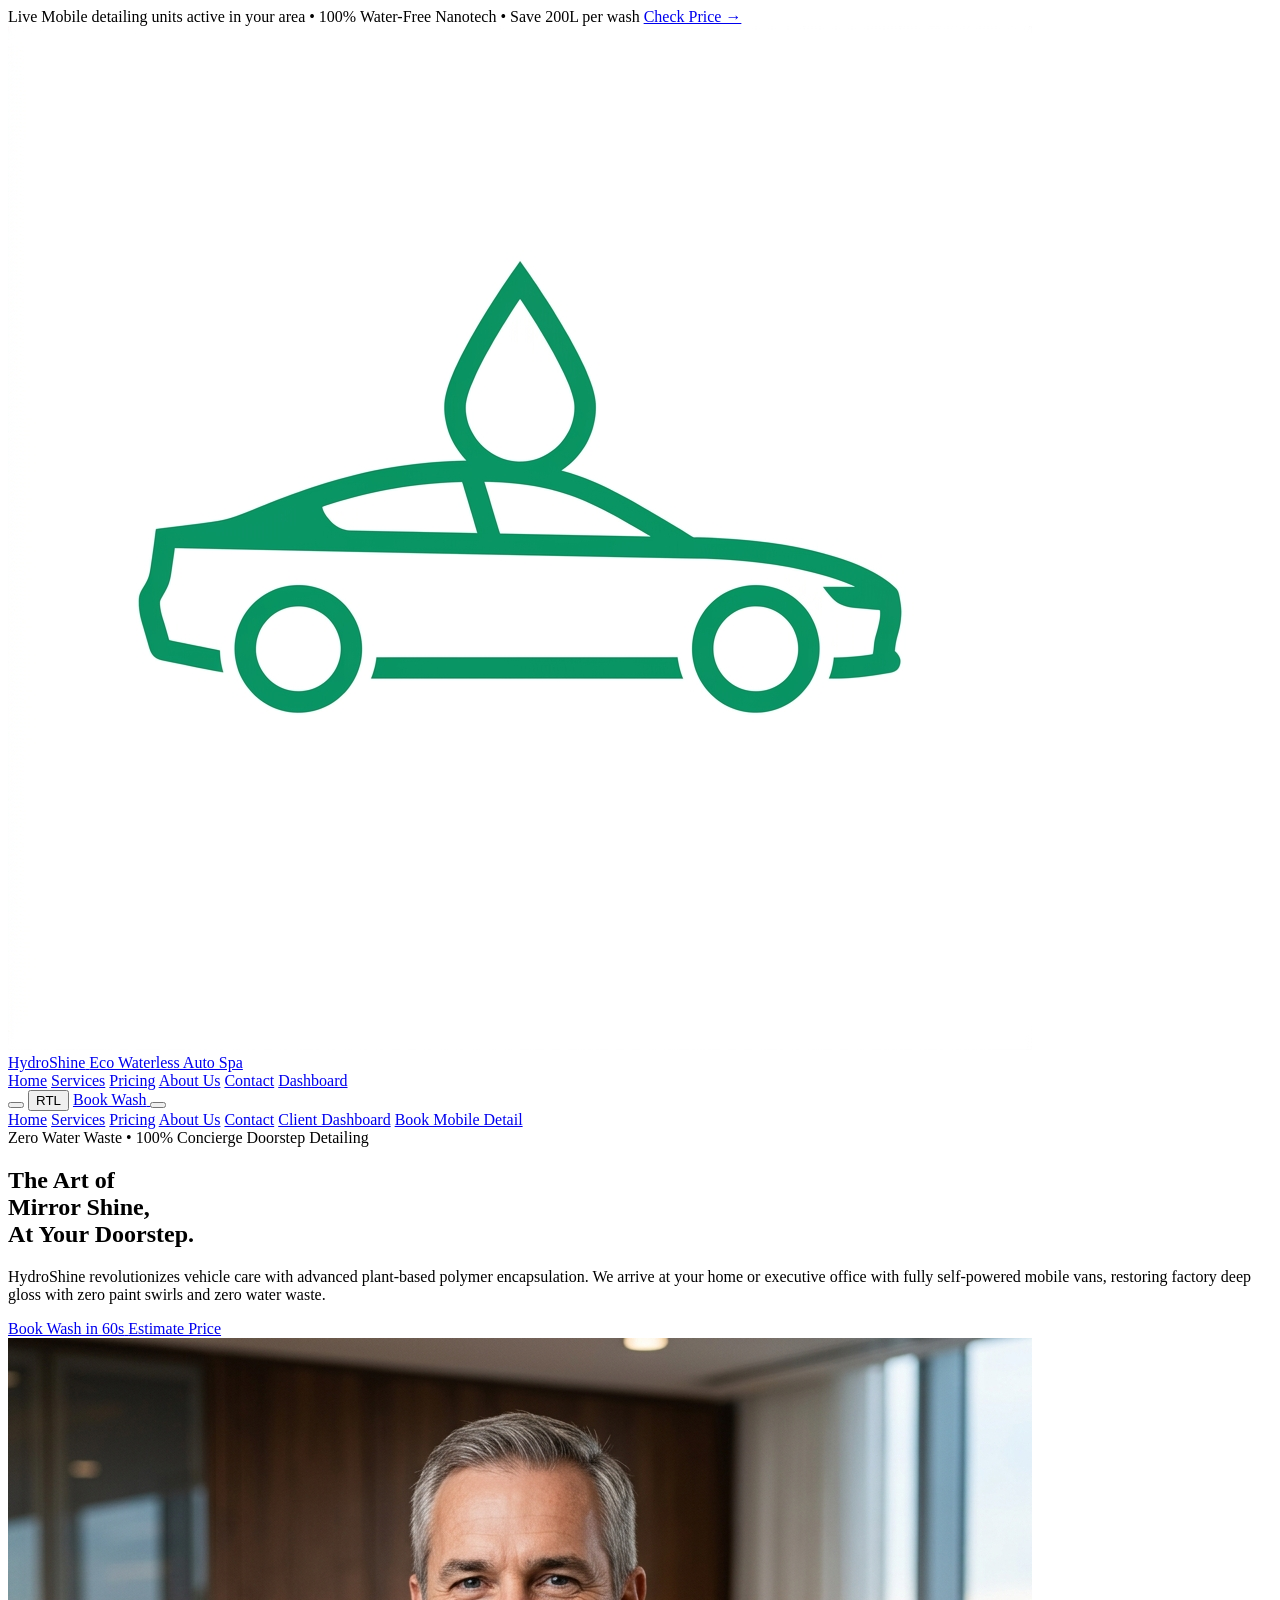
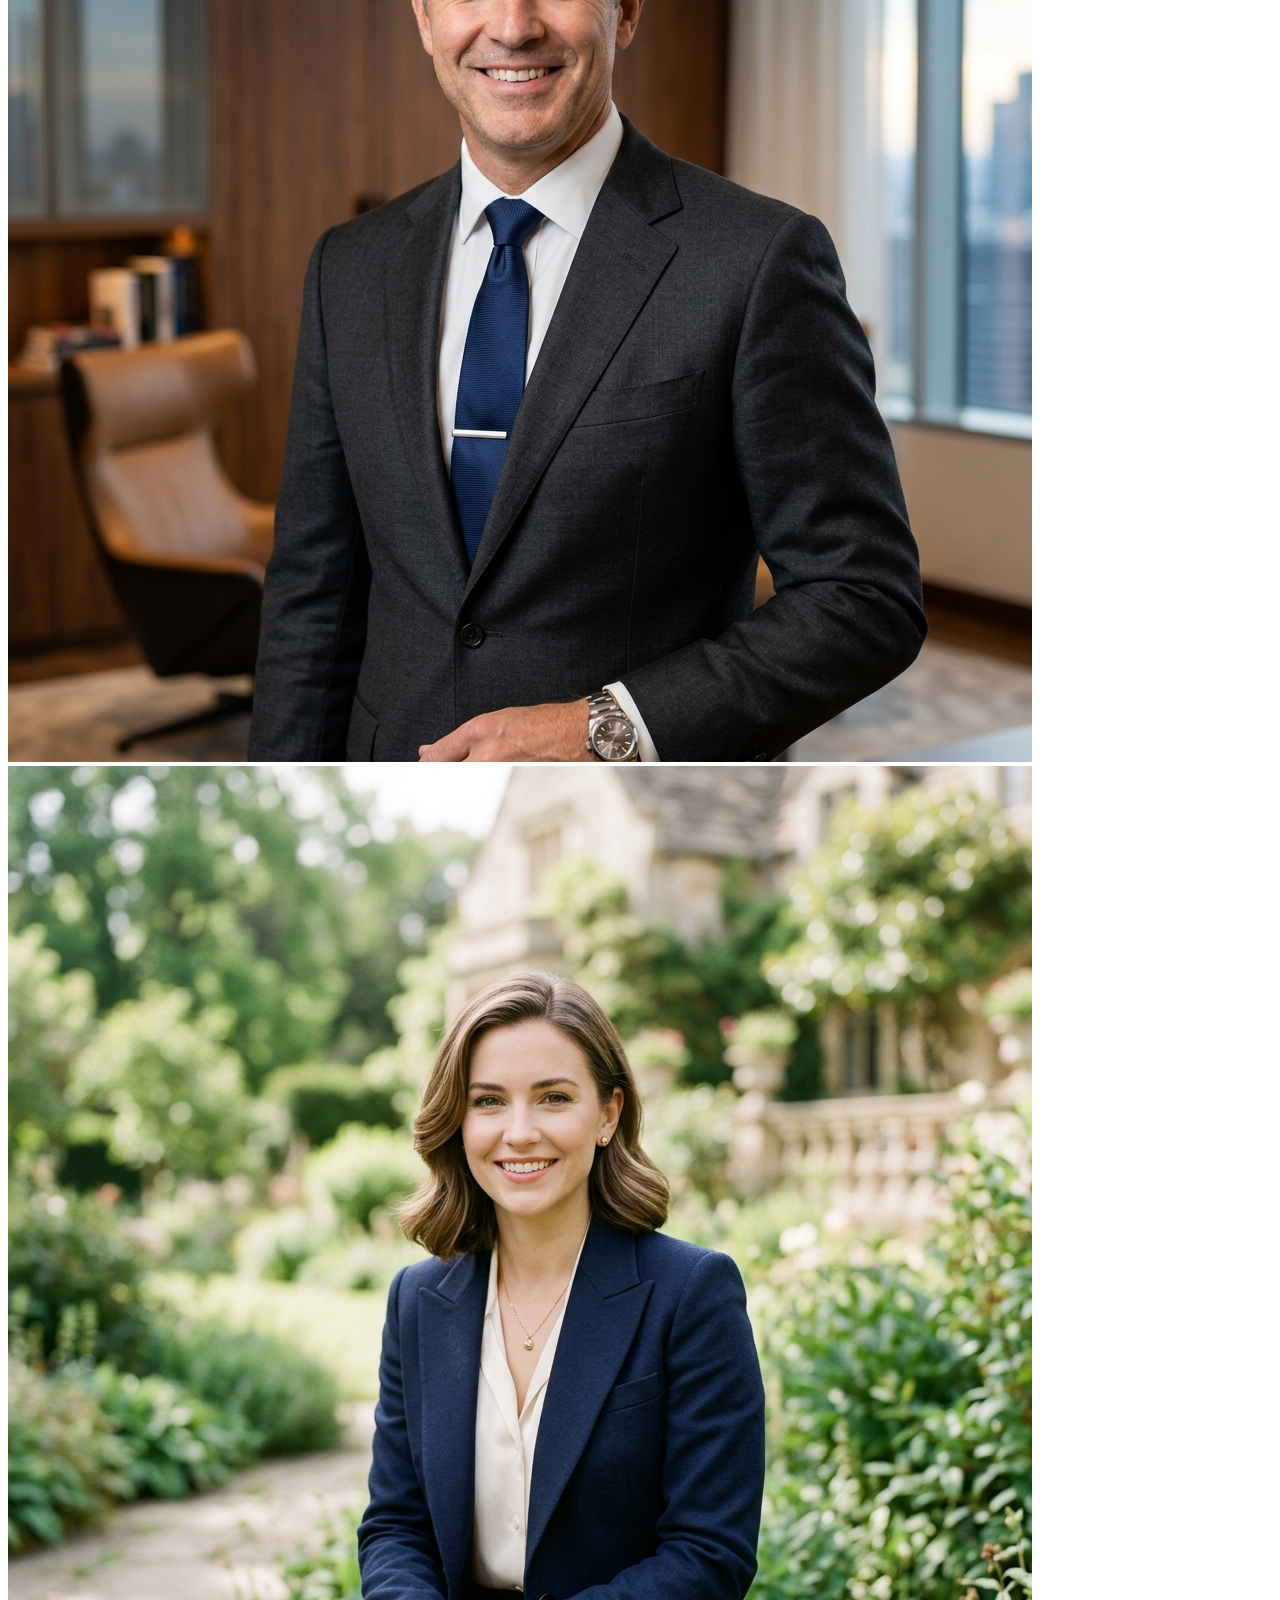
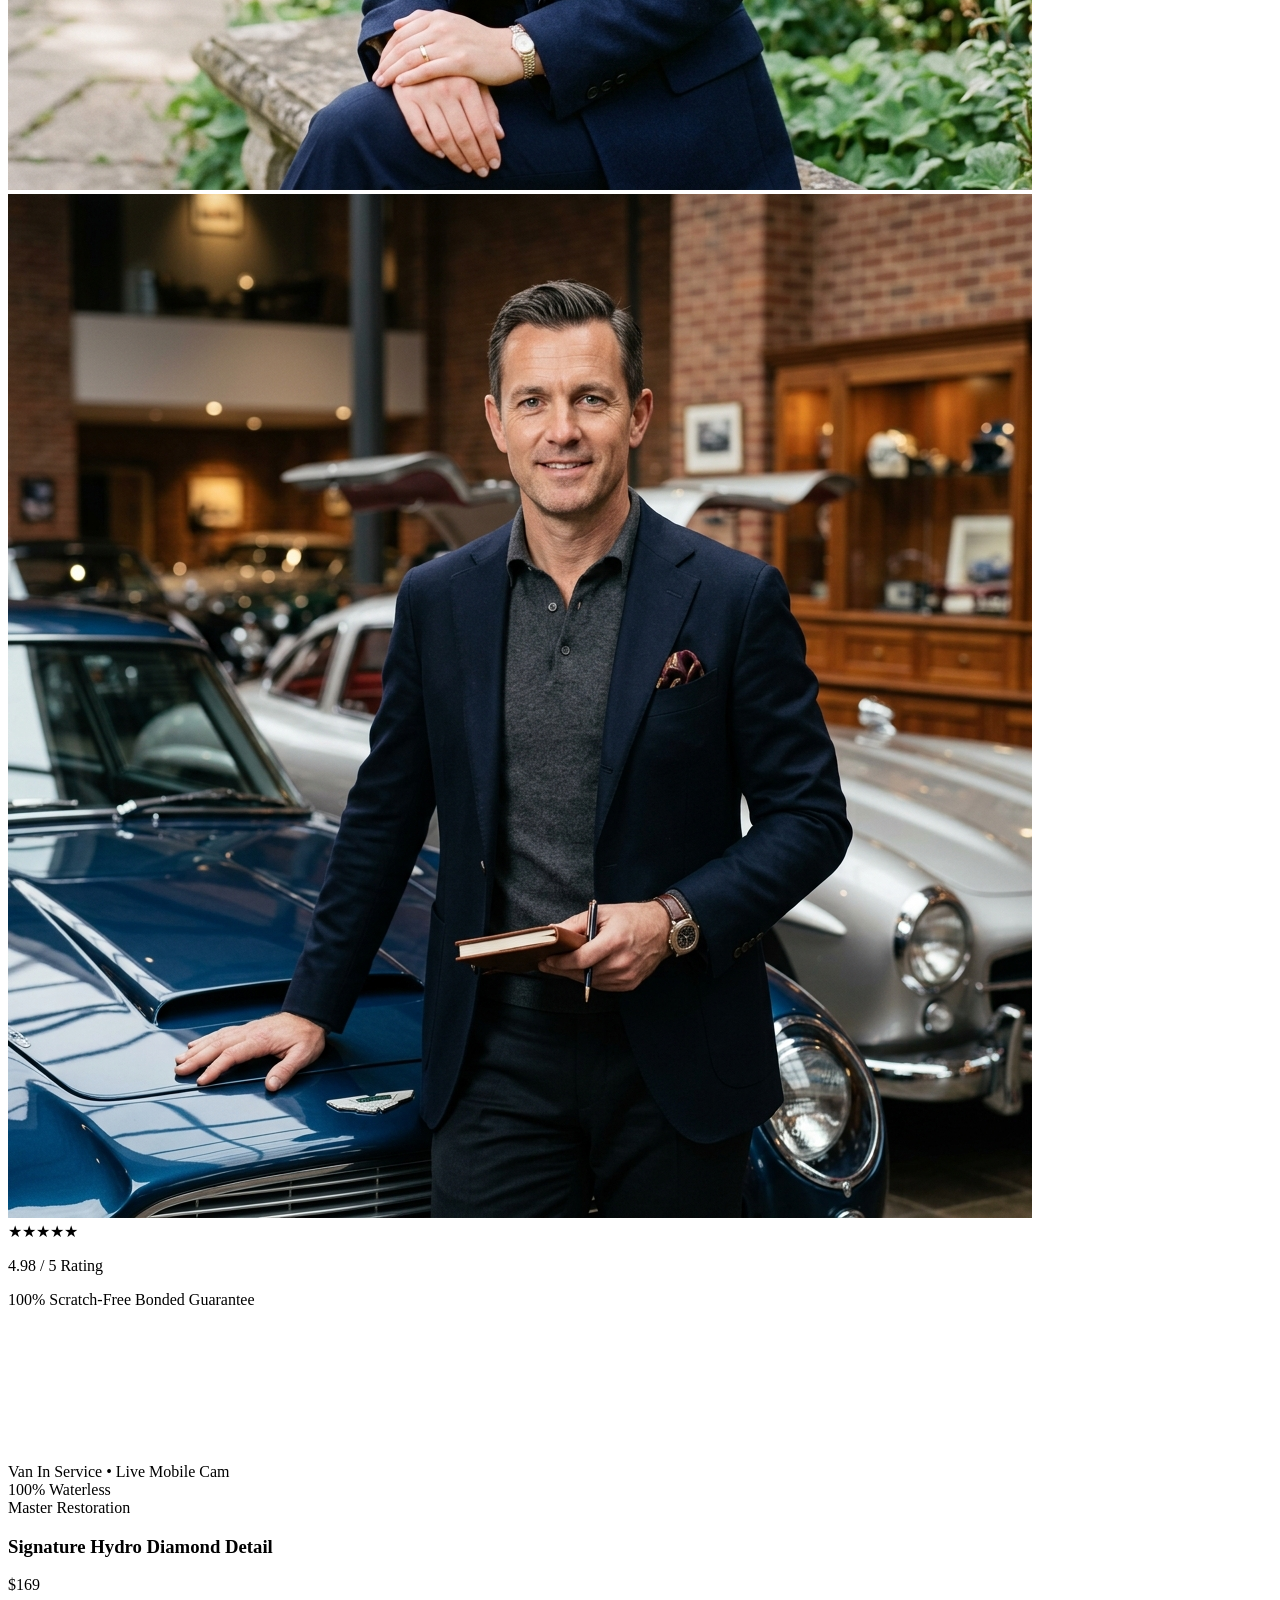
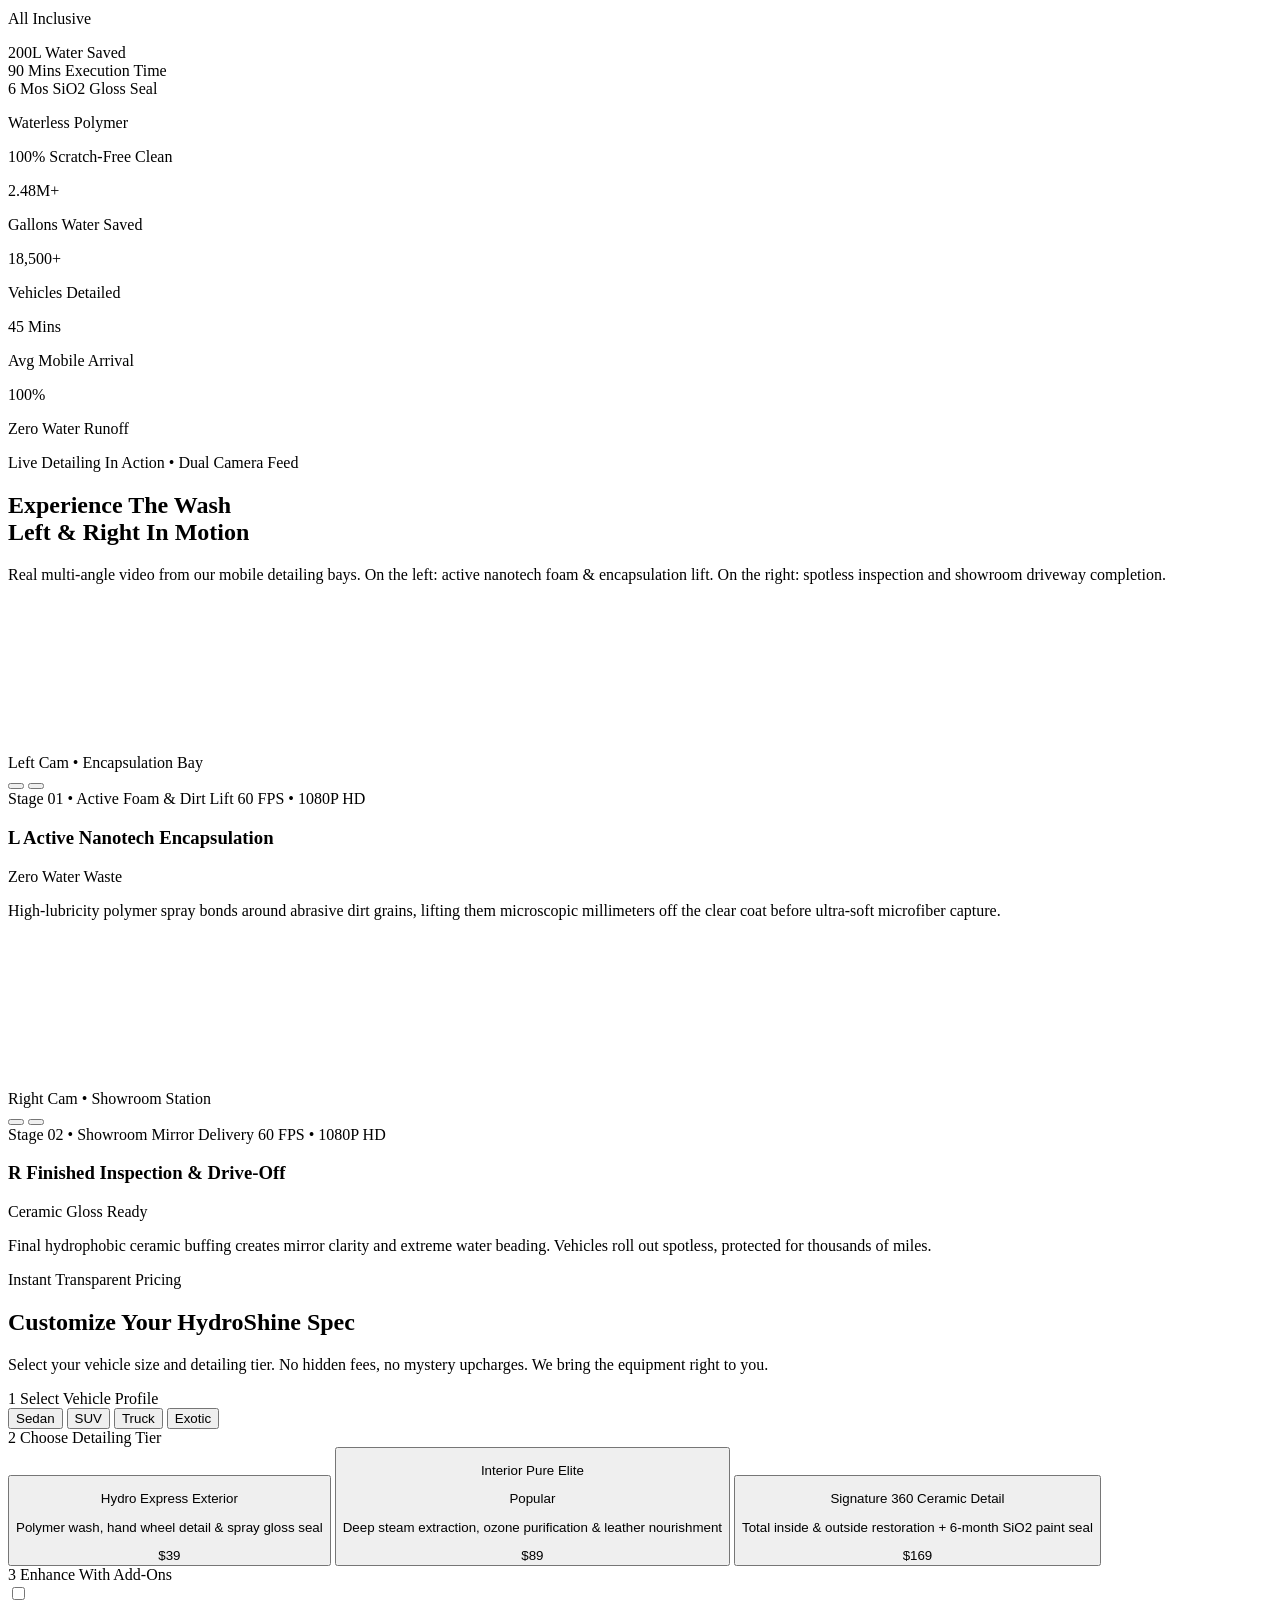
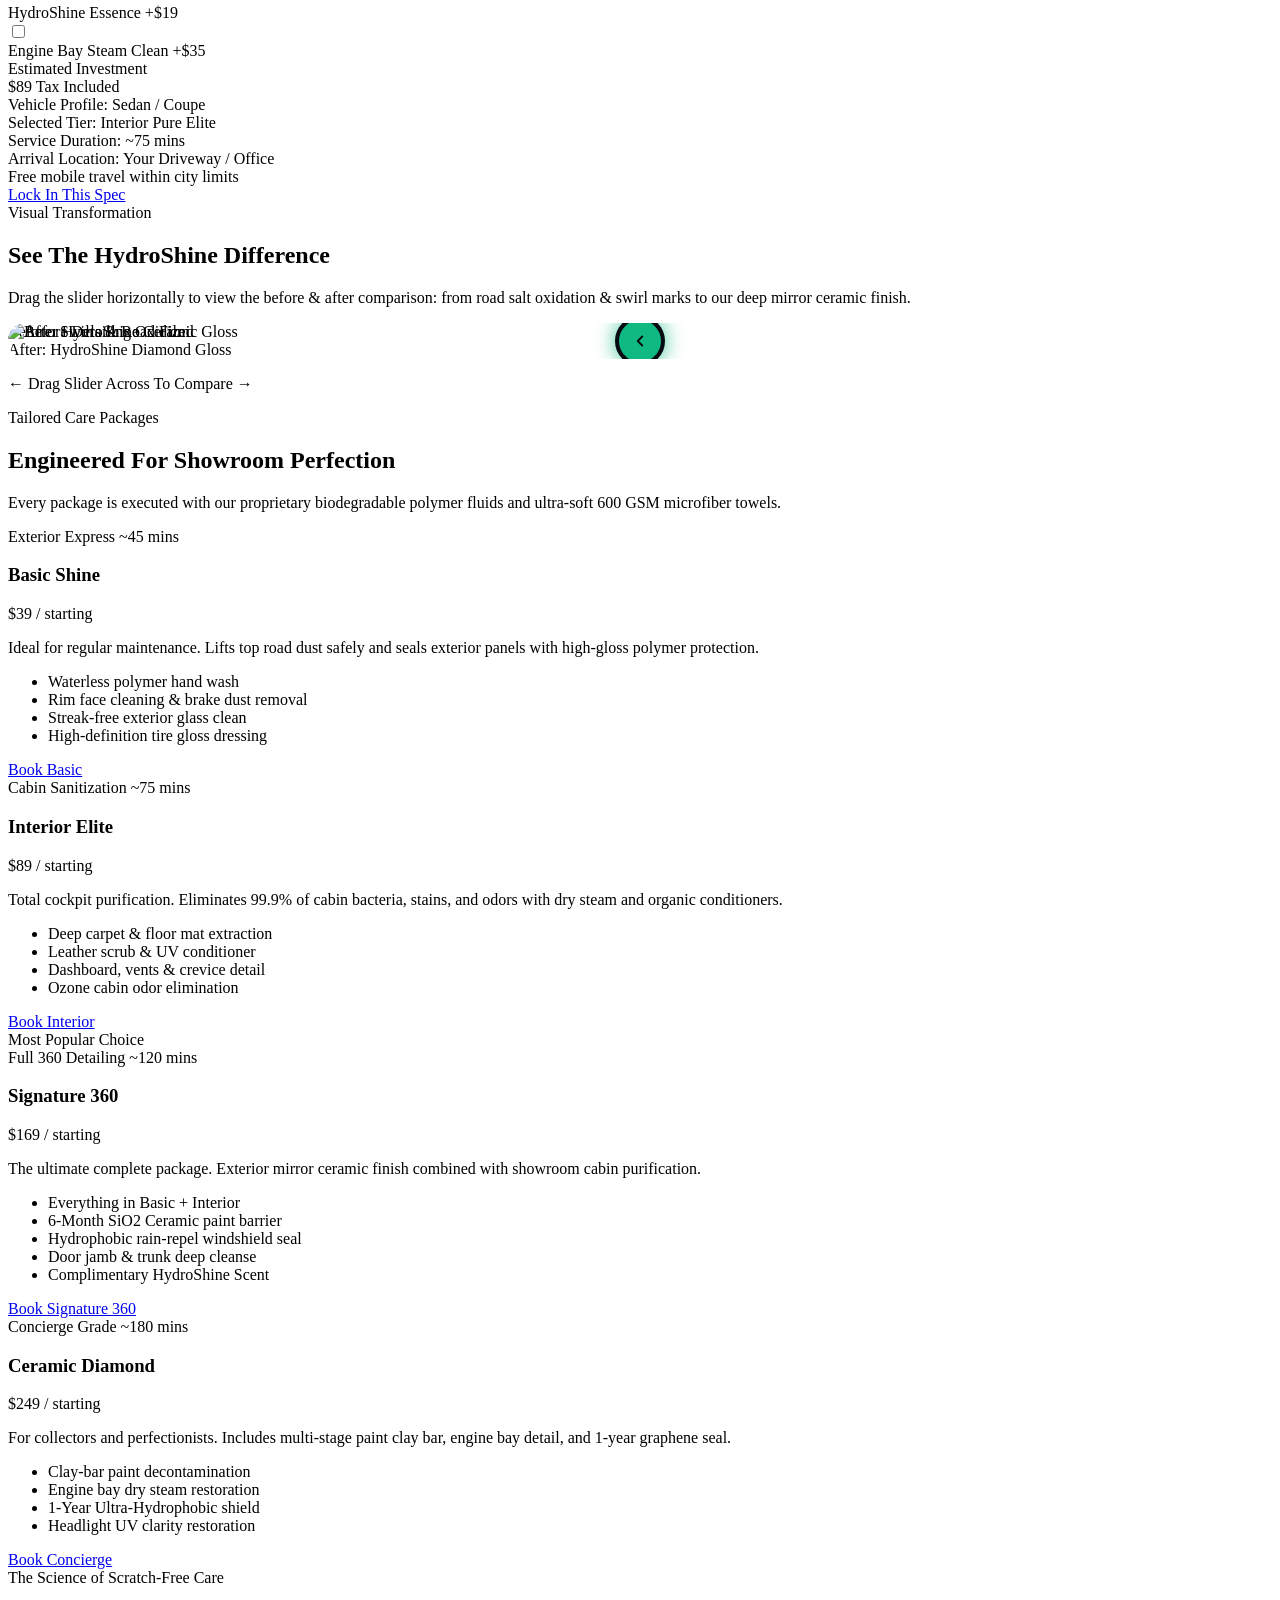
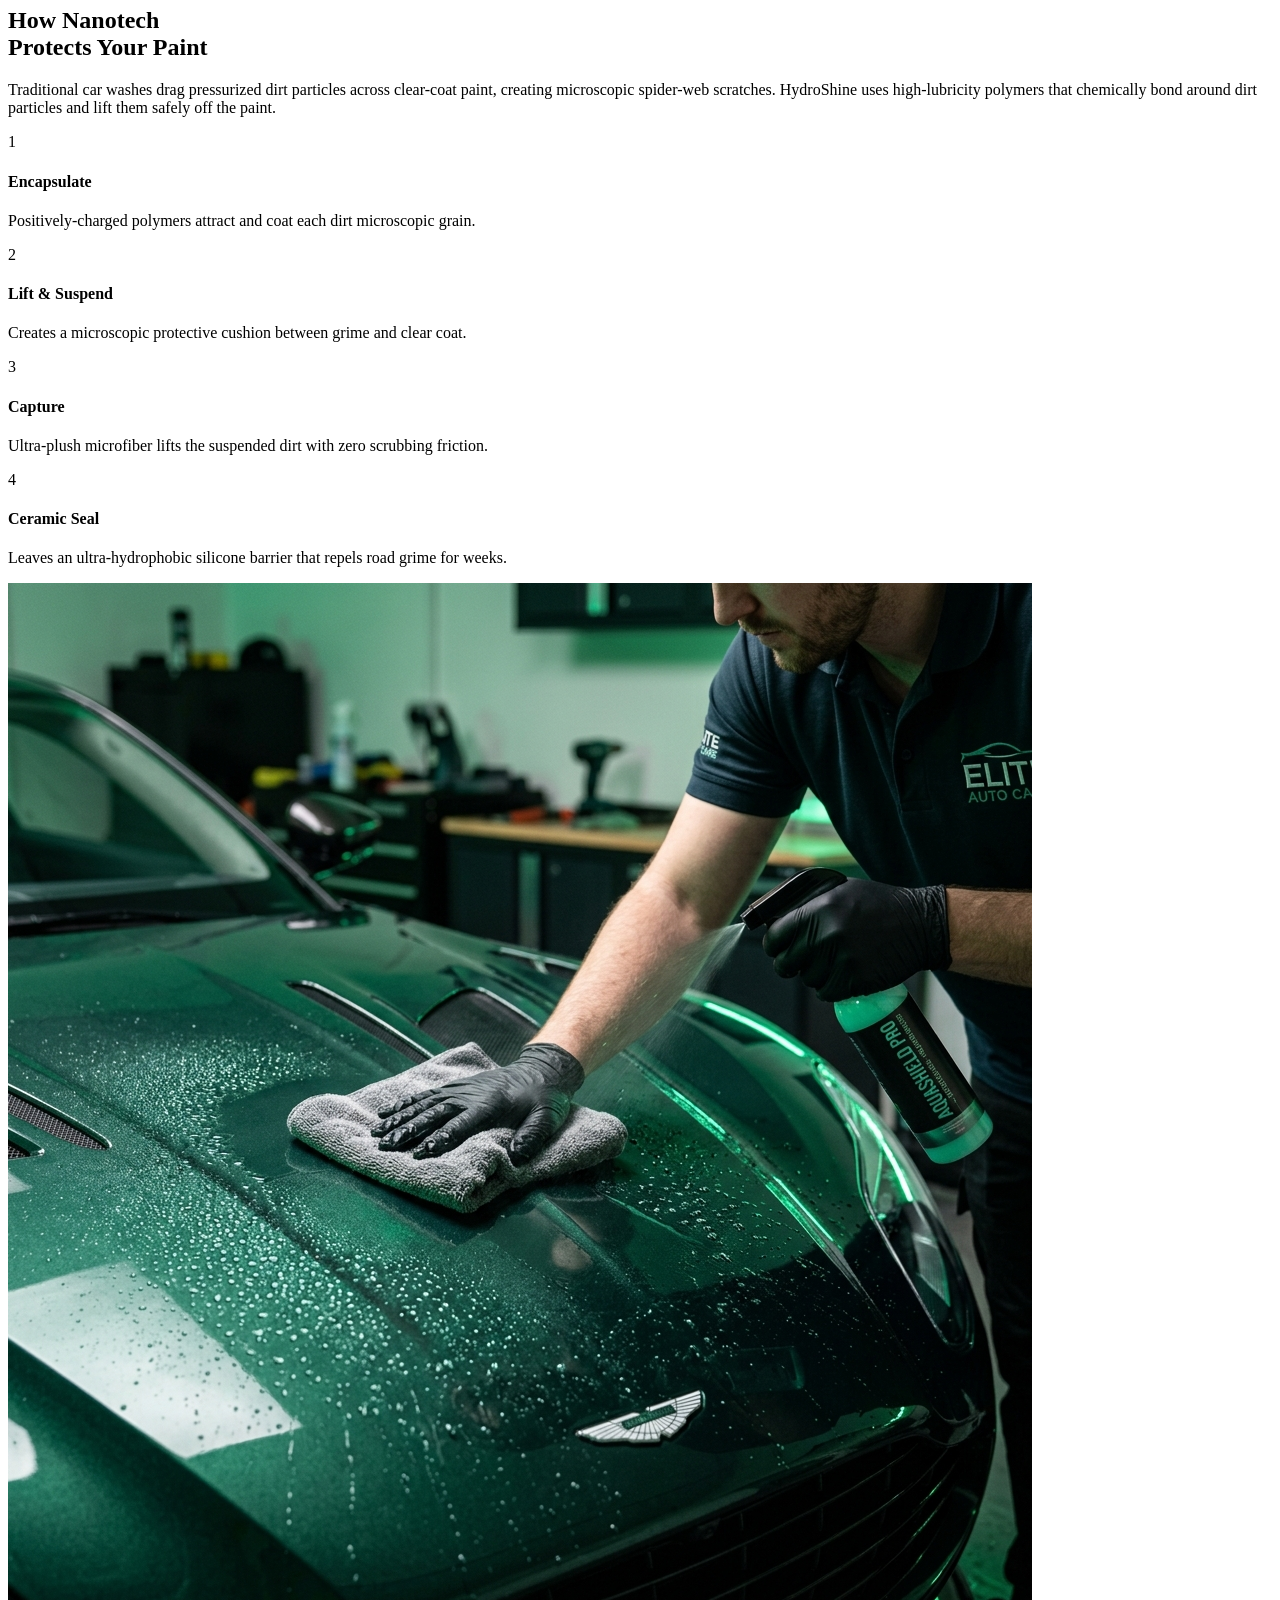
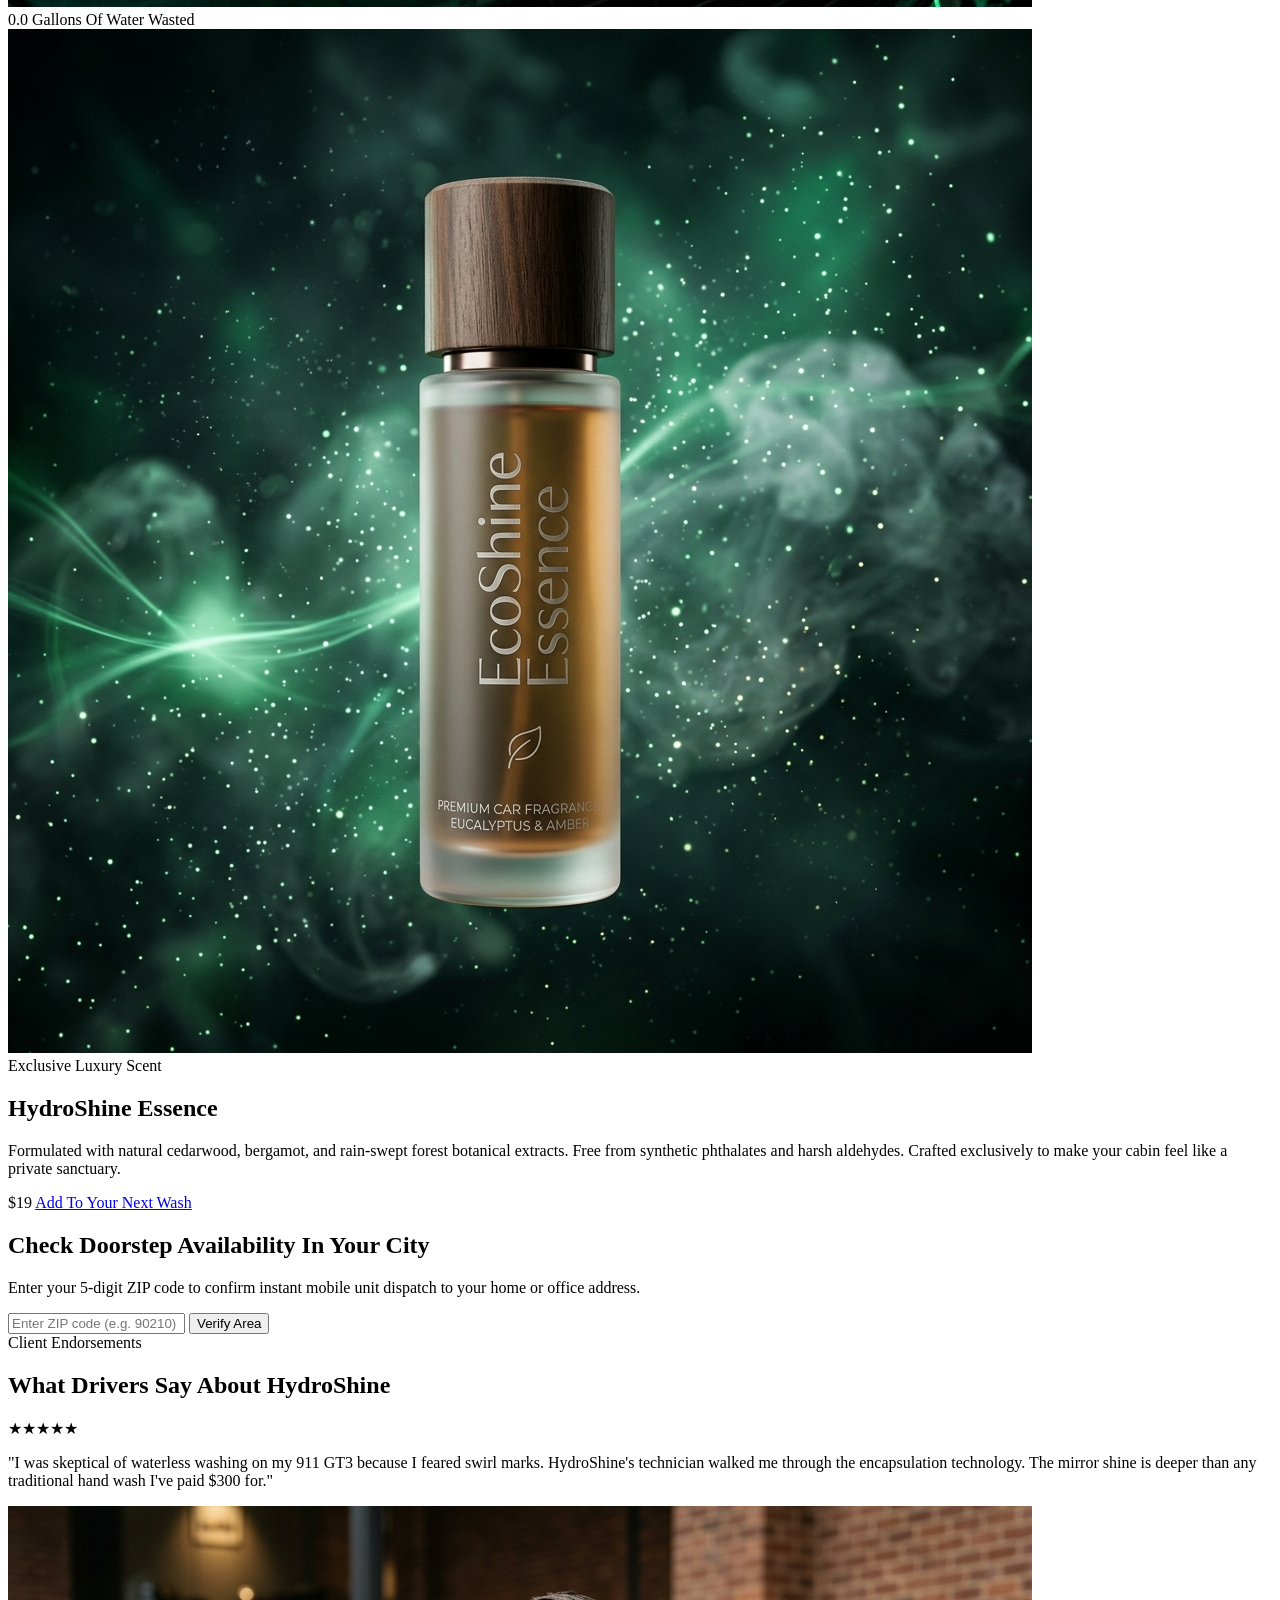
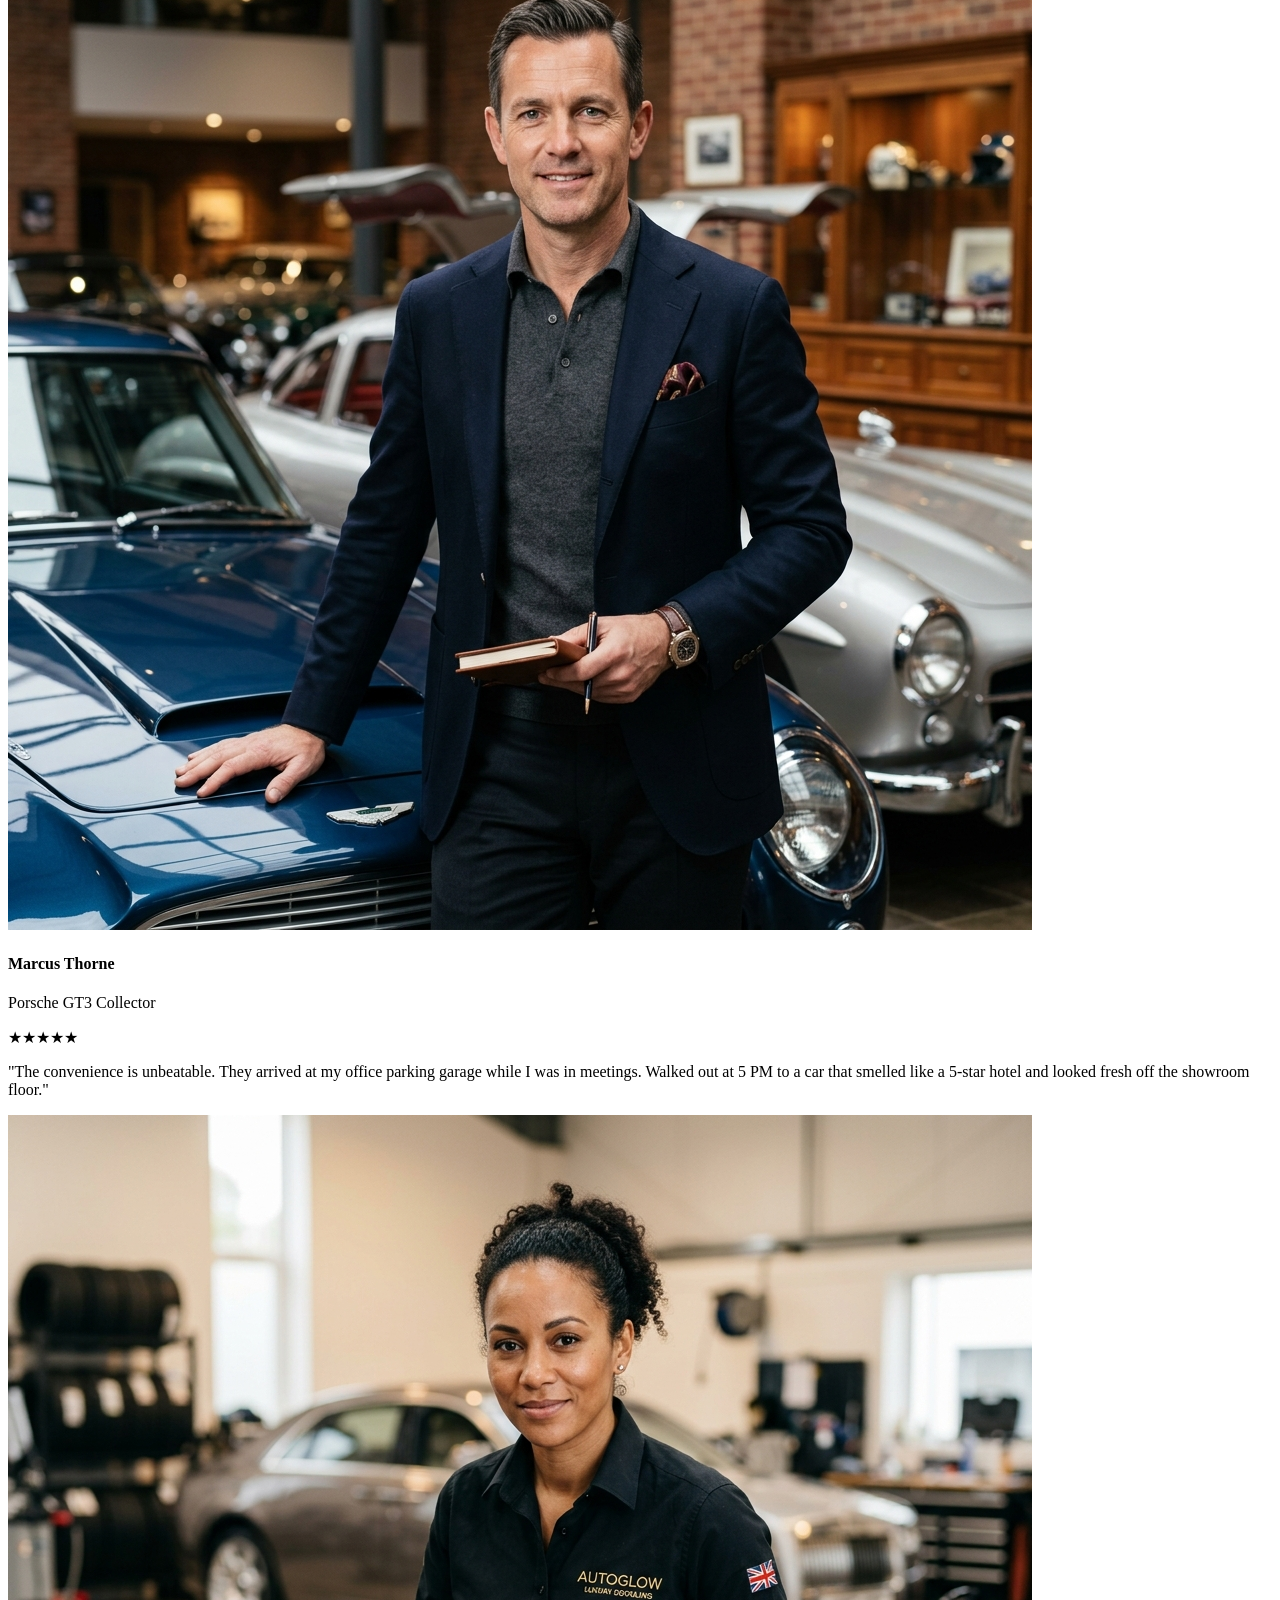
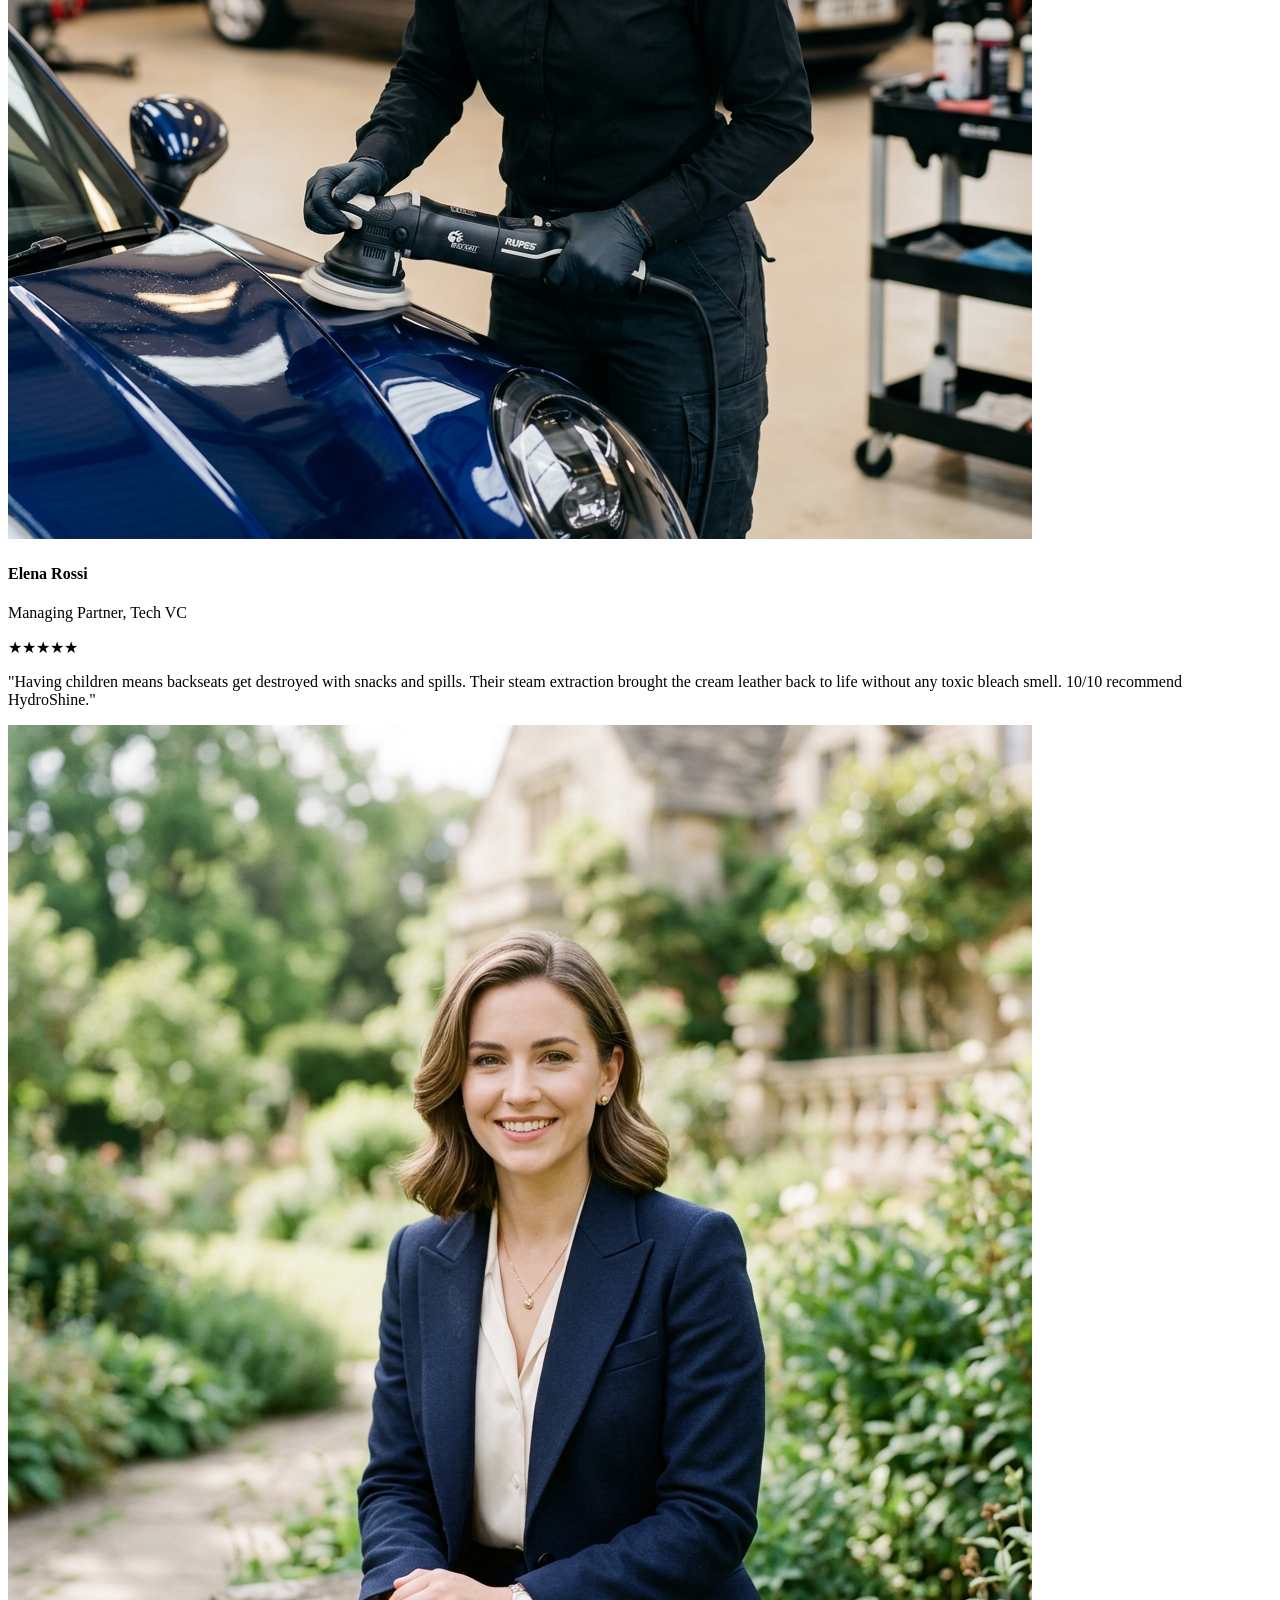
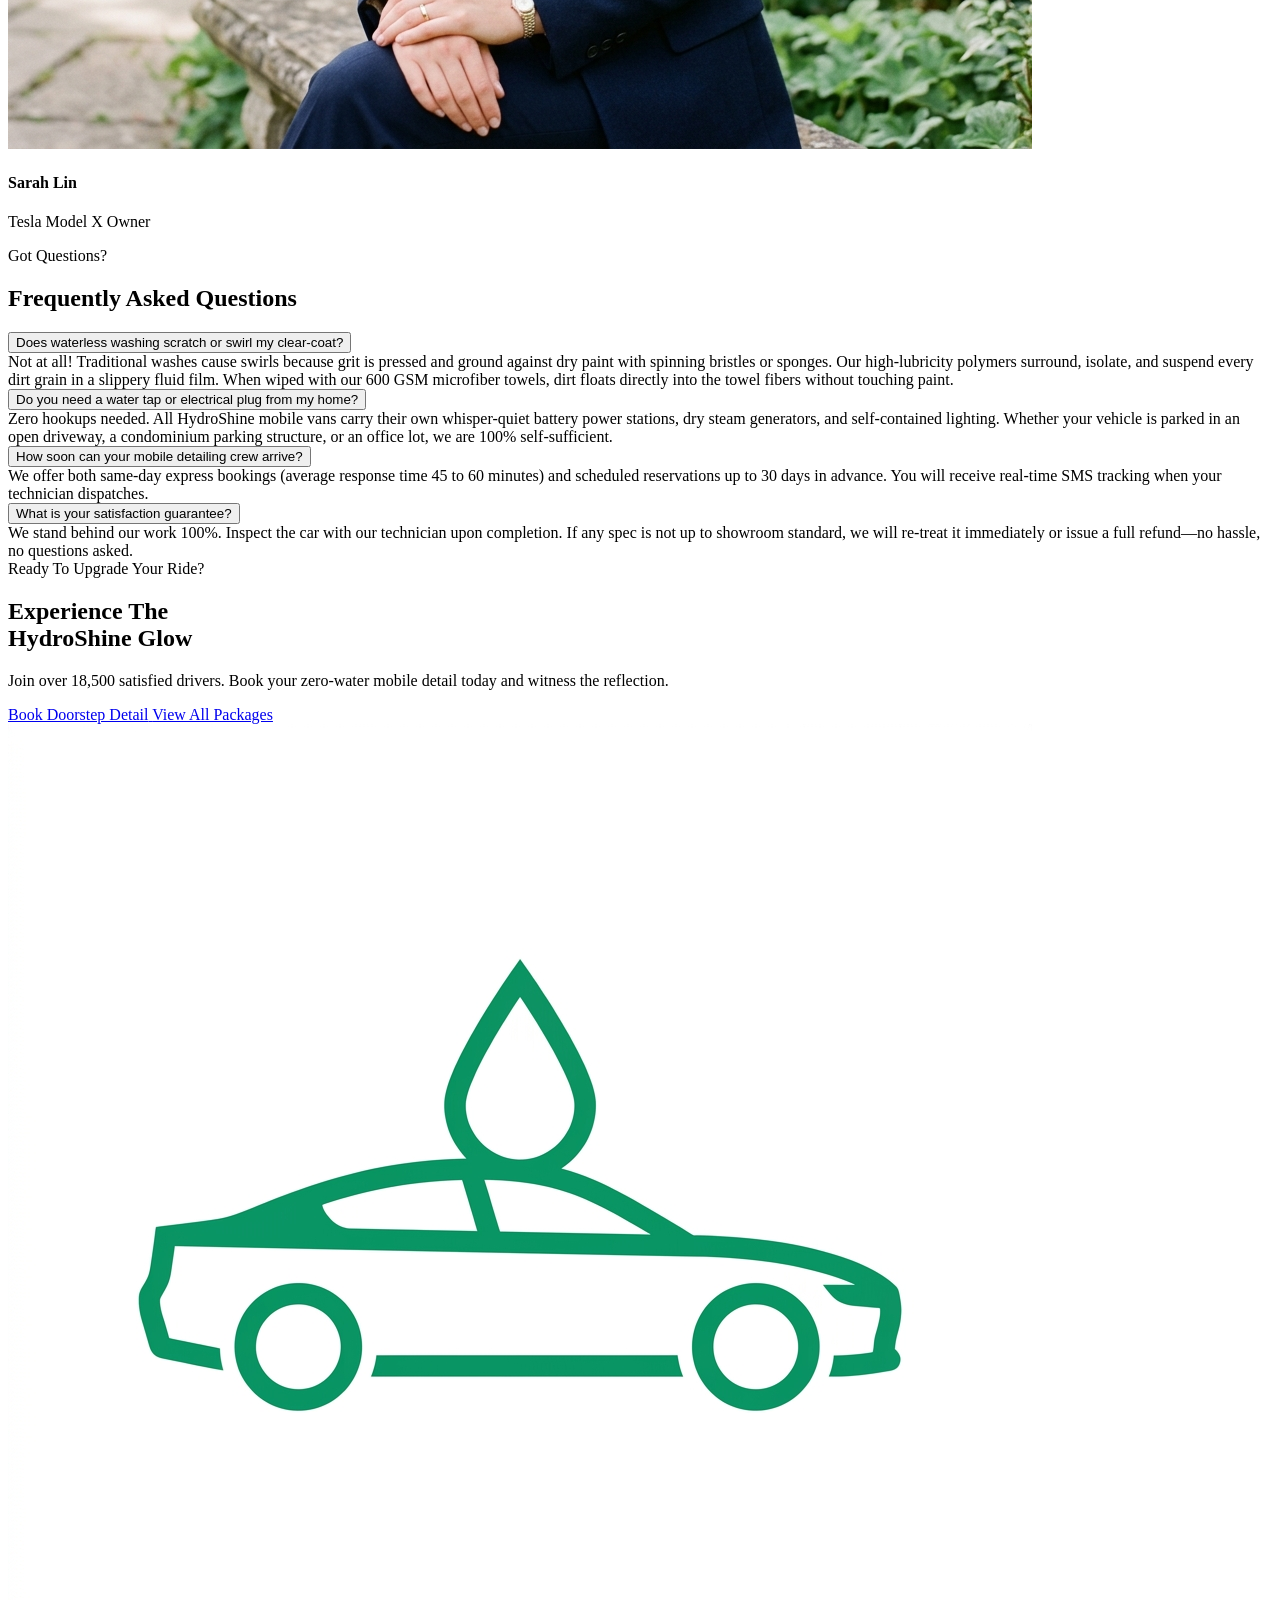
==== index.html @ a6b5d88b "first commit" ====
<!DOCTYPE html>
<html lang="en" dir="ltr" class="scroll-smooth overflow-x-hidden dark">

<head>
    <meta charset="UTF-8">
    <meta name="viewport" content="width=device-width, initial-scale=1.0">
    <title>HydroShine | Luxury Eco Waterless Mobile Car Detailing</title>
    <meta name="description" content="HydroShine delivers showroom-grade waterless mobile car detailing and ceramic restoration right to your doorstep. Eco-friendly, zero scratches, zero wasted water.">
    <link rel="icon" type="image/png" href="assets/images/logo.png">
    <script src="https://cdn.tailwindcss.com"></script>
    <link href="https://fonts.googleapis.com/css2?family=Inter:wght@300;400;500;600;700;800&family=Outfit:wght@400;500;600;700;800;900&display=swap" rel="stylesheet">
    <script src="https://unpkg.com/lucide@latest"></script>
    <link rel="stylesheet" href="assets/css/styles.css">
    <script>
        tailwind.config = {
            darkMode: 'class',
            theme: {
                extend: {
                    colors: {
                        emerald: {
                            50: '#ecfdf5',
                            100: '#d1fae5',
                            200: '#a7f3d0',
                            300: '#6ee7b7',
                            400: '#34d399',
                            500: '#10b981',
                            600: '#059669',
                            700: '#047857',
                            800: '#065f46',
                            900: '#064e3b',
                            950: '#022c22'
                        },
                        titanium: {
                            800: '#151d2a',
                            850: '#0f1724',
                            900: '#0b111b',
                            950: '#070a10'
                        },
                        neon: {
                            emerald: '#00F090',
                            glow: '#10B981'
                        }
                    },
                    fontFamily: {
                        sans: ['Inter', 'sans-serif'],
                        outfit: ['Outfit', 'sans-serif']
                    },
                    boxShadow: {
                        'emerald-glow': '0 0 35px -5px rgba(16, 185, 129, 0.35)',
                        'emerald-glow-lg': '0 0 55px -5px rgba(0, 240, 144, 0.45)',
                        'titanium-card': '0 20px 45px -15px rgba(2, 6, 23, 0.7)'
                    }
                }
            }
        }
    </script>
</head>

<body class="bg-slate-50 dark:bg-[#070A10] text-slate-900 dark:text-slate-100 transition-colors duration-300 overflow-x-hidden antialiased">

    <!-- Top Announcement Bar -->
    <div class="bg-gradient-to-r from-emerald-950 via-[#0b1b17] to-emerald-950 border-b border-emerald-500/20 text-emerald-300 text-xs py-2 px-4 text-center font-semibold flex items-center justify-center gap-3">
        <span class="inline-flex items-center gap-1.5 px-2.5 py-0.5 rounded-full bg-emerald-500/20 text-emerald-300 text-[10px] font-black uppercase tracking-wider border border-emerald-500/30">
            <span class="w-1.5 h-1.5 rounded-full bg-[#00F090] animate-ping"></span> Live
        </span>
        <span>Mobile detailing units active in your area • 100% Water-Free Nanotech • Save 200L per wash</span>
        <a href="#estimator" class="underline hover:text-white transition-colors ml-1 font-bold hidden sm:inline">Check Price &rarr;</a>
    </div>

    <!-- Header Navigation -->
    <header class="fixed top-[37px] sm:top-[33px] w-full z-50 transition-all duration-300 bg-white/85 dark:bg-[#070A10]/90 backdrop-blur-xl border-b border-slate-200/80 dark:border-emerald-500/10 shadow-sm py-4">
        <nav class="container mx-auto px-4 sm:px-6 lg:px-8 flex items-center justify-between">
            <!-- Brand Logo -->
            <a href="index.html" class="flex items-center gap-3 group shrink-0">
                <div class="relative w-10 h-10 md:w-11 md:h-11 rounded-xl bg-gradient-to-br from-emerald-400/20 to-emerald-600/10 border border-emerald-500/30 flex items-center justify-center p-2 group-hover:border-emerald-400 transition-all shadow-lg shadow-emerald-500/10">
                    <img src="assets/images/logo.png" alt="HydroShine Logo" class="w-full h-full object-contain group-hover:scale-110 transition-transform">
                </div>
                <div class="flex flex-col">
                    <span class="text-2xl md:text-3xl font-outfit font-black tracking-wider text-slate-900 dark:text-white flex items-center gap-1">
                        Hydro<span class="text-emerald-500 dark:text-[#00F090]">Shine</span>
                    </span>
                    <span class="text-[9px] font-bold uppercase tracking-[0.25em] text-slate-500 dark:text-emerald-400/70 -mt-1">Eco Waterless Auto Spa</span>
                </div>
            </a>

            <!-- Desktop Nav Links -->
            <div class="hidden xl:flex items-center gap-7 text-xs font-black uppercase tracking-widest text-slate-700 dark:text-slate-300">
                <a href="index.html" class="text-emerald-500 dark:text-[#00F090] font-black relative py-1 after:absolute after:bottom-0 after:left-0 after:w-full after:h-0.5 after:bg-emerald-500">Home</a>
                <a href="services.html" class="hover:text-emerald-500 dark:hover:text-[#00F090] transition-colors">Services</a>
                <a href="pricing.html" class="hover:text-emerald-500 dark:hover:text-[#00F090] transition-colors">Pricing</a>
                <a href="about.html" class="hover:text-emerald-500 dark:hover:text-[#00F090] transition-colors">About Us</a>
                <a href="contact.html" class="hover:text-emerald-500 dark:hover:text-[#00F090] transition-colors">Contact</a>
                <a href="dashboard.html" class="px-3.5 py-1.5 rounded-full bg-slate-100 dark:bg-emerald-500/15 text-slate-800 dark:text-emerald-300 border border-slate-300 dark:border-emerald-500/30 hover:bg-emerald-500 hover:text-slate-950 transition-all font-black text-[11px]">Dashboard</a>
            </div>

            <!-- Controls & Actions -->
            <div class="flex items-center gap-2 sm:gap-4">
                <!-- Theme toggle button -->
                <button id="theme-toggle" aria-label="Toggle Theme" class="p-2.5 rounded-xl border border-slate-200 dark:border-emerald-500/20 text-slate-700 dark:text-emerald-300 hover:bg-slate-100 dark:hover:bg-emerald-500/10 transition-all">
                    <i data-lucide="moon" class="w-4 h-4 block dark:hidden"></i>
                    <i data-lucide="sun" class="w-4 h-4 hidden dark:block"></i>
                </button>

                <!-- RTL toggle button -->
                <button id="rtl-toggle" class="p-2 text-xs font-black uppercase text-slate-700 dark:text-slate-300 hover:text-emerald-500 transition-colors">RTL</button>

                <!-- Booking CTA -->
                <a href="signup.html" class="hidden sm:inline-flex items-center gap-2 px-5 py-2.5 bg-emerald-500 hover:bg-emerald-400 text-slate-950 font-black text-xs uppercase tracking-widest rounded-xl shadow-lg shadow-emerald-500/20 hover:scale-105 active:scale-95 transition-all">
                    <i data-lucide="calendar" class="w-3.5 h-3.5"></i>
                    <span>Book Wash</span>
                </a>

                <!-- Mobile Menu Button -->
                <button id="menu-btn" class="xl:hidden p-2 text-slate-900 dark:text-white" aria-label="Menu">
                    <i data-lucide="menu" id="menu-icon" class="w-6 h-6"></i>
                </button>
            </div>
        </nav>

        <!-- Mobile Menu Dropdown -->
        <div id="mobile-menu" class="hidden xl:hidden flex-col items-center py-6 px-6 space-y-4 bg-white dark:bg-[#0B111B] border-t border-slate-200 dark:border-emerald-500/20 shadow-2xl">
            <a href="index.html" class="w-full text-center py-2 text-base font-bold text-emerald-500 dark:text-[#00F090]">Home</a>
            <a href="services.html" class="w-full text-center py-2 text-base font-bold hover:text-emerald-500 transition-colors">Services</a>
            <a href="pricing.html" class="w-full text-center py-2 text-base font-bold hover:text-emerald-500 transition-colors">Pricing</a>
            <a href="about.html" class="w-full text-center py-2 text-base font-bold hover:text-emerald-500 transition-colors">About Us</a>
            <a href="contact.html" class="w-full text-center py-2 text-base font-bold hover:text-emerald-500 transition-colors">Contact</a>
            <a href="dashboard.html" class="w-full text-center py-2 text-base font-bold text-emerald-400">Client Dashboard</a>
            <a href="signup.html" class="w-full py-3.5 bg-emerald-500 text-slate-950 font-black text-sm uppercase tracking-widest rounded-xl text-center shadow-lg shadow-emerald-500/30">Book Mobile Detail</a>
        </div>
    </header>

    <main class="pt-28">
        <!-- [1] Hero Section -->
        <section class="relative min-h-[90vh] flex items-center pt-16 pb-20 overflow-hidden">
            <!-- Background Glow & Grid Elements -->
            <div class="absolute inset-0 z-0 pointer-events-none">
                <div class="absolute top-1/4 left-1/2 -translate-x-1/2 -translate-y-1/2 w-[700px] h-[500px] bg-emerald-500/15 dark:bg-[#00F090]/10 blur-[130px] rounded-full"></div>
                <div class="absolute -bottom-20 right-0 w-[450px] h-[450px] bg-teal-500/10 blur-[100px] rounded-full"></div>
                <div class="absolute inset-0 bg-[radial-gradient(#10b981_1px,transparent_1px)] [background-size:32px_32px] opacity-[0.06] dark:opacity-[0.12]"></div>
            </div>

            <div class="container mx-auto px-4 sm:px-6 lg:px-8 relative z-10">
                <div class="grid lg:grid-cols-12 gap-12 lg:gap-8 items-center">
                    
                    <!-- Left Hero Content -->
                    <div class="lg:col-span-7 space-y-7 text-center lg:text-left">
                        <!-- Top Tag -->
                        <div class="inline-flex items-center gap-2 px-4 py-2 rounded-full bg-emerald-500/10 dark:bg-emerald-500/15 border border-emerald-500/30 text-emerald-600 dark:text-[#00F090] text-xs font-black uppercase tracking-widest shadow-sm">
                            <i data-lucide="sparkles" class="w-3.5 h-3.5"></i>
                            <span>Zero Water Waste • 100% Concierge Doorstep Detailing</span>
                        </div>

                        <!-- Main Headline -->
                        <h1 class="text-4xl sm:text-5xl md:text-6xl xl:text-7xl font-outfit font-black uppercase tracking-tight text-slate-900 dark:text-white leading-[1.05]">
                            The Art of <br class="hidden sm:inline">
                            <span class="text-transparent bg-clip-text bg-gradient-to-r from-emerald-500 via-[#00F090] to-teal-400 italic">Mirror Shine</span>,<br>
                            At Your Doorstep.
                        </h1>

                        <!-- Subtitle -->
                        <p class="text-lg sm:text-xl text-slate-600 dark:text-slate-300 font-medium max-w-2xl leading-relaxed mx-auto lg:mx-0">
                            HydroShine revolutionizes vehicle care with advanced plant-based polymer encapsulation. We arrive at your home or executive office with fully self-powered mobile vans, restoring factory deep gloss with zero paint swirls and zero water waste.
                        </p>

                        <!-- CTA Group -->
                        <div class="flex flex-col sm:flex-row items-center justify-center lg:justify-start gap-4 pt-2">
                            <a href="signup.html" class="w-full sm:w-auto px-8 py-4 bg-emerald-500 hover:bg-[#00F090] text-slate-950 font-black text-sm uppercase tracking-widest rounded-2xl shadow-xl shadow-emerald-500/25 hover:shadow-emerald-500/40 hover:scale-105 active:scale-95 transition-all text-center flex items-center justify-center gap-2">
                                <i data-lucide="zap" class="w-4 h-4 fill-slate-950"></i>
                                <span>Book Wash in 60s</span>
                            </a>
                            <a href="#estimator" class="w-full sm:w-auto px-8 py-4 bg-white dark:bg-[#0F1724] border border-slate-300 dark:border-emerald-500/30 hover:border-emerald-400 text-slate-900 dark:text-white font-bold text-sm uppercase tracking-wider rounded-2xl shadow-md hover:scale-105 active:scale-95 transition-all text-center flex items-center justify-center gap-2">
                                <i data-lucide="calculator" class="w-4 h-4 text-emerald-400"></i>
                                <span>Estimate Price</span>
                            </a>
                        </div>

                        <!-- Social Proof Badges -->
                        <div class="pt-4 flex flex-wrap items-center justify-center lg:justify-start gap-6 border-t border-slate-200 dark:border-slate-800">
                            <div class="flex items-center gap-3">
                                <div class="flex -space-x-2">
                                    <img src="assets/images/alan_drake.png" alt="Client" class="w-9 h-9 rounded-full border-2 border-slate-900 object-cover">
                                    <img src="assets/images/sarah_lin.png" alt="Client" class="w-9 h-9 rounded-full border-2 border-slate-900 object-cover">
                                    <img src="assets/images/marcus_thorne.png" alt="Client" class="w-9 h-9 rounded-full border-2 border-slate-900 object-cover">
                                </div>
                                <div class="text-left">
                                    <div class="flex text-amber-400 text-xs">
                                        ★★★★★
                                    </div>
                                    <p class="text-xs font-bold text-slate-700 dark:text-slate-300">4.98 / 5 Rating</p>
                                </div>
                            </div>
                            <div class="h-8 w-px bg-slate-300 dark:bg-slate-800 hidden sm:block"></div>
                            <div class="flex items-center gap-2 text-xs font-bold text-slate-600 dark:text-slate-400">
                                <i data-lucide="shield-check" class="w-4 h-4 text-emerald-400"></i>
                                <span>100% Scratch-Free Bonded Guarantee</span>
                            </div>
                        </div>
                    </div>

                    <!-- Right Hero Visual Card -->
                    <div class="lg:col-span-5 relative">
                        <div class="relative mx-auto max-w-md lg:max-w-none">
                            <!-- Card Container with Emerald Glow -->
                            <div class="relative rounded-3xl overflow-hidden bg-gradient-to-b from-slate-900 to-[#0B111B] border border-emerald-500/30 shadow-2xl shadow-emerald-500/20 group">
                                <div class="aspect-[4/3] sm:aspect-[16/11] relative overflow-hidden bg-black">
                                    <video autoplay loop muted playsinline class="w-full h-full object-cover group-hover:scale-105 transition-transform duration-700">
                                        <source src="assets/images/New%20folder/114686-701830280_medium.mp4" type="video/mp4">
                                        <source src="assets/images/New folder/114686-701830280_medium.mp4" type="video/mp4">
                                        <img src="https://images.unsplash.com/photo-1520340356584-f9917d1eea6f?auto=format&fit=crop&q=80&w=1200" alt="Luxury Mirror Finish Auto Detailing" class="w-full h-full object-cover">
                                    </video>
                                    <div class="absolute inset-0 bg-gradient-to-t from-[#070A10] via-transparent to-transparent pointer-events-none"></div>
                                    
                                    <!-- Floating Live Pill on Video -->
                                    <div class="absolute top-4 left-4 bg-black/80 backdrop-blur-md border border-emerald-500/40 px-3.5 py-1.5 rounded-full flex items-center gap-2 text-xs font-bold text-white shadow-lg">
                                        <span class="w-2 h-2 rounded-full bg-[#00F090] animate-ping"></span>
                                        <span>Van In Service • Live Mobile Cam</span>
                                    </div>

                                    <div class="absolute top-4 right-4 bg-emerald-500 text-slate-950 px-3 py-1 rounded-full text-[10px] font-black uppercase tracking-wider shadow-lg">
                                        100% Waterless
                                    </div>
                                </div>

                                <!-- Card Overlay Specs -->
                                <div class="p-6 space-y-4">
                                    <div class="flex items-center justify-between">
                                        <div>
                                            <span class="text-[10px] uppercase font-black tracking-widest text-emerald-400">Master Restoration</span>
                                            <h3 class="text-xl font-outfit font-black text-white">Signature Hydro Diamond Detail</h3>
                                        </div>
                                        <div class="text-right">
                                            <span class="text-2xl font-outfit font-black text-emerald-400">$169</span>
                                            <p class="text-[10px] text-slate-400 font-bold uppercase">All Inclusive</p>
                                        </div>
                                    </div>

                                    <!-- Key Metrics in Card -->
                                    <div class="grid grid-cols-3 gap-2 pt-2 border-t border-slate-800 text-center">
                                        <div class="bg-slate-800/40 p-2.5 rounded-xl border border-slate-700/50">
                                            <span class="block text-emerald-400 font-black text-sm">200L</span>
                                            <span class="text-[10px] text-slate-400 font-semibold">Water Saved</span>
                                        </div>
                                        <div class="bg-slate-800/40 p-2.5 rounded-xl border border-slate-700/50">
                                            <span class="block text-emerald-400 font-black text-sm">90 Mins</span>
                                            <span class="text-[10px] text-slate-400 font-semibold">Execution Time</span>
                                        </div>
                                        <div class="bg-slate-800/40 p-2.5 rounded-xl border border-slate-700/50">
                                            <span class="block text-emerald-400 font-black text-sm">6 Mos</span>
                                            <span class="text-[10px] text-slate-400 font-semibold">SiO2 Gloss Seal</span>
                                        </div>
                                    </div>
                                </div>
                            </div>

                            <!-- Decorative Floating Badge -->
                            <div class="absolute -bottom-6 -left-6 bg-white dark:bg-[#0F1724] border border-slate-200 dark:border-emerald-500/40 p-4 rounded-2xl shadow-xl flex items-center gap-3 backdrop-blur-md hidden sm:flex">
                                <div class="w-10 h-10 rounded-xl bg-emerald-500/20 text-emerald-500 dark:text-[#00F090] flex items-center justify-center font-bold">
                                    <i data-lucide="droplet-off" class="w-5 h-5"></i>
                                </div>
                                <div>
                                    <p class="text-xs font-black uppercase text-slate-900 dark:text-white">Waterless Polymer</p>
                                    <p class="text-[11px] text-slate-500 dark:text-emerald-400/80 font-bold">100% Scratch-Free Clean</p>
                                </div>
                            </div>
                        </div>
                    </div>

                </div>
            </div>
        </section>

        <!-- [2] Live Impact Ticker Bar -->
        <section class="py-10 bg-slate-100 dark:bg-[#0B111B] border-y border-slate-200 dark:border-emerald-500/15">
            <div class="container mx-auto px-4 sm:px-6 lg:px-8">
                <div class="grid grid-cols-2 md:grid-cols-4 gap-6 sm:gap-8 text-center">
                    <div class="space-y-1">
                        <div class="text-3xl sm:text-4xl md:text-5xl font-outfit font-black text-emerald-500 dark:text-[#00F090]">2.48M+</div>
                        <p class="text-xs uppercase tracking-widest font-bold text-slate-600 dark:text-slate-400">Gallons Water Saved</p>
                    </div>
                    <div class="space-y-1">
                        <div class="text-3xl sm:text-4xl md:text-5xl font-outfit font-black text-slate-900 dark:text-white">18,500+</div>
                        <p class="text-xs uppercase tracking-widest font-bold text-slate-600 dark:text-slate-400">Vehicles Detailed</p>
                    </div>
                    <div class="space-y-1">
                        <div class="text-3xl sm:text-4xl md:text-5xl font-outfit font-black text-emerald-500 dark:text-[#00F090]">45 Mins</div>
                        <p class="text-xs uppercase tracking-widest font-bold text-slate-600 dark:text-slate-400">Avg Mobile Arrival</p>
                    </div>
                    <div class="space-y-1">
                        <div class="text-3xl sm:text-4xl md:text-5xl font-outfit font-black text-slate-900 dark:text-white">100%</div>
                        <p class="text-xs uppercase tracking-widest font-bold text-slate-600 dark:text-slate-400">Zero Water Runoff</p>
                    </div>
                </div>
            </div>
        </section>

        <!-- [2.5] Live Action Multi-Cam Video Showcase (Left & Right Side) -->
        <section class="py-24 bg-white dark:bg-[#070A10] relative overflow-hidden border-b border-slate-200 dark:border-emerald-500/10">
            <!-- Background Glow & Grid -->
            <div class="absolute inset-0 pointer-events-none">
                <div class="absolute top-1/2 left-10 -translate-y-1/2 w-[450px] h-[450px] bg-emerald-500/10 blur-[130px] rounded-full"></div>
                <div class="absolute top-1/2 right-10 -translate-y-1/2 w-[450px] h-[450px] bg-[#00F090]/10 blur-[130px] rounded-full"></div>
            </div>

            <div class="container mx-auto px-4 sm:px-6 lg:px-8 relative z-10">
                <!-- Section Header -->
                <div class="max-w-3xl mx-auto text-center space-y-4 mb-16">
                    <div class="neon-pill">
                        <i data-lucide="video" class="w-3.5 h-3.5"></i>
                        <span>Live Detailing In Action • Dual Camera Feed</span>
                    </div>
                    <h2 class="section-title">
                        Experience The Wash <br><span class="text-transparent bg-clip-text bg-gradient-to-r from-emerald-500 via-[#00F090] to-teal-400 italic">Left & Right In Motion</span>
                    </h2>
                    <p class="text-slate-600 dark:text-slate-300 font-medium text-base">
                        Real multi-angle video from our mobile detailing bays. On the left: active nanotech foam & encapsulation lift. On the right: spotless inspection and showroom driveway completion.
                    </p>
                </div>

                <!-- Dual Video Grid: Left Side and Right Side -->
                <div class="grid grid-cols-1 lg:grid-cols-2 gap-8 lg:gap-12 items-stretch max-w-6xl mx-auto">
                    
                    <!-- LEFT SIDE VIDEO CARD -->
                    <div class="relative rounded-3xl overflow-hidden bg-slate-900 border-2 border-emerald-500/30 hover:border-emerald-400 transition-all duration-500 shadow-2xl shadow-emerald-500/10 flex flex-col justify-between group/video-left">
                        <!-- Video Container -->
                        <div class="relative aspect-[16/10] overflow-hidden bg-black">
                            <video id="video-left" autoplay loop muted playsinline class="w-full h-full object-cover group-hover/video-left:scale-105 transition-transform duration-700">
                                <source src="assets/images/New%20folder/114686-701830280_medium.mp4" type="video/mp4">
                                <source src="assets/images/New folder/114686-701830280_medium.mp4" type="video/mp4">
                                Your browser does not support the video tag.
                            </video>
                            <div class="absolute inset-0 bg-gradient-to-t from-slate-950 via-transparent to-transparent opacity-80 pointer-events-none"></div>

                            <!-- Live Feed Tag -->
                            <div class="absolute top-4 left-4 bg-black/80 backdrop-blur-md border border-emerald-500/40 px-3.5 py-1.5 rounded-full flex items-center gap-2 text-xs font-black text-white shadow-lg">
                                <span class="w-2 h-2 rounded-full bg-[#00F090] animate-ping"></span>
                                <span class="text-emerald-400 uppercase tracking-widest text-[10px]">Left Cam • Encapsulation Bay</span>
                            </div>

                            <!-- Video Control Overlay Buttons -->
                            <div class="absolute top-4 right-4 flex items-center gap-2 z-20">
                                <button type="button" data-video-control="toggle-play" data-target="video-left" aria-label="Play/Pause Left Video" class="w-8 h-8 rounded-full bg-black/70 hover:bg-emerald-500 text-white hover:text-slate-950 border border-white/20 hover:border-emerald-400 flex items-center justify-center transition-all shadow-lg">
                                    <i data-lucide="pause" class="w-3.5 h-3.5 play-icon"></i>
                                </button>
                                <button type="button" data-video-control="toggle-sound" data-target="video-left" aria-label="Mute/Unmute Left Video" class="w-8 h-8 rounded-full bg-black/70 hover:bg-emerald-500 text-white hover:text-slate-950 border border-white/20 hover:border-emerald-400 flex items-center justify-center transition-all shadow-lg">
                                    <i data-lucide="volume-x" class="w-3.5 h-3.5 sound-icon"></i>
                                </button>
                            </div>

                            <!-- Bottom Floating Telemetry -->
                            <div class="absolute bottom-4 left-4 right-4 flex items-center justify-between pointer-events-none text-xs">
                                <span class="px-2.5 py-1 rounded-lg bg-emerald-950/80 border border-emerald-500/30 text-[#00F090] font-black text-[10px] uppercase tracking-wider backdrop-blur-sm">
                                    Stage 01 • Active Foam & Dirt Lift
                                </span>
                                <span class="text-slate-300 font-mono text-[10px] bg-black/60 px-2 py-1 rounded backdrop-blur-sm">
                                    60 FPS • 1080P HD
                                </span>
                            </div>
                        </div>

                        <!-- Card Info Footer -->
                        <div class="p-6 bg-slate-900/90 border-t border-slate-800 space-y-3">
                            <div class="flex items-center justify-between">
                                <h3 class="font-outfit font-black text-lg text-white uppercase tracking-tight flex items-center gap-2">
                                    <span class="w-6 h-6 rounded-lg bg-emerald-500/20 text-[#00F090] text-xs flex items-center justify-center font-bold">L</span>
                                    <span>Active Nanotech Encapsulation</span>
                                </h3>
                                <span class="text-xs font-bold text-emerald-400">Zero Water Waste</span>
                            </div>
                            <p class="text-xs text-slate-400 leading-relaxed font-medium">
                                High-lubricity polymer spray bonds around abrasive dirt grains, lifting them microscopic millimeters off the clear coat before ultra-soft microfiber capture.
                            </p>
                        </div>
                    </div>

                    <!-- RIGHT SIDE VIDEO CARD -->
                    <div class="relative rounded-3xl overflow-hidden bg-slate-900 border-2 border-emerald-500/30 hover:border-emerald-400 transition-all duration-500 shadow-2xl shadow-emerald-500/10 flex flex-col justify-between group/video-right">
                        <!-- Video Container -->
                        <div class="relative aspect-[16/10] overflow-hidden bg-black">
                            <video id="video-right" autoplay loop muted playsinline class="w-full h-full object-cover group-hover/video-right:scale-105 transition-transform duration-700">
                                <source src="assets/images/New%20folder/30422-381526070_medium.mp4" type="video/mp4">
                                <source src="assets/images/New folder/30422-381526070_medium.mp4" type="video/mp4">
                                Your browser does not support the video tag.
                            </video>
                            <div class="absolute inset-0 bg-gradient-to-t from-slate-950 via-transparent to-transparent opacity-80 pointer-events-none"></div>

                            <!-- Live Feed Tag -->
                            <div class="absolute top-4 left-4 bg-black/80 backdrop-blur-md border border-emerald-500/40 px-3.5 py-1.5 rounded-full flex items-center gap-2 text-xs font-black text-white shadow-lg">
                                <span class="w-2 h-2 rounded-full bg-[#00F090] animate-ping"></span>
                                <span class="text-emerald-400 uppercase tracking-widest text-[10px]">Right Cam • Showroom Station</span>
                            </div>

                            <!-- Video Control Overlay Buttons -->
                            <div class="absolute top-4 right-4 flex items-center gap-2 z-20">
                                <button type="button" data-video-control="toggle-play" data-target="video-right" aria-label="Play/Pause Right Video" class="w-8 h-8 rounded-full bg-black/70 hover:bg-emerald-500 text-white hover:text-slate-950 border border-white/20 hover:border-emerald-400 flex items-center justify-center transition-all shadow-lg">
                                    <i data-lucide="pause" class="w-3.5 h-3.5 play-icon"></i>
                                </button>
                                <button type="button" data-video-control="toggle-sound" data-target="video-right" aria-label="Mute/Unmute Right Video" class="w-8 h-8 rounded-full bg-black/70 hover:bg-emerald-500 text-white hover:text-slate-950 border border-white/20 hover:border-emerald-400 flex items-center justify-center transition-all shadow-lg">
                                    <i data-lucide="volume-x" class="w-3.5 h-3.5 sound-icon"></i>
                                </button>
                            </div>

                            <!-- Bottom Floating Telemetry -->
                            <div class="absolute bottom-4 left-4 right-4 flex items-center justify-between pointer-events-none text-xs">
                                <span class="px-2.5 py-1 rounded-lg bg-emerald-950/80 border border-emerald-500/30 text-[#00F090] font-black text-[10px] uppercase tracking-wider backdrop-blur-sm">
                                    Stage 02 • Showroom Mirror Delivery
                                </span>
                                <span class="text-slate-300 font-mono text-[10px] bg-black/60 px-2 py-1 rounded backdrop-blur-sm">
                                    60 FPS • 1080P HD
                                </span>
                            </div>
                        </div>

                        <!-- Card Info Footer -->
                        <div class="p-6 bg-slate-900/90 border-t border-slate-800 space-y-3">
                            <div class="flex items-center justify-between">
                                <h3 class="font-outfit font-black text-lg text-white uppercase tracking-tight flex items-center gap-2">
                                    <span class="w-6 h-6 rounded-lg bg-emerald-500/20 text-[#00F090] text-xs flex items-center justify-center font-bold">R</span>
                                    <span>Finished Inspection & Drive-Off</span>
                                </h3>
                                <span class="text-xs font-bold text-emerald-400">Ceramic Gloss Ready</span>
                            </div>
                            <p class="text-xs text-slate-400 leading-relaxed font-medium">
                                Final hydrophobic ceramic buffing creates mirror clarity and extreme water beading. Vehicles roll out spotless, protected for thousands of miles.
                            </p>
                        </div>
                    </div>

                </div>
            </div>
        </section>

        <!-- [3] Interactive Vehicle & Service Price Estimator -->
        <section id="estimator" class="py-24 bg-white dark:bg-[#070A10] relative">
            <div class="container mx-auto px-4 sm:px-6 lg:px-8">
                <div class="max-w-3xl mx-auto text-center space-y-4 mb-16">
                    <div class="neon-pill">
                        <i data-lucide="calculator" class="w-3.5 h-3.5"></i>
                        <span>Instant Transparent Pricing</span>
                    </div>
                    <h2 class="section-title">
                        Customize Your <span class="text-emerald-500 dark:text-[#00F090]">HydroShine Spec</span>
                    </h2>
                    <p class="text-slate-600 dark:text-slate-300 font-medium text-base">
                        Select your vehicle size and detailing tier. No hidden fees, no mystery upcharges. We bring the equipment right to you.
                    </p>
                </div>

                <div class="max-w-4xl mx-auto bg-slate-50 dark:bg-[#0F1724]/90 rounded-3xl border border-slate-200 dark:border-emerald-500/20 p-6 sm:p-10 shadow-2xl">
                    <div class="grid md:grid-cols-12 gap-8 items-start">
                        <!-- Left Selector Controls -->
                        <div class="md:col-span-7 space-y-8">
                            <!-- 1. Vehicle Type -->
                            <div class="space-y-3">
                                <label class="text-xs font-black uppercase tracking-wider text-slate-500 dark:text-slate-400 flex items-center gap-2">
                                    <span class="w-5 h-5 rounded-full bg-emerald-500/20 text-emerald-400 flex items-center justify-center text-xs">1</span>
                                    <span>Select Vehicle Profile</span>
                                </label>
                                <div class="grid grid-cols-2 sm:grid-cols-4 gap-2.5">
                                    <button type="button" data-vehicle-tier="1.0" data-vehicle-name="Sedan / Coupe" class="p-3.5 rounded-xl border-2 border-emerald-500 bg-emerald-500/10 text-emerald-500 dark:text-[#00F090] font-black text-xs uppercase tracking-wider text-center transition-all flex flex-col items-center gap-1.5 hover:scale-[1.02]">
                                        <i data-lucide="car" class="w-5 h-5"></i>
                                        <span>Sedan</span>
                                    </button>
                                    <button type="button" data-vehicle-tier="1.2" data-vehicle-name="SUV / Crossover" class="p-3.5 rounded-xl border-2 border-slate-300 dark:border-slate-800 text-slate-500 dark:text-slate-400 font-black text-xs uppercase tracking-wider text-center transition-all flex flex-col items-center gap-1.5 hover:border-emerald-500 hover:text-emerald-400">
                                        <i data-lucide="truck" class="w-5 h-5"></i>
                                        <span>SUV</span>
                                    </button>
                                    <button type="button" data-vehicle-tier="1.35" data-vehicle-name="Truck / Large Van" class="p-3.5 rounded-xl border-2 border-slate-300 dark:border-slate-800 text-slate-500 dark:text-slate-400 font-black text-xs uppercase tracking-wider text-center transition-all flex flex-col items-center gap-1.5 hover:border-emerald-500 hover:text-emerald-400">
                                        <i data-lucide="shield" class="w-5 h-5"></i>
                                        <span>Truck</span>
                                    </button>
                                    <button type="button" data-vehicle-tier="1.5" data-vehicle-name="Exotic / Supercar" class="p-3.5 rounded-xl border-2 border-slate-300 dark:border-slate-800 text-slate-500 dark:text-slate-400 font-black text-xs uppercase tracking-wider text-center transition-all flex flex-col items-center gap-1.5 hover:border-emerald-500 hover:text-emerald-400">
                                        <i data-lucide="gem" class="w-5 h-5"></i>
                                        <span>Exotic</span>
                                    </button>
                                </div>
                            </div>

                            <!-- 2. Detailing Package Tier -->
                            <div class="space-y-3">
                                <label class="text-xs font-black uppercase tracking-wider text-slate-500 dark:text-slate-400 flex items-center gap-2">
                                    <span class="w-5 h-5 rounded-full bg-emerald-500/20 text-emerald-400 flex items-center justify-center text-xs">2</span>
                                    <span>Choose Detailing Tier</span>
                                </label>
                                <div class="space-y-2.5">
                                    <button type="button" data-pkg-price="39" data-pkg-name="Hydro Express Exterior" data-pkg-duration="45" class="w-full p-4 rounded-xl border-2 border-slate-200 dark:border-slate-800 bg-white dark:bg-slate-900/60 text-left flex items-center justify-between transition-all hover:border-emerald-500/50">
                                        <div>
                                            <p class="font-outfit font-black text-sm uppercase text-slate-900 dark:text-white">Hydro Express Exterior</p>
                                            <p class="text-xs text-slate-500 dark:text-slate-400">Polymer wash, hand wheel detail & spray gloss seal</p>
                                        </div>
                                        <span class="font-outfit font-black text-base text-emerald-500 dark:text-[#00F090]">$39</span>
                                    </button>

                                    <button type="button" data-pkg-price="89" data-pkg-name="Interior Pure Elite" data-pkg-duration="75" class="w-full p-4 rounded-xl border-2 border-emerald-500 bg-emerald-500/15 shadow-lg shadow-emerald-500/10 text-left flex items-center justify-between transition-all">
                                        <div>
                                            <div class="flex items-center gap-2">
                                                <p class="font-outfit font-black text-sm uppercase text-slate-900 dark:text-white">Interior Pure Elite</p>
                                                <span class="px-2 py-0.5 rounded-full bg-emerald-500 text-slate-950 font-black text-[9px] uppercase">Popular</span>
                                            </div>
                                            <p class="text-xs text-slate-500 dark:text-slate-400">Deep steam extraction, ozone purification & leather nourishment</p>
                                        </div>
                                        <span class="font-outfit font-black text-base text-emerald-500 dark:text-[#00F090]">$89</span>
                                    </button>

                                    <button type="button" data-pkg-price="169" data-pkg-name="Signature 360 Ceramic" data-pkg-duration="120" class="w-full p-4 rounded-xl border-2 border-slate-200 dark:border-slate-800 bg-white dark:bg-slate-900/60 text-left flex items-center justify-between transition-all hover:border-emerald-500/50">
                                        <div>
                                            <p class="font-outfit font-black text-sm uppercase text-slate-900 dark:text-white">Signature 360 Ceramic Detail</p>
                                            <p class="text-xs text-slate-500 dark:text-slate-400">Total inside & outside restoration + 6-month SiO2 paint seal</p>
                                        </div>
                                        <span class="font-outfit font-black text-base text-emerald-500 dark:text-[#00F090]">$169</span>
                                    </button>
                                </div>
                            </div>

                            <!-- 3. Optional Add-ons -->
                            <div class="space-y-3">
                                <label class="text-xs font-black uppercase tracking-wider text-slate-500 dark:text-slate-400 flex items-center gap-2">
                                    <span class="w-5 h-5 rounded-full bg-emerald-500/20 text-emerald-400 flex items-center justify-center text-xs">3</span>
                                    <span>Enhance With Add-Ons</span>
                                </label>
                                <div class="grid grid-cols-1 sm:grid-cols-2 gap-2.5">
                                    <label class="p-3 rounded-xl border border-slate-200 dark:border-slate-800 bg-white dark:bg-slate-900/40 flex items-center gap-3 cursor-pointer hover:border-emerald-500/40 transition-colors">
                                        <input type="checkbox" data-addon-price="19" class="w-4 h-4 rounded text-emerald-500 focus:ring-emerald-400">
                                        <div class="text-xs">
                                            <span class="font-bold text-slate-900 dark:text-white">HydroShine Essence</span>
                                            <span class="block text-emerald-500 dark:text-emerald-400 font-semibold">+$19</span>
                                        </div>
                                    </label>
                                    <label class="p-3 rounded-xl border border-slate-200 dark:border-slate-800 bg-white dark:bg-slate-900/40 flex items-center gap-3 cursor-pointer hover:border-emerald-500/40 transition-colors">
                                        <input type="checkbox" data-addon-price="35" class="w-4 h-4 rounded text-emerald-500 focus:ring-emerald-400">
                                        <div class="text-xs">
                                            <span class="font-bold text-slate-900 dark:text-white">Engine Bay Steam Clean</span>
                                            <span class="block text-emerald-500 dark:text-emerald-400 font-semibold">+$35</span>
                                        </div>
                                    </label>
                                </div>
                            </div>
                        </div>

                        <!-- Right Live Estimate Summary Box -->
                        <div class="md:col-span-5 bg-white dark:bg-[#070A10] border border-slate-200 dark:border-emerald-500/30 rounded-2xl p-6 sm:p-7 shadow-xl space-y-6">
                            <div class="border-b border-slate-200 dark:border-slate-800 pb-4">
                                <span class="text-[10px] uppercase font-black tracking-widest text-emerald-500 dark:text-[#00F090]">Estimated Investment</span>
                                <div class="flex items-baseline gap-2 mt-1">
                                    <span id="estimator-total" class="text-4xl sm:text-5xl font-outfit font-black text-slate-900 dark:text-white">$89</span>
                                    <span class="text-xs text-slate-400 font-bold uppercase">Tax Included</span>
                                </div>
                            </div>

                            <div class="space-y-3 text-xs">
                                <div class="flex justify-between items-center text-slate-600 dark:text-slate-300">
                                    <span class="font-medium">Vehicle Profile:</span>
                                    <span id="estimator-vehicle-label" class="font-bold text-slate-900 dark:text-white">Sedan / Coupe</span>
                                </div>
                                <div class="flex justify-between items-center text-slate-600 dark:text-slate-300">
                                    <span class="font-medium">Selected Tier:</span>
                                    <span id="estimator-pkg-label" class="font-bold text-slate-900 dark:text-white">Interior Pure Elite</span>
                                </div>
                                <div class="flex justify-between items-center text-slate-600 dark:text-slate-300">
                                    <span class="font-medium">Service Duration:</span>
                                    <span id="estimator-duration" class="font-bold text-emerald-500 dark:text-[#00F090]">~75 mins</span>
                                </div>
                                <div class="flex justify-between items-center text-slate-600 dark:text-slate-300">
                                    <span class="font-medium">Arrival Location:</span>
                                    <span class="font-bold text-slate-900 dark:text-white">Your Driveway / Office</span>
                                </div>
                            </div>

                            <div class="bg-emerald-500/10 rounded-xl p-3 text-emerald-600 dark:text-emerald-300 text-xs font-semibold flex items-center gap-2">
                                <i data-lucide="check-circle-2" class="w-4 h-4 text-[#00F090] shrink-0"></i>
                                <span>Free mobile travel within city limits</span>
                            </div>

                            <a id="estimator-book-btn" href="signup.html?plan=Interior%20Pure%20Elite&price=89" class="w-full py-4 bg-emerald-500 hover:bg-[#00F090] text-slate-950 font-black text-xs uppercase tracking-widest rounded-xl shadow-lg shadow-emerald-500/30 hover:scale-[1.02] active:scale-95 transition-all text-center flex items-center justify-center gap-2">
                                <span>Lock In This Spec</span>
                                <i data-lucide="arrow-right" class="w-4 h-4"></i>
                            </a>
                        </div>
                    </div>
                </div>
            </div>
        </section>

        <!-- [4] Interactive Before & After Visual Slider -->
        <section class="py-24 bg-slate-50 dark:bg-[#0B111B] border-t border-slate-200 dark:border-emerald-500/10">
            <div class="container mx-auto px-4 sm:px-6 lg:px-8">
                <div class="max-w-3xl mx-auto text-center space-y-4 mb-16">
                    <div class="neon-pill">
                        <i data-lucide="split" class="w-3.5 h-3.5"></i>
                        <span>Visual Transformation</span>
                    </div>
                    <h2 class="section-title">
                        See The <span class="text-emerald-500 dark:text-[#00F090]">HydroShine Difference</span>
                    </h2>
                    <p class="text-slate-600 dark:text-slate-300 font-medium text-base">
                        Drag the slider horizontally to view the before & after comparison: from road salt oxidation & swirl marks to our deep mirror ceramic finish.
                    </p>
                </div>

                <div class="max-w-4xl mx-auto">
                    <!-- Comparison Slider Container -->
                    <div id="comparison-wrapper" class="comparison-container aspect-[16/9] shadow-2xl border-2 border-emerald-500/30 relative">
                        <!-- AFTER Image (Full background) -->
                        <img src="https://images.unsplash.com/photo-1552933529-e359b2477262?auto=format&fit=crop&q=80&w=1400" 
                             alt="After HydroShine Ceramic Gloss" 
                             class="w-full h-full object-cover">
                        <div class="absolute bottom-6 right-6 bg-emerald-500/90 text-slate-950 px-4 py-1.5 rounded-full text-xs font-black uppercase tracking-wider backdrop-blur-md shadow-lg">
                            After: HydroShine Diamond Gloss
                        </div>

                        <!-- BEFORE Image (Clipped overlay) -->
                        <div id="comparison-before-wrapper" class="comparison-before">
                            <img src="https://images.unsplash.com/photo-1552933529-e359b2477262?auto=format&fit=crop&q=80&w=1400" 
                                 alt="Before Detailing Oxidized" 
                                 class="w-full h-full object-cover filter contrast-75 brightness-75 sepia-[0.35] blur-[0.8px]">
                            <div class="absolute bottom-6 left-6 bg-slate-900/90 text-slate-200 px-4 py-1.5 rounded-full text-xs font-black uppercase tracking-wider backdrop-blur-md shadow-lg">
                                Before: Swirls & Road Film
                            </div>
                        </div>

                        <!-- Slider Drag Handle -->
                        <div id="comparison-handle" class="comparison-slider-handle"></div>
                    </div>

                    <p class="text-center text-xs text-slate-500 dark:text-slate-400 font-bold uppercase tracking-wider mt-4">
                        &larr; Drag Slider Across To Compare &rarr;
                    </p>
                </div>
            </div>
        </section>

        <!-- [5] Precision Service Packages -->
        <section class="py-24 bg-white dark:bg-[#070A10]">
            <div class="container mx-auto px-4 sm:px-6 lg:px-8">
                <div class="max-w-3xl mx-auto text-center space-y-4 mb-16">
                    <div class="neon-pill">
                        <i data-lucide="layers" class="w-3.5 h-3.5"></i>
                        <span>Tailored Care Packages</span>
                    </div>
                    <h2 class="section-title">
                        Engineered For <span class="text-emerald-500 dark:text-[#00F090]">Showroom Perfection</span>
                    </h2>
                    <p class="text-slate-600 dark:text-slate-300 font-medium text-base">
                        Every package is executed with our proprietary biodegradable polymer fluids and ultra-soft 600 GSM microfiber towels.
                    </p>
                </div>

                <div class="grid grid-cols-1 md:grid-cols-2 xl:grid-cols-4 gap-8">
                    <!-- Package 1 -->
                    <div class="bg-slate-50 dark:bg-[#0F1724] border border-slate-200 dark:border-slate-800 rounded-3xl p-7 flex flex-col justify-between hover:border-emerald-500/50 hover:shadow-xl hover:shadow-emerald-500/10 transition-all duration-300">
                        <div class="space-y-6">
                            <div class="flex justify-between items-center">
                                <span class="text-xs font-black uppercase tracking-widest text-emerald-500 dark:text-emerald-400">Exterior Express</span>
                                <span class="text-xs font-bold text-slate-400">~45 mins</span>
                            </div>
                            <h3 class="text-2xl font-outfit font-black text-slate-900 dark:text-white uppercase">Basic Shine</h3>
                            <div class="flex items-baseline gap-1">
                                <span class="text-4xl font-outfit font-black text-slate-900 dark:text-white">$39</span>
                                <span class="text-xs text-slate-400 font-semibold">/ starting</span>
                            </div>
                            <p class="text-xs text-slate-600 dark:text-slate-400 leading-relaxed font-medium">
                                Ideal for regular maintenance. Lifts top road dust safely and seals exterior panels with high-gloss polymer protection.
                            </p>
                            <ul class="space-y-2.5 text-xs font-semibold text-slate-700 dark:text-slate-300 border-t border-slate-200 dark:border-slate-800 pt-5">
                                <li class="flex items-center gap-2"><i data-lucide="check" class="w-4 h-4 text-emerald-400"></i> Waterless polymer hand wash</li>
                                <li class="flex items-center gap-2"><i data-lucide="check" class="w-4 h-4 text-emerald-400"></i> Rim face cleaning & brake dust removal</li>
                                <li class="flex items-center gap-2"><i data-lucide="check" class="w-4 h-4 text-emerald-400"></i> Streak-free exterior glass clean</li>
                                <li class="flex items-center gap-2"><i data-lucide="check" class="w-4 h-4 text-emerald-400"></i> High-definition tire gloss dressing</li>
                            </ul>
                        </div>
                        <div class="pt-8">
                            <a href="signup.html?plan=Basic%20Shine&price=39" class="w-full py-3.5 bg-slate-200 dark:bg-slate-800 hover:bg-emerald-500 hover:text-slate-950 text-slate-900 dark:text-white font-black text-xs uppercase tracking-widest rounded-xl transition-all text-center block">Book Basic</a>
                        </div>
                    </div>

                    <!-- Package 2 -->
                    <div class="bg-slate-50 dark:bg-[#0F1724] border border-slate-200 dark:border-slate-800 rounded-3xl p-7 flex flex-col justify-between hover:border-emerald-500/50 hover:shadow-xl hover:shadow-emerald-500/10 transition-all duration-300">
                        <div class="space-y-6">
                            <div class="flex justify-between items-center">
                                <span class="text-xs font-black uppercase tracking-widest text-emerald-500 dark:text-emerald-400">Cabin Sanitization</span>
                                <span class="text-xs font-bold text-slate-400">~75 mins</span>
                            </div>
                            <h3 class="text-2xl font-outfit font-black text-slate-900 dark:text-white uppercase">Interior Elite</h3>
                            <div class="flex items-baseline gap-1">
                                <span class="text-4xl font-outfit font-black text-slate-900 dark:text-white">$89</span>
                                <span class="text-xs text-slate-400 font-semibold">/ starting</span>
                            </div>
                            <p class="text-xs text-slate-600 dark:text-slate-400 leading-relaxed font-medium">
                                Total cockpit purification. Eliminates 99.9% of cabin bacteria, stains, and odors with dry steam and organic conditioners.
                            </p>
                            <ul class="space-y-2.5 text-xs font-semibold text-slate-700 dark:text-slate-300 border-t border-slate-200 dark:border-slate-800 pt-5">
                                <li class="flex items-center gap-2"><i data-lucide="check" class="w-4 h-4 text-emerald-400"></i> Deep carpet & floor mat extraction</li>
                                <li class="flex items-center gap-2"><i data-lucide="check" class="w-4 h-4 text-emerald-400"></i> Leather scrub & UV conditioner</li>
                                <li class="flex items-center gap-2"><i data-lucide="check" class="w-4 h-4 text-emerald-400"></i> Dashboard, vents & crevice detail</li>
                                <li class="flex items-center gap-2"><i data-lucide="check" class="w-4 h-4 text-emerald-400"></i> Ozone cabin odor elimination</li>
                            </ul>
                        </div>
                        <div class="pt-8">
                            <a href="signup.html?plan=Interior%20Elite&price=89" class="w-full py-3.5 bg-slate-200 dark:bg-slate-800 hover:bg-emerald-500 hover:text-slate-950 text-slate-900 dark:text-white font-black text-xs uppercase tracking-widest rounded-xl transition-all text-center block">Book Interior</a>
                        </div>
                    </div>

                    <!-- Package 3 (FEATURED) -->
                    <div class="relative bg-gradient-to-b from-[#0F1D1B] to-[#0B1516] border-2 border-emerald-500 rounded-3xl p-7 flex flex-col justify-between shadow-2xl shadow-emerald-500/20 transform md:-translate-y-2">
                        <div class="absolute -top-3.5 left-1/2 -translate-x-1/2 bg-emerald-500 text-slate-950 px-4 py-1 rounded-full text-[10px] font-black uppercase tracking-widest shadow-md">
                            Most Popular Choice
                        </div>
                        <div class="space-y-6">
                            <div class="flex justify-between items-center">
                                <span class="text-xs font-black uppercase tracking-widest text-[#00F090]">Full 360 Detailing</span>
                                <span class="text-xs font-bold text-emerald-300">~120 mins</span>
                            </div>
                            <h3 class="text-2xl font-outfit font-black text-white uppercase">Signature 360</h3>
                            <div class="flex items-baseline gap-1">
                                <span class="text-4xl font-outfit font-black text-[#00F090]">$169</span>
                                <span class="text-xs text-slate-400 font-semibold">/ starting</span>
                            </div>
                            <p class="text-xs text-slate-300 leading-relaxed font-medium">
                                The ultimate complete package. Exterior mirror ceramic finish combined with showroom cabin purification.
                            </p>
                            <ul class="space-y-2.5 text-xs font-semibold text-slate-200 border-t border-emerald-500/30 pt-5">
                                <li class="flex items-center gap-2"><i data-lucide="check" class="w-4 h-4 text-[#00F090]"></i> Everything in Basic + Interior</li>
                                <li class="flex items-center gap-2"><i data-lucide="check" class="w-4 h-4 text-[#00F090]"></i> 6-Month SiO2 Ceramic paint barrier</li>
                                <li class="flex items-center gap-2"><i data-lucide="check" class="w-4 h-4 text-[#00F090]"></i> Hydrophobic rain-repel windshield seal</li>
                                <li class="flex items-center gap-2"><i data-lucide="check" class="w-4 h-4 text-[#00F090]"></i> Door jamb & trunk deep cleanse</li>
                                <li class="flex items-center gap-2"><i data-lucide="check" class="w-4 h-4 text-[#00F090]"></i> Complimentary HydroShine Scent</li>
                            </ul>
                        </div>
                        <div class="pt-8">
                            <a href="signup.html?plan=Signature%20360&price=169" class="w-full py-4 bg-emerald-500 hover:bg-[#00F090] text-slate-950 font-black text-xs uppercase tracking-widest rounded-xl shadow-lg shadow-emerald-500/30 hover:scale-105 active:scale-95 transition-all text-center block">Book Signature 360</a>
                        </div>
                    </div>

                    <!-- Package 4 -->
                    <div class="bg-slate-50 dark:bg-[#0F1724] border border-slate-200 dark:border-slate-800 rounded-3xl p-7 flex flex-col justify-between hover:border-emerald-500/50 hover:shadow-xl hover:shadow-emerald-500/10 transition-all duration-300">
                        <div class="space-y-6">
                            <div class="flex justify-between items-center">
                                <span class="text-xs font-black uppercase tracking-widest text-emerald-500 dark:text-emerald-400">Concierge Grade</span>
                                <span class="text-xs font-bold text-slate-400">~180 mins</span>
                            </div>
                            <h3 class="text-2xl font-outfit font-black text-slate-900 dark:text-white uppercase">Ceramic Diamond</h3>
                            <div class="flex items-baseline gap-1">
                                <span class="text-4xl font-outfit font-black text-slate-900 dark:text-white">$249</span>
                                <span class="text-xs text-slate-400 font-semibold">/ starting</span>
                            </div>
                            <p class="text-xs text-slate-600 dark:text-slate-400 leading-relaxed font-medium">
                                For collectors and perfectionists. Includes multi-stage paint clay bar, engine bay detail, and 1-year graphene seal.
                            </p>
                            <ul class="space-y-2.5 text-xs font-semibold text-slate-700 dark:text-slate-300 border-t border-slate-200 dark:border-slate-800 pt-5">
                                <li class="flex items-center gap-2"><i data-lucide="check" class="w-4 h-4 text-emerald-400"></i> Clay-bar paint decontamination</li>
                                <li class="flex items-center gap-2"><i data-lucide="check" class="w-4 h-4 text-emerald-400"></i> Engine bay dry steam restoration</li>
                                <li class="flex items-center gap-2"><i data-lucide="check" class="w-4 h-4 text-emerald-400"></i> 1-Year Ultra-Hydrophobic shield</li>
                                <li class="flex items-center gap-2"><i data-lucide="check" class="w-4 h-4 text-emerald-400"></i> Headlight UV clarity restoration</li>
                            </ul>
                        </div>
                        <div class="pt-8">
                            <a href="signup.html?plan=Ceramic%20Diamond&price=249" class="w-full py-3.5 bg-slate-200 dark:bg-slate-800 hover:bg-emerald-500 hover:text-slate-950 text-slate-900 dark:text-white font-black text-xs uppercase tracking-widest rounded-xl transition-all text-center block">Book Concierge</a>
                        </div>
                    </div>
                </div>
            </div>
        </section>

        <!-- [6] The Nanotech Science / Why Waterless Works -->
        <section class="py-24 bg-slate-100 dark:bg-[#0B111B] border-t border-slate-200 dark:border-emerald-500/10">
            <div class="container mx-auto px-4 sm:px-6 lg:px-8">
                <div class="grid lg:grid-cols-2 gap-16 items-center">
                    <div class="space-y-8">
                        <div class="neon-pill">
                            <i data-lucide="microscope" class="w-3.5 h-3.5"></i>
                            <span>The Science of Scratch-Free Care</span>
                        </div>
                        <h2 class="section-title">
                            How Nanotech <br><span class="text-emerald-500 dark:text-[#00F090]">Protects Your Paint</span>
                        </h2>
                        <p class="text-slate-600 dark:text-slate-300 font-medium text-base leading-relaxed">
                            Traditional car washes drag pressurized dirt particles across clear-coat paint, creating microscopic spider-web scratches. HydroShine uses high-lubricity polymers that chemically bond around dirt particles and lift them safely off the paint.
                        </p>

                        <div class="grid sm:grid-cols-2 gap-6">
                            <div class="bg-white dark:bg-[#0F1724] p-5 rounded-2xl border border-slate-200 dark:border-emerald-500/15 space-y-2">
                                <div class="w-8 h-8 rounded-lg bg-emerald-500/20 text-emerald-400 flex items-center justify-center font-bold">1</div>
                                <h4 class="font-outfit font-black text-slate-900 dark:text-white text-base">Encapsulate</h4>
                                <p class="text-xs text-slate-500 dark:text-slate-400">Positively-charged polymers attract and coat each dirt microscopic grain.</p>
                            </div>
                            <div class="bg-white dark:bg-[#0F1724] p-5 rounded-2xl border border-slate-200 dark:border-emerald-500/15 space-y-2">
                                <div class="w-8 h-8 rounded-lg bg-emerald-500/20 text-emerald-400 flex items-center justify-center font-bold">2</div>
                                <h4 class="font-outfit font-black text-slate-900 dark:text-white text-base">Lift & Suspend</h4>
                                <p class="text-xs text-slate-500 dark:text-slate-400">Creates a microscopic protective cushion between grime and clear coat.</p>
                            </div>
                            <div class="bg-white dark:bg-[#0F1724] p-5 rounded-2xl border border-slate-200 dark:border-emerald-500/15 space-y-2">
                                <div class="w-8 h-8 rounded-lg bg-emerald-500/20 text-emerald-400 flex items-center justify-center font-bold">3</div>
                                <h4 class="font-outfit font-black text-slate-900 dark:text-white text-base">Capture</h4>
                                <p class="text-xs text-slate-500 dark:text-slate-400">Ultra-plush microfiber lifts the suspended dirt with zero scrubbing friction.</p>
                            </div>
                            <div class="bg-white dark:bg-[#0F1724] p-5 rounded-2xl border border-slate-200 dark:border-emerald-500/15 space-y-2">
                                <div class="w-8 h-8 rounded-lg bg-emerald-500/20 text-emerald-400 flex items-center justify-center font-bold">4</div>
                                <h4 class="font-outfit font-black text-slate-900 dark:text-white text-base">Ceramic Seal</h4>
                                <p class="text-xs text-slate-500 dark:text-slate-400">Leaves an ultra-hydrophobic silicone barrier that repels road grime for weeks.</p>
                            </div>
                        </div>
                    </div>

                    <!-- Right Image Grid -->
                    <div class="relative">
                        <div class="rounded-3xl overflow-hidden border border-emerald-500/30 shadow-2xl">
                            <img src="assets/images/waterless_wash.png" alt="HydroShine Waterless Process" class="w-full h-auto object-cover">
                        </div>
                        <div class="absolute -bottom-8 -right-8 bg-emerald-500 text-slate-950 p-6 rounded-3xl font-outfit font-black uppercase text-center shadow-2xl hidden md:block">
                            <span class="block text-4xl">0.0</span>
                            <span class="text-xs tracking-widest">Gallons Of Water Wasted</span>
                        </div>
                    </div>
                </div>
            </div>
        </section>

        <!-- [7] HydroShine Signature Essence Showcase -->
        <section class="py-24 bg-white dark:bg-[#070A10] relative overflow-hidden">
            <div class="container mx-auto px-4 sm:px-6 lg:px-8 relative z-10">
                <div class="bg-gradient-to-r from-slate-900 via-[#0B1516] to-[#071311] border border-emerald-500/30 rounded-3xl p-8 sm:p-14 text-white shadow-2xl">
                    <div class="grid lg:grid-cols-12 gap-10 items-center">
                        <div class="lg:col-span-5 flex justify-center">
                            <div class="relative max-w-sm group">
                                <div class="absolute -inset-4 bg-emerald-500/20 rounded-full blur-2xl group-hover:bg-[#00F090]/30 transition-all"></div>
                                <img src="assets/images/car_perfume.png" alt="HydroShine Essence" class="relative z-10 w-full animate-float">
                            </div>
                        </div>
                        <div class="lg:col-span-7 space-y-6 text-center lg:text-left">
                            <span class="neon-pill">
                                <i data-lucide="sparkle" class="w-3.5 h-3.5"></i>
                                <span>Exclusive Luxury Scent</span>
                            </span>
                            <h2 class="text-3xl sm:text-5xl font-outfit font-black uppercase leading-tight">
                                HydroShine <span class="text-[#00F090]">Essence</span>
                            </h2>
                            <p class="text-slate-300 font-medium text-base leading-relaxed">
                                Formulated with natural cedarwood, bergamot, and rain-swept forest botanical extracts. Free from synthetic phthalates and harsh aldehydes. Crafted exclusively to make your cabin feel like a private sanctuary.
                            </p>
                            <div class="flex flex-wrap items-center justify-center lg:justify-start gap-4 pt-2">
                                <span class="text-3xl font-outfit font-black text-[#00F090]">$19</span>
                                <a href="signup.html?addon=essence" class="px-7 py-3.5 bg-emerald-500 hover:bg-[#00F090] text-slate-950 font-black text-xs uppercase tracking-widest rounded-xl transition-all shadow-lg shadow-emerald-500/30 hover:scale-105 active:scale-95">
                                    Add To Your Next Wash
                                </a>
                            </div>
                        </div>
                    </div>
                </div>
            </div>
        </section>

        <!-- [8] Instant ZIP Code Service Checker -->
        <section class="py-20 bg-slate-100 dark:bg-[#0B111B] border-t border-slate-200 dark:border-emerald-500/10">
            <div class="container mx-auto px-4 sm:px-6 lg:px-8">
                <div class="max-w-2xl mx-auto text-center space-y-6">
                    <h2 class="text-2xl sm:text-4xl font-outfit font-black uppercase text-slate-900 dark:text-white">
                        Check Doorstep Availability In <span class="text-emerald-500 dark:text-[#00F090]">Your City</span>
                    </h2>
                    <p class="text-slate-600 dark:text-slate-400 text-sm">
                        Enter your 5-digit ZIP code to confirm instant mobile unit dispatch to your home or office address.
                    </p>
                    <div class="flex flex-col sm:flex-row gap-3 justify-center max-w-md mx-auto">
                        <input id="zip-code-input" type="text" placeholder="Enter ZIP code (e.g. 90210)" class="px-5 py-3.5 rounded-xl border border-slate-300 dark:border-emerald-500/30 bg-white dark:bg-[#070A10] text-slate-900 dark:text-white placeholder:text-slate-500 text-sm font-semibold focus:outline-none focus:border-emerald-400">
                        <button id="zip-code-btn" type="button" class="px-6 py-3.5 bg-emerald-500 hover:bg-emerald-400 text-slate-950 font-black text-xs uppercase tracking-widest rounded-xl transition-all shadow-md">
                            Verify Area
                        </button>
                    </div>
                    <div id="zip-code-result" class="hidden text-xs text-center pt-2"></div>
                </div>
            </div>
        </section>

        <!-- [9] Testimonials & Client Reviews -->
        <section class="py-24 bg-white dark:bg-[#070A10]">
            <div class="container mx-auto px-4 sm:px-6 lg:px-8">
                <div class="max-w-3xl mx-auto text-center space-y-4 mb-16">
                    <div class="neon-pill">
                        <i data-lucide="star" class="w-3.5 h-3.5"></i>
                        <span>Client Endorsements</span>
                    </div>
                    <h2 class="section-title">
                        What Drivers Say About <span class="text-emerald-500 dark:text-[#00F090]">HydroShine</span>
                    </h2>
                </div>

                <div class="grid grid-cols-1 md:grid-cols-3 gap-8">
                    <!-- Review 1 -->
                    <div class="bg-slate-50 dark:bg-[#0F1724] border border-slate-200 dark:border-slate-800 rounded-3xl p-8 space-y-6 flex flex-col justify-between hover:border-emerald-500/40 transition-colors shadow-lg">
                        <div class="space-y-4">
                            <div class="flex text-amber-400 text-sm">★★★★★</div>
                            <p class="text-slate-700 dark:text-slate-300 text-sm italic leading-relaxed">
                                "I was skeptical of waterless washing on my 911 GT3 because I feared swirl marks. HydroShine's technician walked me through the encapsulation technology. The mirror shine is deeper than any traditional hand wash I've paid $300 for."
                            </p>
                        </div>
                        <div class="flex items-center gap-3 pt-4 border-t border-slate-200 dark:border-slate-800">
                            <img src="assets/images/marcus_thorne.png" alt="Marcus Thorne" class="w-11 h-11 rounded-full object-cover border-2 border-emerald-400">
                            <div>
                                <h4 class="font-outfit font-black text-xs uppercase text-slate-900 dark:text-white">Marcus Thorne</h4>
                                <p class="text-[10px] text-emerald-500 dark:text-emerald-400 font-bold uppercase tracking-wider">Porsche GT3 Collector</p>
                            </div>
                        </div>
                    </div>

                    <!-- Review 2 -->
                    <div class="bg-slate-50 dark:bg-[#0F1724] border border-slate-200 dark:border-slate-800 rounded-3xl p-8 space-y-6 flex flex-col justify-between hover:border-emerald-500/40 transition-colors shadow-lg">
                        <div class="space-y-4">
                            <div class="flex text-amber-400 text-sm">★★★★★</div>
                            <p class="text-slate-700 dark:text-slate-300 text-sm italic leading-relaxed">
                                "The convenience is unbeatable. They arrived at my office parking garage while I was in meetings. Walked out at 5 PM to a car that smelled like a 5-star hotel and looked fresh off the showroom floor."
                            </p>
                        </div>
                        <div class="flex items-center gap-3 pt-4 border-t border-slate-200 dark:border-slate-800">
                            <img src="assets/images/elena_rossi.png" alt="Elena Rossi" class="w-11 h-11 rounded-full object-cover border-2 border-emerald-400">
                            <div>
                                <h4 class="font-outfit font-black text-xs uppercase text-slate-900 dark:text-white">Elena Rossi</h4>
                                <p class="text-[10px] text-emerald-500 dark:text-emerald-400 font-bold uppercase tracking-wider">Managing Partner, Tech VC</p>
                            </div>
                        </div>
                    </div>

                    <!-- Review 3 -->
                    <div class="bg-slate-50 dark:bg-[#0F1724] border border-slate-200 dark:border-slate-800 rounded-3xl p-8 space-y-6 flex flex-col justify-between hover:border-emerald-500/40 transition-colors shadow-lg">
                        <div class="space-y-4">
                            <div class="flex text-amber-400 text-sm">★★★★★</div>
                            <p class="text-slate-700 dark:text-slate-300 text-sm italic leading-relaxed">
                                "Having children means backseats get destroyed with snacks and spills. Their steam extraction brought the cream leather back to life without any toxic bleach smell. 10/10 recommend HydroShine."
                            </p>
                        </div>
                        <div class="flex items-center gap-3 pt-4 border-t border-slate-200 dark:border-slate-800">
                            <img src="assets/images/sarah_lin.png" alt="Sarah Lin" class="w-11 h-11 rounded-full object-cover border-2 border-emerald-400">
                            <div>
                                <h4 class="font-outfit font-black text-xs uppercase text-slate-900 dark:text-white">Sarah Lin</h4>
                                <p class="text-[10px] text-emerald-500 dark:text-emerald-400 font-bold uppercase tracking-wider">Tesla Model X Owner</p>
                            </div>
                        </div>
                    </div>
                </div>
            </div>
        </section>

        <!-- [10] Frequently Asked Questions (Interactive Accordion) -->
        <section class="py-24 bg-slate-100 dark:bg-[#0B111B] border-t border-slate-200 dark:border-emerald-500/10">
            <div class="container mx-auto px-4 sm:px-6 lg:px-8">
                <div class="max-w-3xl mx-auto text-center space-y-4 mb-16">
                    <div class="neon-pill">
                        <i data-lucide="help-circle" class="w-3.5 h-3.5"></i>
                        <span>Got Questions?</span>
                    </div>
                    <h2 class="section-title">
                        Frequently Asked <span class="text-emerald-500 dark:text-[#00F090]">Questions</span>
                    </h2>
                </div>

                <div class="max-w-3xl mx-auto space-y-4">
                    <!-- FAQ 1 -->
                    <div class="bg-white dark:bg-[#0F1724] rounded-2xl border border-slate-200 dark:border-slate-800 overflow-hidden shadow-sm">
                        <button type="button" aria-expanded="false" class="faq-toggle-btn w-full p-6 text-left flex items-center justify-between font-outfit font-black text-sm sm:text-base text-slate-900 dark:text-white">
                            <span>Does waterless washing scratch or swirl my clear-coat?</span>
                            <i data-lucide="chevron-down" class="faq-icon w-5 h-5 text-emerald-400 transition-transform duration-300"></i>
                        </button>
                        <div class="hidden px-6 pb-6 text-xs sm:text-sm text-slate-600 dark:text-slate-400 font-medium leading-relaxed border-t border-slate-100 dark:border-slate-800/80 pt-4">
                            Not at all! Traditional washes cause swirls because grit is pressed and ground against dry paint with spinning bristles or sponges. Our high-lubricity polymers surround, isolate, and suspend every dirt grain in a slippery fluid film. When wiped with our 600 GSM microfiber towels, dirt floats directly into the towel fibers without touching paint.
                        </div>
                    </div>

                    <!-- FAQ 2 -->
                    <div class="bg-white dark:bg-[#0F1724] rounded-2xl border border-slate-200 dark:border-slate-800 overflow-hidden shadow-sm">
                        <button type="button" aria-expanded="false" class="faq-toggle-btn w-full p-6 text-left flex items-center justify-between font-outfit font-black text-sm sm:text-base text-slate-900 dark:text-white">
                            <span>Do you need a water tap or electrical plug from my home?</span>
                            <i data-lucide="chevron-down" class="faq-icon w-5 h-5 text-emerald-400 transition-transform duration-300"></i>
                        </button>
                        <div class="hidden px-6 pb-6 text-xs sm:text-sm text-slate-600 dark:text-slate-400 font-medium leading-relaxed border-t border-slate-100 dark:border-slate-800/80 pt-4">
                            Zero hookups needed. All HydroShine mobile vans carry their own whisper-quiet battery power stations, dry steam generators, and self-contained lighting. Whether your vehicle is parked in an open driveway, a condominium parking structure, or an office lot, we are 100% self-sufficient.
                        </div>
                    </div>

                    <!-- FAQ 3 -->
                    <div class="bg-white dark:bg-[#0F1724] rounded-2xl border border-slate-200 dark:border-slate-800 overflow-hidden shadow-sm">
                        <button type="button" aria-expanded="false" class="faq-toggle-btn w-full p-6 text-left flex items-center justify-between font-outfit font-black text-sm sm:text-base text-slate-900 dark:text-white">
                            <span>How soon can your mobile detailing crew arrive?</span>
                            <i data-lucide="chevron-down" class="faq-icon w-5 h-5 text-emerald-400 transition-transform duration-300"></i>
                        </button>
                        <div class="hidden px-6 pb-6 text-xs sm:text-sm text-slate-600 dark:text-slate-400 font-medium leading-relaxed border-t border-slate-100 dark:border-slate-800/80 pt-4">
                            We offer both same-day express bookings (average response time 45 to 60 minutes) and scheduled reservations up to 30 days in advance. You will receive real-time SMS tracking when your technician dispatches.
                        </div>
                    </div>

                    <!-- FAQ 4 -->
                    <div class="bg-white dark:bg-[#0F1724] rounded-2xl border border-slate-200 dark:border-slate-800 overflow-hidden shadow-sm">
                        <button type="button" aria-expanded="false" class="faq-toggle-btn w-full p-6 text-left flex items-center justify-between font-outfit font-black text-sm sm:text-base text-slate-900 dark:text-white">
                            <span>What is your satisfaction guarantee?</span>
                            <i data-lucide="chevron-down" class="faq-icon w-5 h-5 text-emerald-400 transition-transform duration-300"></i>
                        </button>
                        <div class="hidden px-6 pb-6 text-xs sm:text-sm text-slate-600 dark:text-slate-400 font-medium leading-relaxed border-t border-slate-100 dark:border-slate-800/80 pt-4">
                            We stand behind our work 100%. Inspect the car with our technician upon completion. If any spec is not up to showroom standard, we will re-treat it immediately or issue a full refund—no hassle, no questions asked.
                        </div>
                    </div>
                </div>
            </div>
        </section>

        <!-- [11] High-Conversion Final CTA -->
        <section class="py-24 bg-gradient-to-b from-[#070A10] to-[#040609] text-white text-center relative overflow-hidden border-t border-emerald-500/20">
            <div class="absolute inset-0 bg-[radial-gradient(#00f090_1px,transparent_1px)] [background-size:24px_24px] opacity-10"></div>
            <div class="container mx-auto px-4 sm:px-6 lg:px-8 relative z-10 max-w-4xl space-y-8">
                <div class="neon-pill">
                    <i data-lucide="sparkles" class="w-3.5 h-3.5"></i>
                    <span>Ready To Upgrade Your Ride?</span>
                </div>
                <h2 class="text-4xl sm:text-6xl md:text-7xl font-outfit font-black uppercase tracking-tight leading-tight">
                    Experience The <br>
                    <span class="text-transparent bg-clip-text bg-gradient-to-r from-emerald-400 via-[#00F090] to-teal-300 italic">HydroShine Glow</span>
                </h2>
                <p class="text-slate-300 text-lg max-w-xl mx-auto font-medium">
                    Join over 18,500 satisfied drivers. Book your zero-water mobile detail today and witness the reflection.
                </p>
                <div class="flex flex-col sm:flex-row items-center justify-center gap-4 pt-4">
                    <a href="signup.html" class="w-full sm:w-auto px-9 py-4 bg-emerald-500 hover:bg-[#00F090] text-slate-950 font-black text-sm uppercase tracking-widest rounded-2xl shadow-2xl shadow-emerald-500/40 hover:scale-105 active:scale-95 transition-all text-center flex items-center justify-center gap-2">
                        <i data-lucide="calendar" class="w-4 h-4 fill-slate-950"></i>
                        <span>Book Doorstep Detail</span>
                    </a>
                    <a href="pricing.html" class="w-full sm:w-auto px-9 py-4 bg-white/10 hover:bg-white/20 border border-white/20 text-white font-bold text-sm uppercase tracking-wider rounded-2xl transition-all text-center">
                        View All Packages
                    </a>
                </div>
            </div>
        </section>
    </main>

    <!-- Global Footer -->
    <footer class="pt-20 pb-12 bg-[#05070B] text-slate-400 border-t border-slate-800">
        <div class="container mx-auto px-4 sm:px-6 lg:px-8">
            <div class="grid grid-cols-1 md:grid-cols-2 lg:grid-cols-5 gap-12 mb-16">
                <!-- Brand Column -->
                <div class="lg:col-span-2 space-y-6">
                    <a href="index.html" class="flex items-center gap-3">
                        <div class="w-10 h-10 rounded-xl bg-emerald-500/20 border border-emerald-500/40 p-2 flex items-center justify-center">
                            <img src="assets/images/logo.png" alt="HydroShine Logo" class="w-full h-full object-contain">
                        </div>
                        <span class="text-2xl font-outfit font-black tracking-wider text-white">
                            Hydro<span class="text-[#00F090]">Shine</span>
                        </span>
                    </a>
                    <p class="text-xs text-slate-400 leading-relaxed max-w-sm">
                        HydroShine is the premier eco-friendly mobile auto spa. We combine nanotech waterless detailing with luxury concierge convenience at your driveway or corporate workplace.
                    </p>
                    <div class="flex items-center gap-4 text-emerald-400 text-sm">
                        <a href="#" aria-label="Instagram" class="w-9 h-9 rounded-xl bg-slate-900 border border-slate-800 flex items-center justify-center hover:border-emerald-400 hover:text-white transition-all"><i data-lucide="instagram" class="w-4 h-4"></i></a>
                        <a href="#" aria-label="Facebook" class="w-9 h-9 rounded-xl bg-slate-900 border border-slate-800 flex items-center justify-center hover:border-emerald-400 hover:text-white transition-all"><i data-lucide="facebook" class="w-4 h-4"></i></a>
                        <a href="#" aria-label="Twitter" class="w-9 h-9 rounded-xl bg-slate-900 border border-slate-800 flex items-center justify-center hover:border-emerald-400 hover:text-white transition-all"><i data-lucide="twitter" class="w-4 h-4"></i></a>
                        <a href="#" aria-label="Youtube" class="w-9 h-9 rounded-xl bg-slate-900 border border-slate-800 flex items-center justify-center hover:border-emerald-400 hover:text-white transition-all"><i data-lucide="youtube" class="w-4 h-4"></i></a>
                    </div>
                </div>

                <!-- Navigation Links -->
                <div class="space-y-4">
                    <h5 class="text-xs font-black uppercase tracking-widest text-white">Navigation</h5>
                    <ul class="space-y-2.5 text-xs font-semibold">
                        <li><a href="index.html" class="hover:text-emerald-400 transition-colors">Home</a></li>
                        <li><a href="services.html" class="hover:text-emerald-400 transition-colors">Services Directory</a></li>
                        <li><a href="pricing.html" class="hover:text-emerald-400 transition-colors">Pricing & Packages</a></li>
                        <li><a href="about.html" class="hover:text-emerald-400 transition-colors">Our Mission</a></li>
                        <li><a href="contact.html" class="hover:text-emerald-400 transition-colors">Contact Concierge</a></li>
                    </ul>
                </div>

                <!-- Services Column -->
                <div class="space-y-4">
                    <h5 class="text-xs font-black uppercase tracking-widest text-white">Services</h5>
                    <ul class="space-y-2.5 text-xs font-semibold">
                        <li><a href="services.html" class="hover:text-emerald-400 transition-colors">Waterless Polymer Wash</a></li>
                        <li><a href="services.html" class="hover:text-emerald-400 transition-colors">Interior Steam Extraction</a></li>
                        <li><a href="services.html" class="hover:text-emerald-400 transition-colors">SiO2 Ceramic Paint Seal</a></li>
                        <li><a href="services.html" class="hover:text-emerald-400 transition-colors">Ozone Odor Purification</a></li>
                        <li><a href="services.html" class="hover:text-emerald-400 transition-colors">Corporate Fleet Detailing</a></li>
                    </ul>
                </div>

                <!-- Contact & Hours -->
                <div class="space-y-4">
                    <h5 class="text-xs font-black uppercase tracking-widest text-white">Concierge Desk</h5>
                    <ul class="space-y-2.5 text-xs font-semibold">
                        <li class="flex items-center gap-2"><i data-lucide="phone" class="w-3.5 h-3.5 text-emerald-400"></i> <a href="tel:+18004937644" class="hover:text-emerald-400">+1 (800) HYDRO-SHINE</a></li>
                        <li class="flex items-center gap-2"><i data-lucide="mail" class="w-3.5 h-3.5 text-emerald-400"></i> <a href="mailto:concierge@hydroshine.com" class="hover:text-emerald-400">concierge@hydroshine.com</a></li>
                        <li class="flex items-center gap-2"><i data-lucide="clock" class="w-3.5 h-3.5 text-emerald-400"></i> <span>Mon - Sun: 7:00 AM - 8:00 PM</span></li>
                        <li class="flex items-center gap-2"><i data-lucide="map-pin" class="w-3.5 h-3.5 text-emerald-400"></i> <span>Mobile Units In All Major Districts</span></li>
                    </ul>
                </div>
            </div>

            <!-- Bottom Line -->
            <div class="pt-8 border-t border-slate-800/80 flex flex-col sm:flex-row items-center justify-between gap-4 text-xs">
                <p class="text-slate-500 font-semibold text-center sm:text-left">
                    &copy; 2026 HydroShine. All rights reserved. Zero water waste technology.
                </p>
                <div class="flex items-center gap-6 text-slate-500 font-semibold">
                    <a href="#" class="hover:text-slate-300">Privacy Policy</a>
                    <a href="#" class="hover:text-slate-300">Terms of Service</a>
                    <a href="dashboard.html" class="text-emerald-400 hover:text-white font-bold">Client Portal</a>
                </div>
            </div>
        </div>
    </footer>

    <!-- Scroll To Top Button -->
    <button id="scroll-top" aria-label="Scroll to top" class="fixed bottom-6 right-6 z-50 w-11 h-11 flex items-center justify-center bg-emerald-500 hover:bg-[#00F090] text-slate-950 rounded-xl shadow-2xl opacity-0 invisible hover:scale-110 active:scale-95 transition-all">
        <i data-lucide="chevron-up" class="w-5 h-5"></i>
    </button>

    <script src="assets/js/main.js"></script>
    <script>
        if (window.lucide) {
            window.lucide.createIcons();
        }
    </script>
</body>

</html>
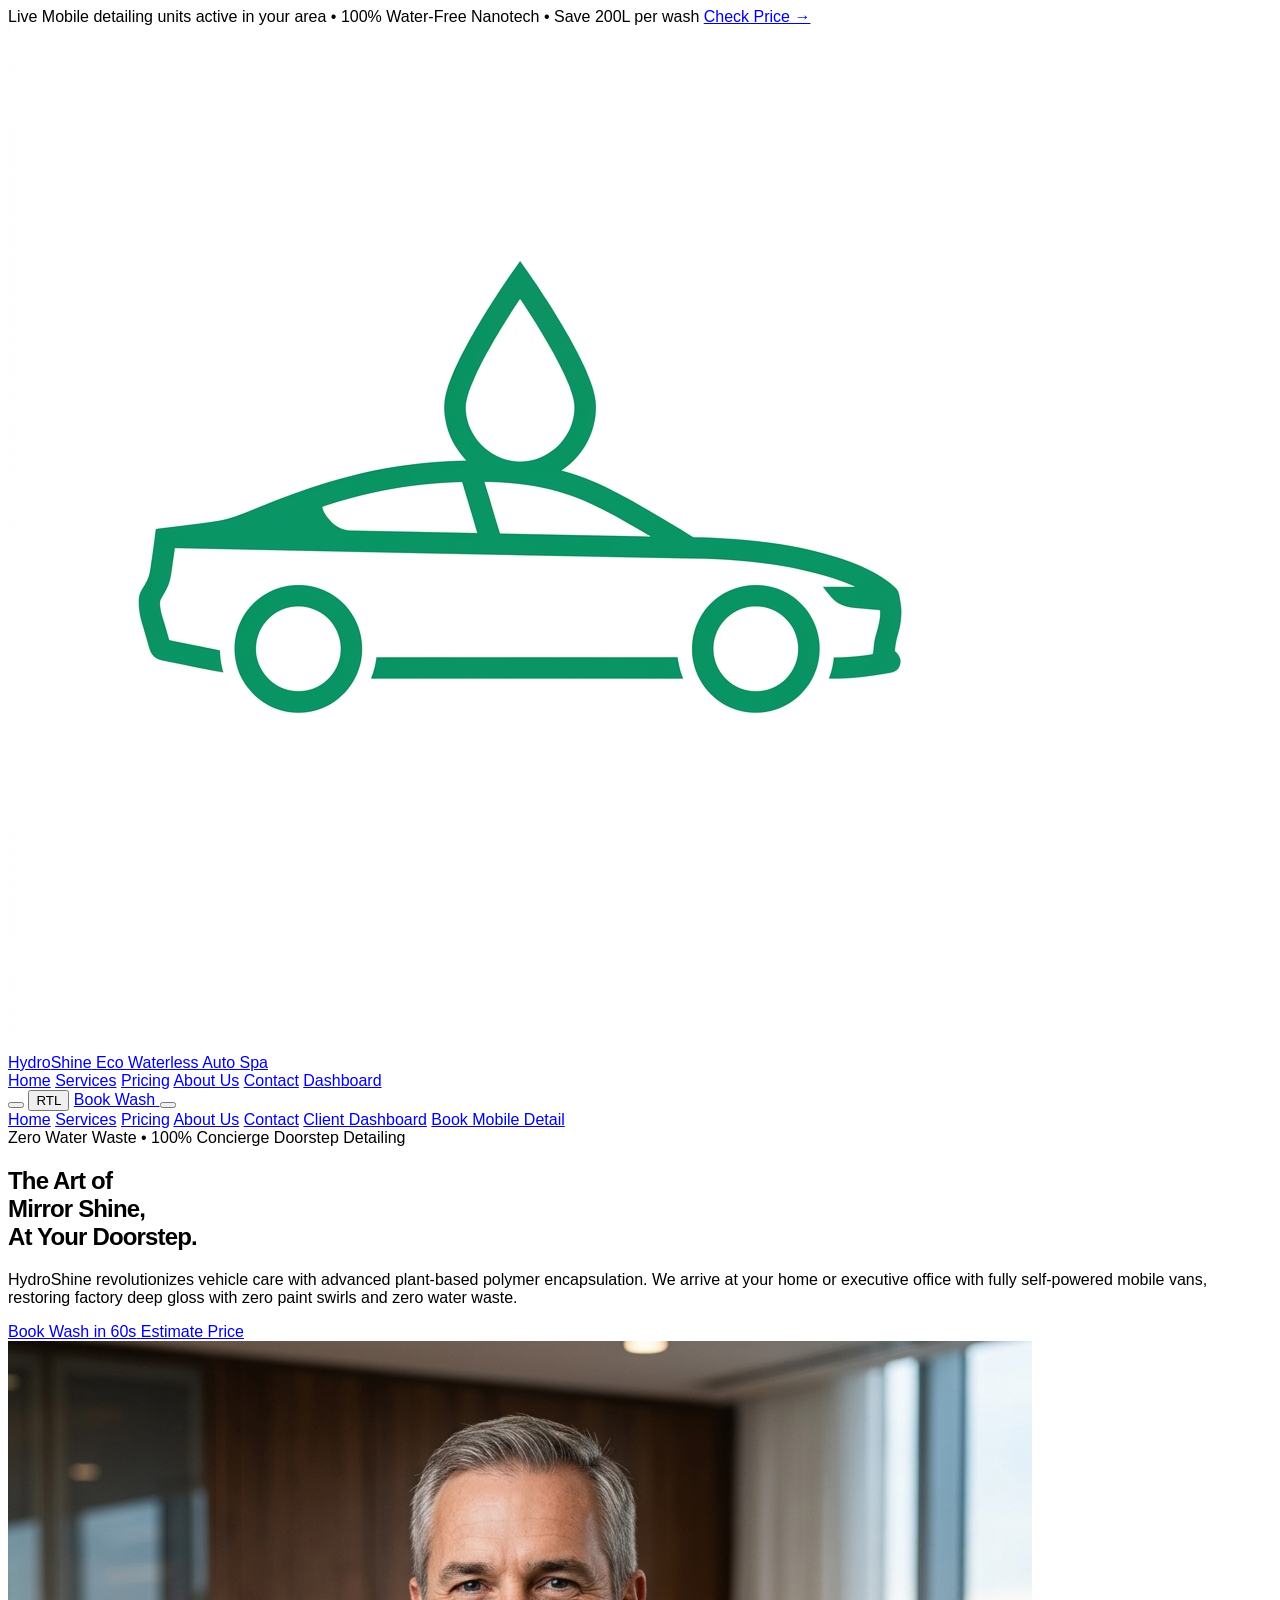
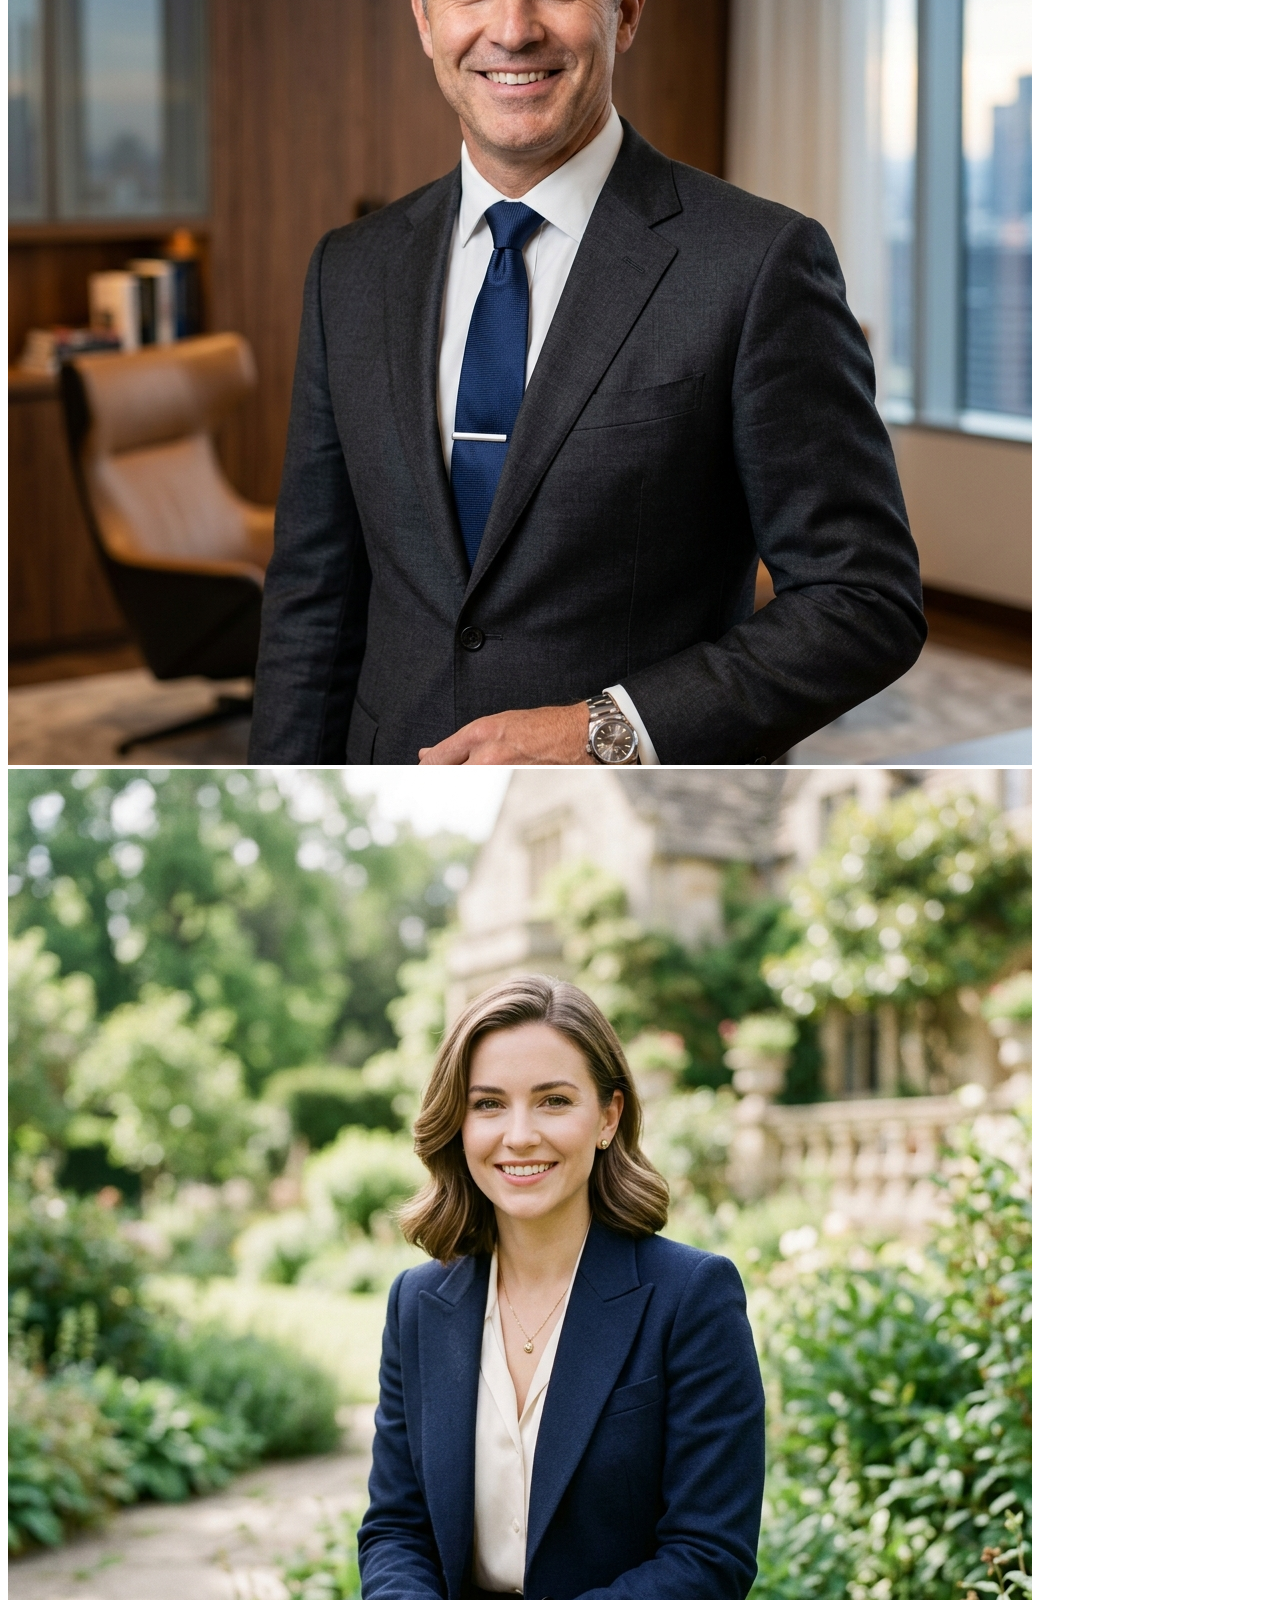
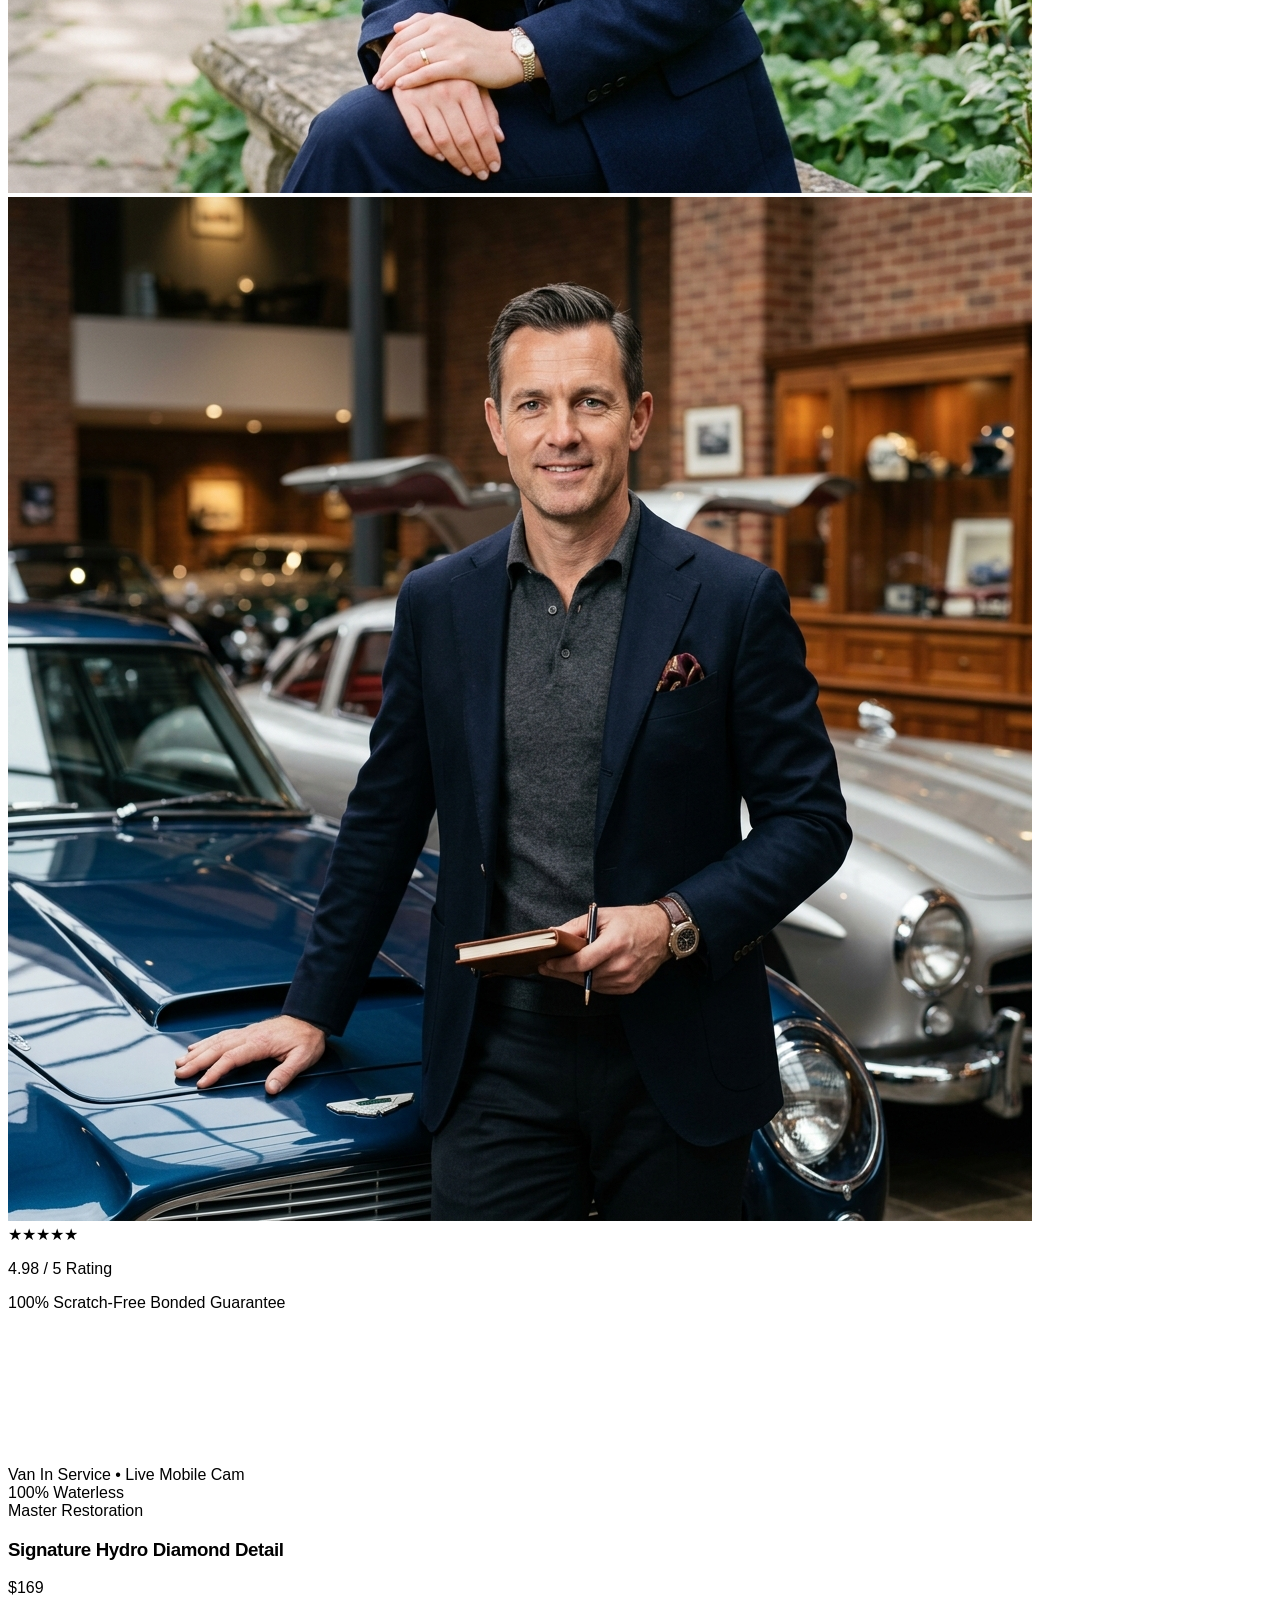
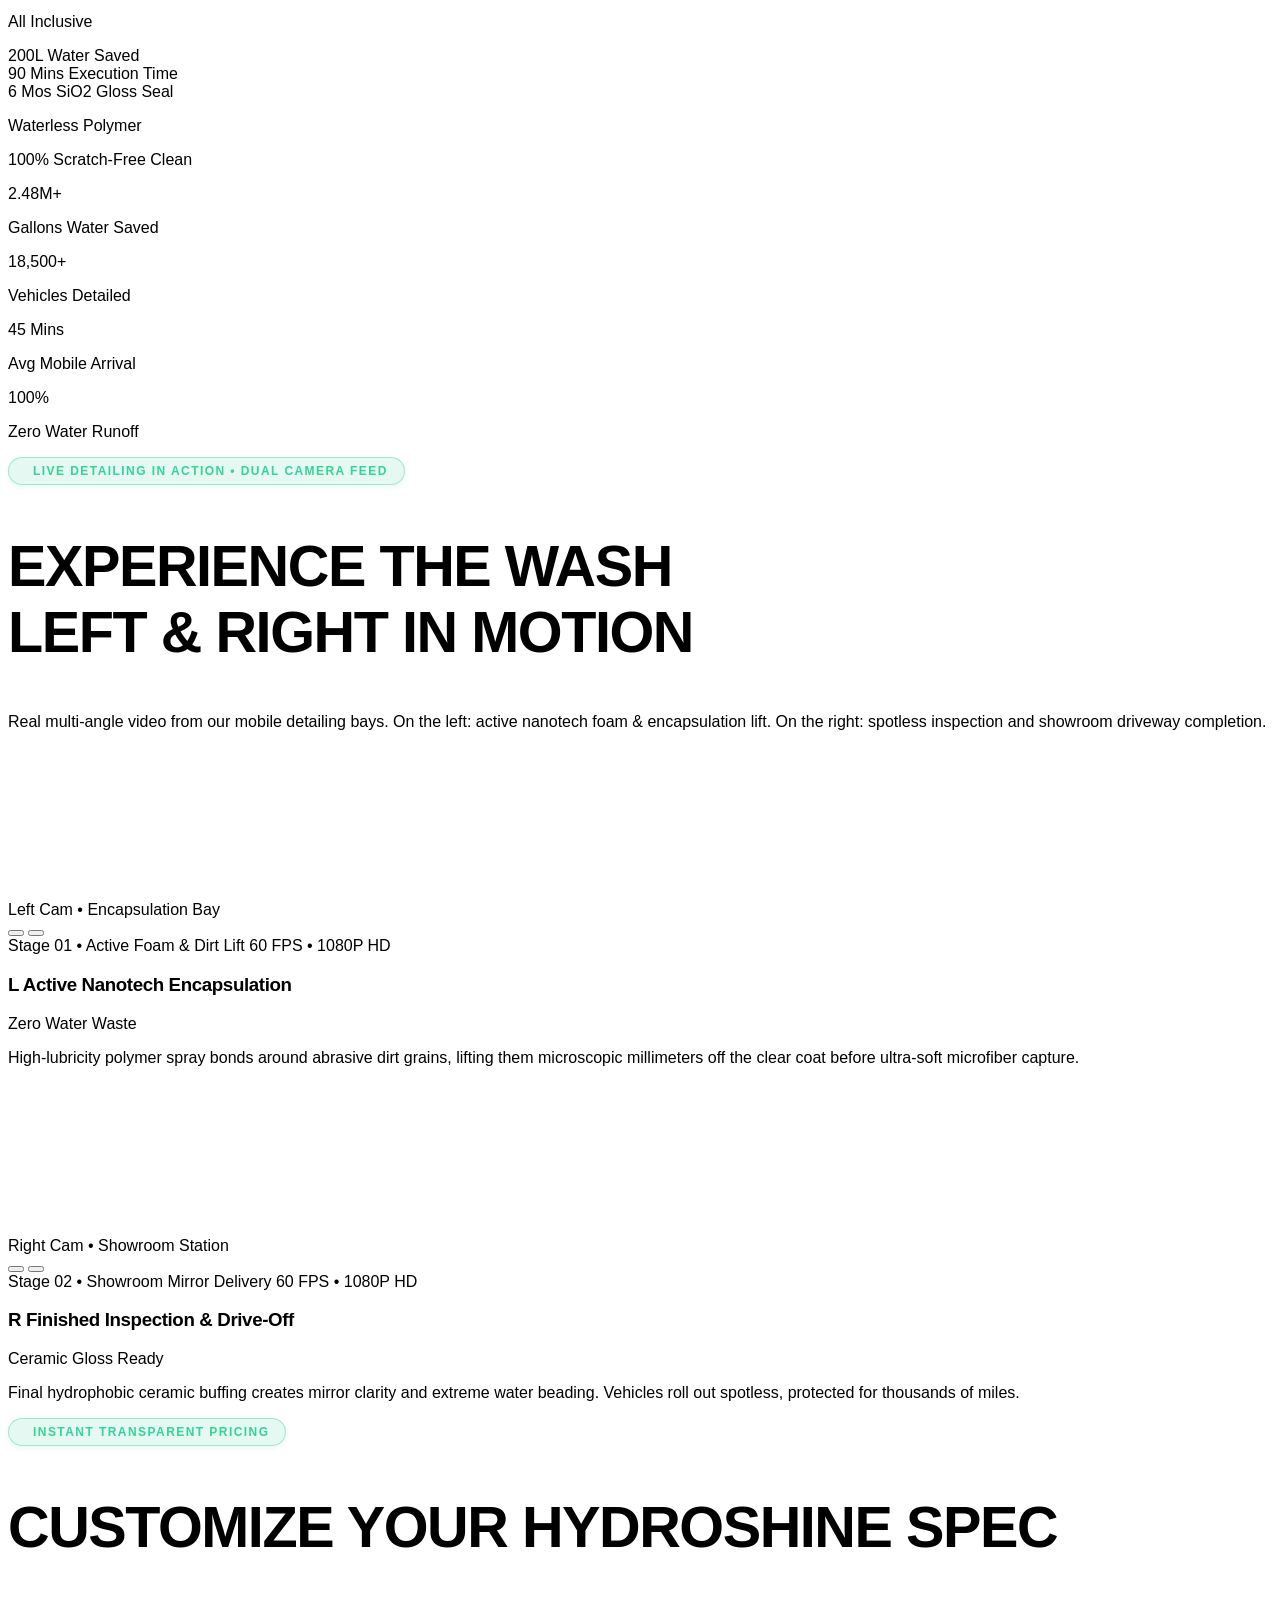
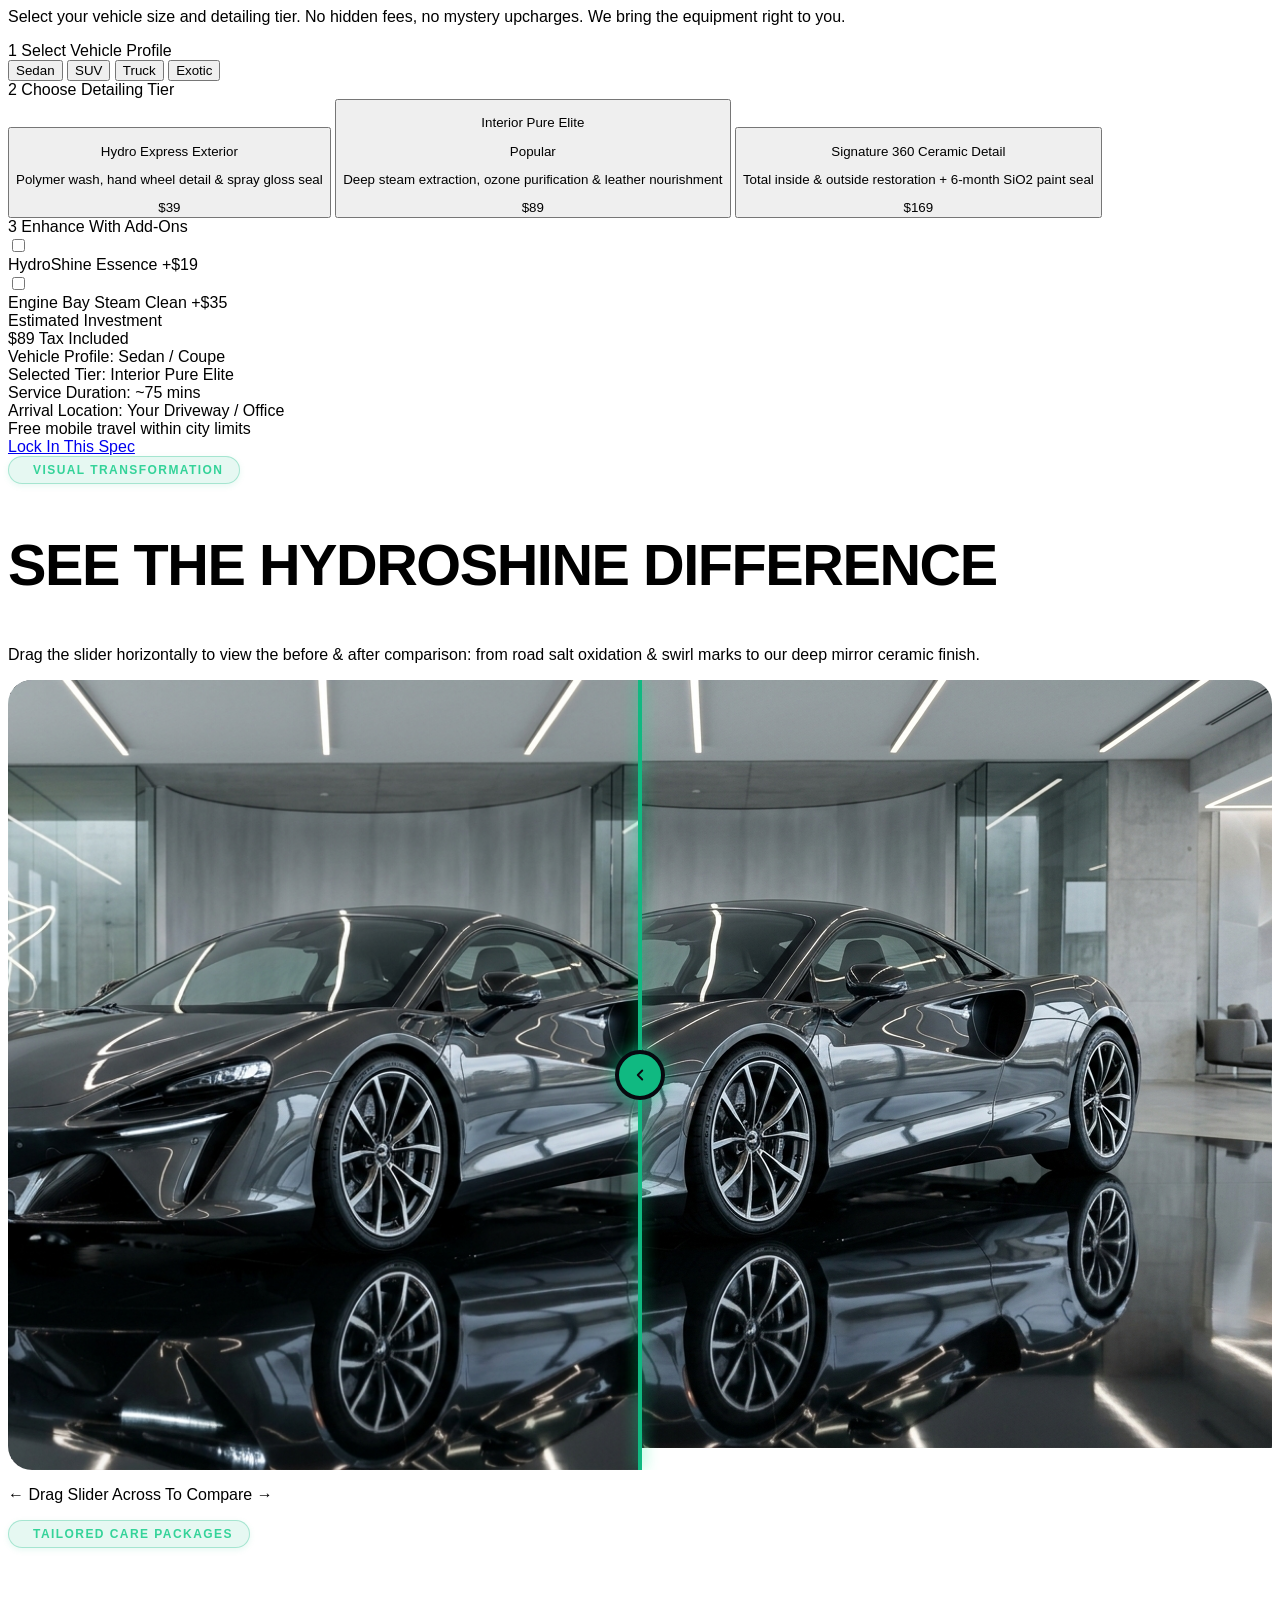
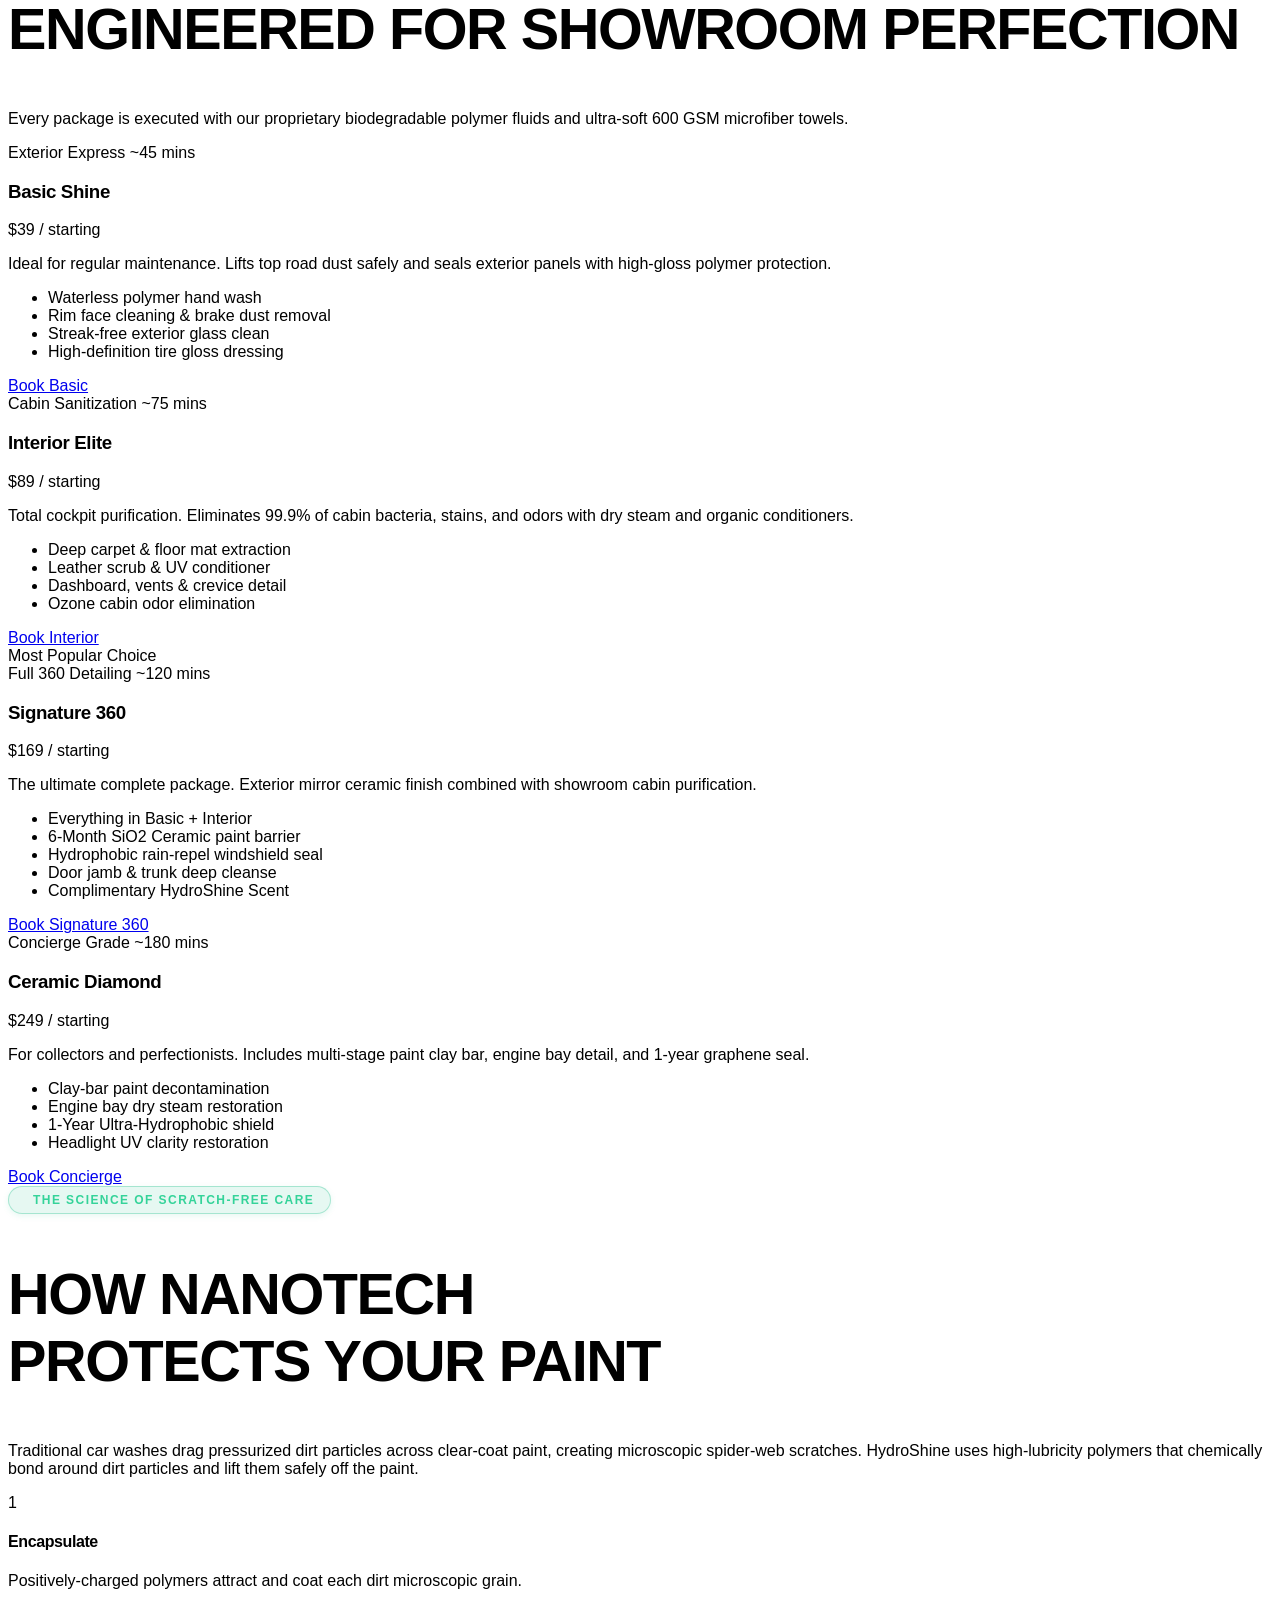
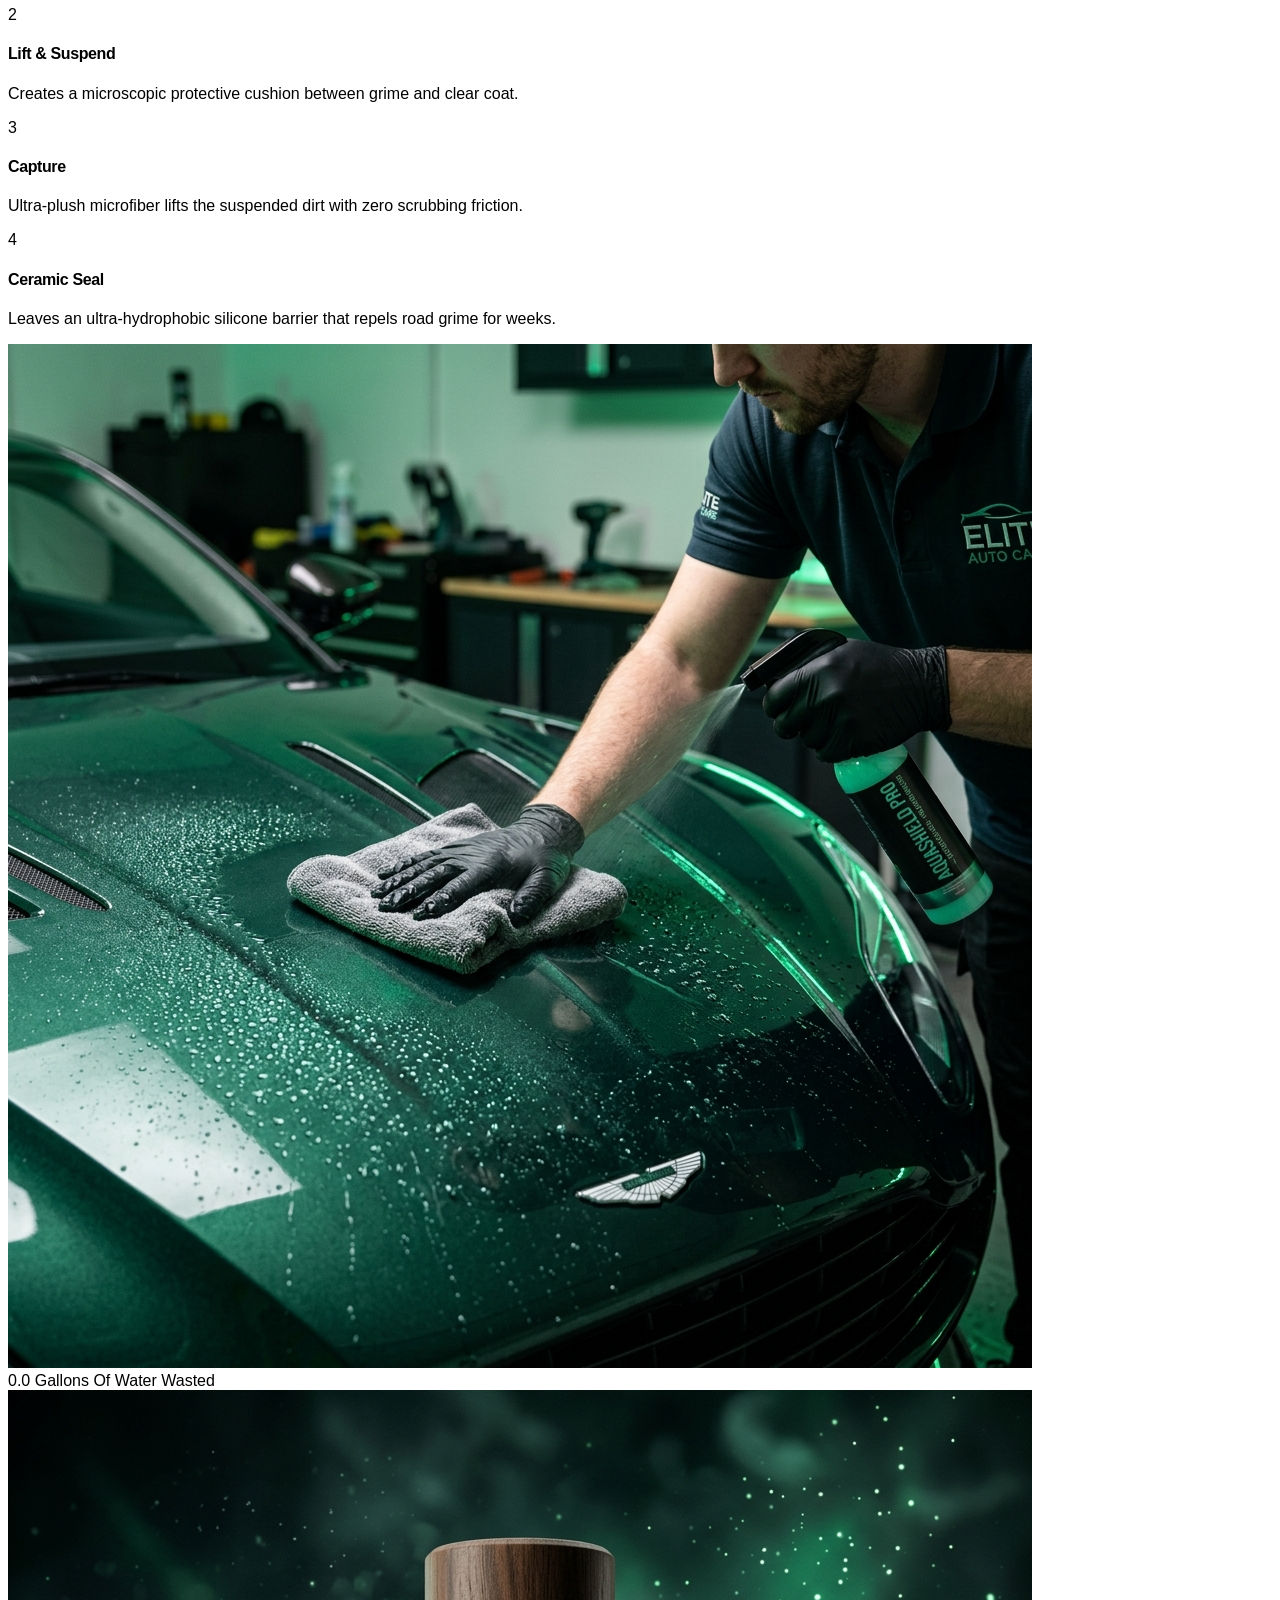
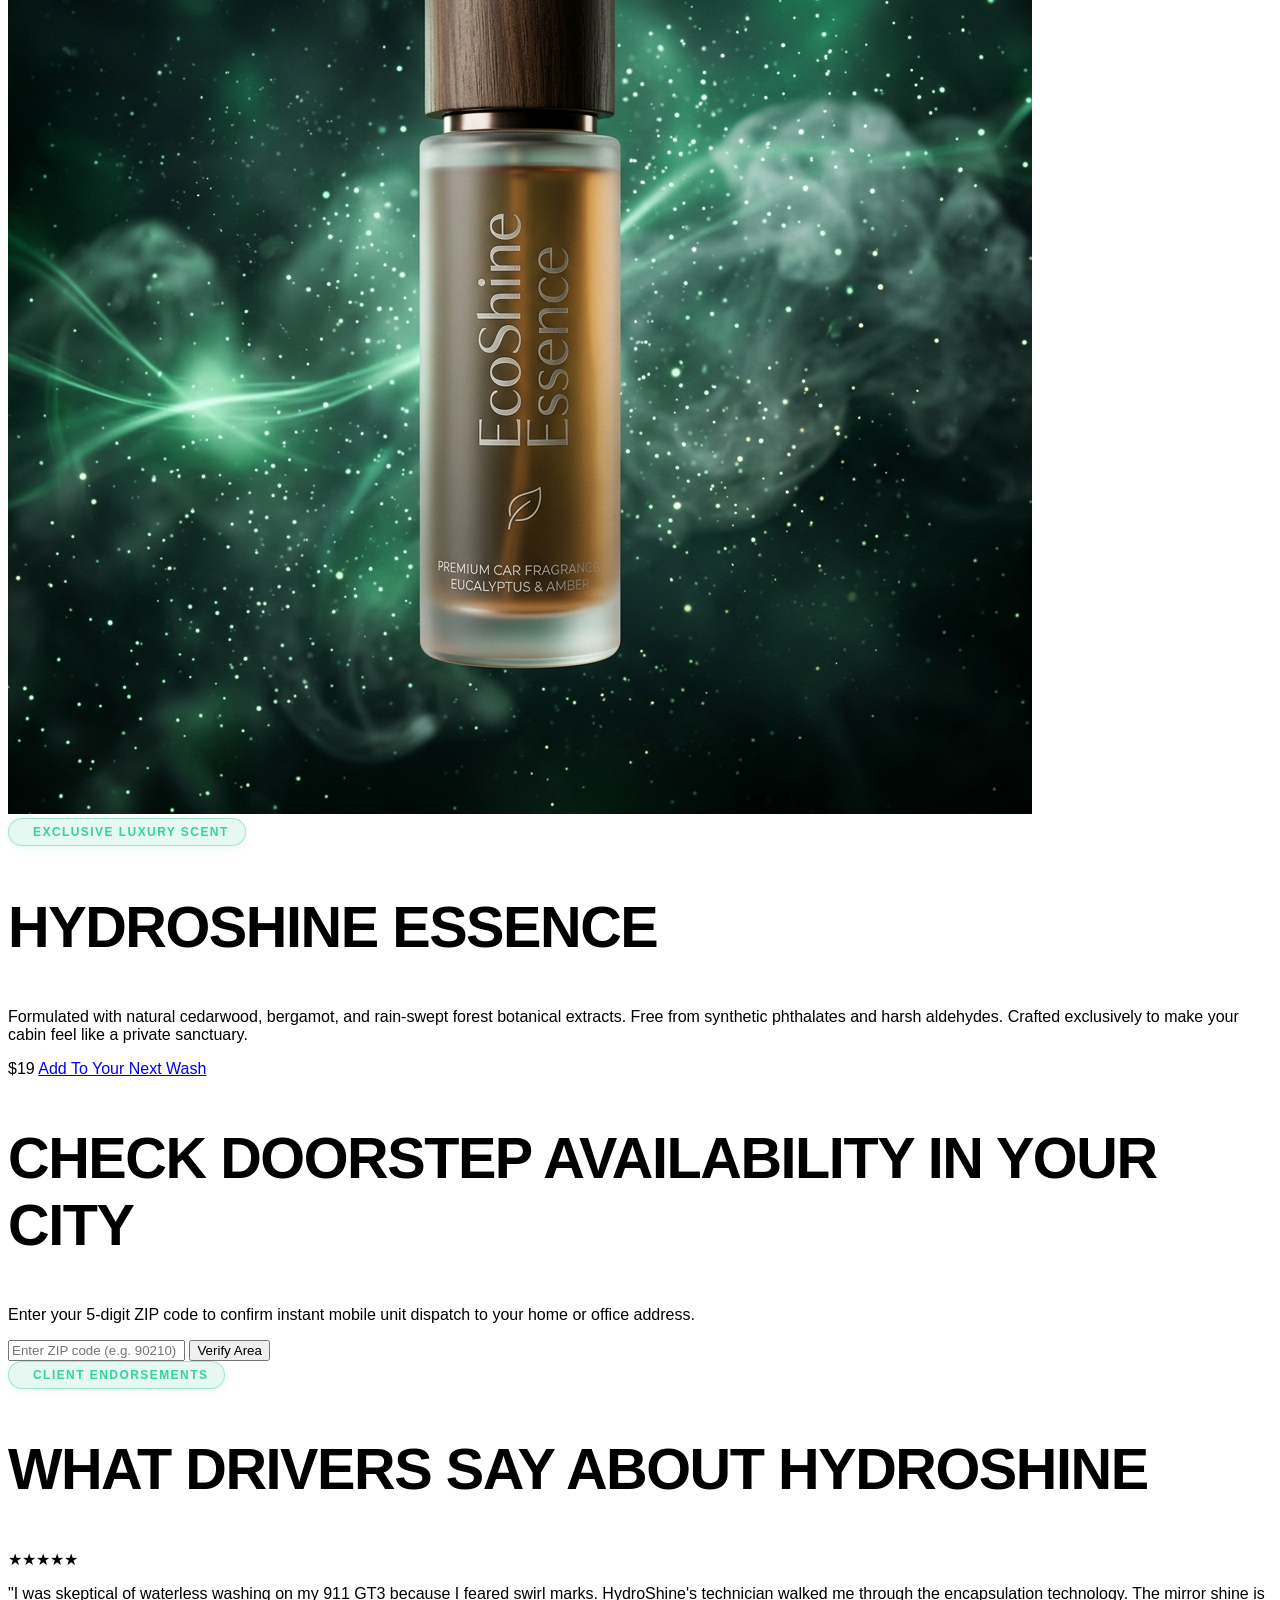
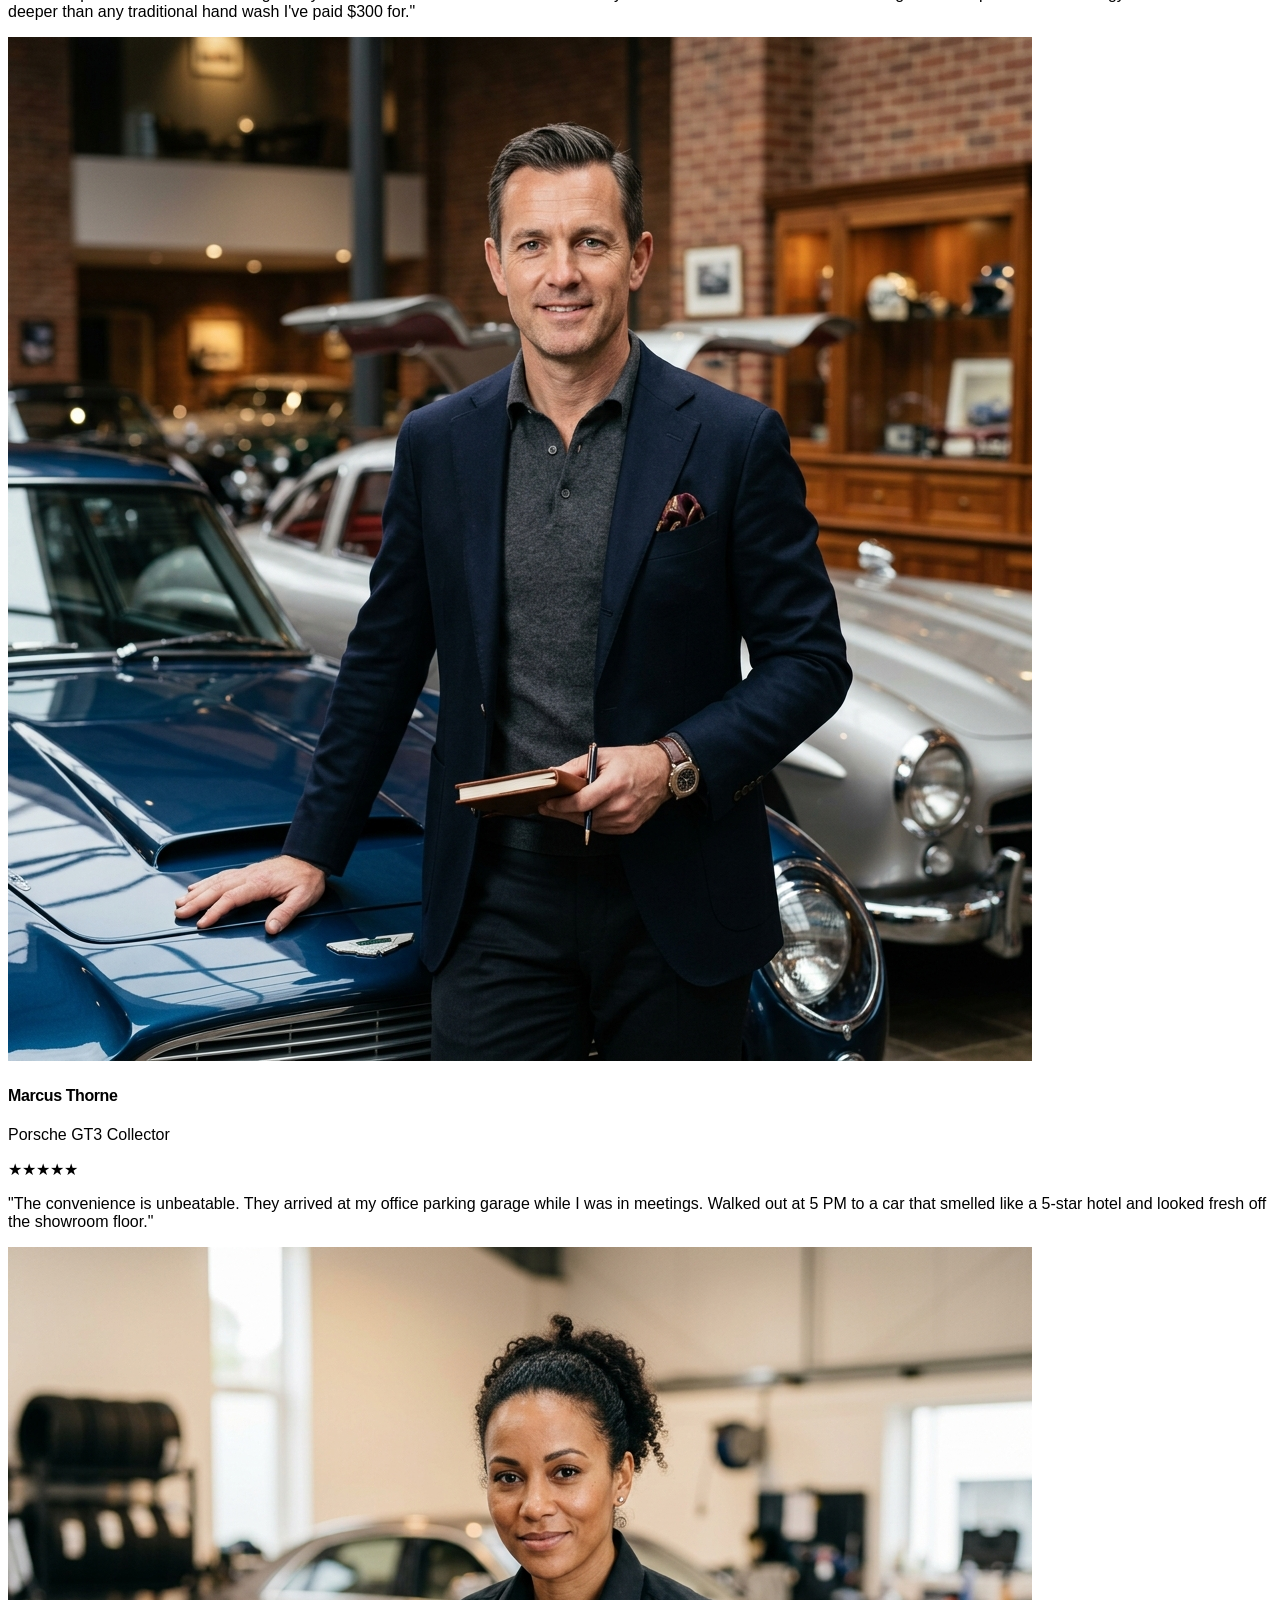
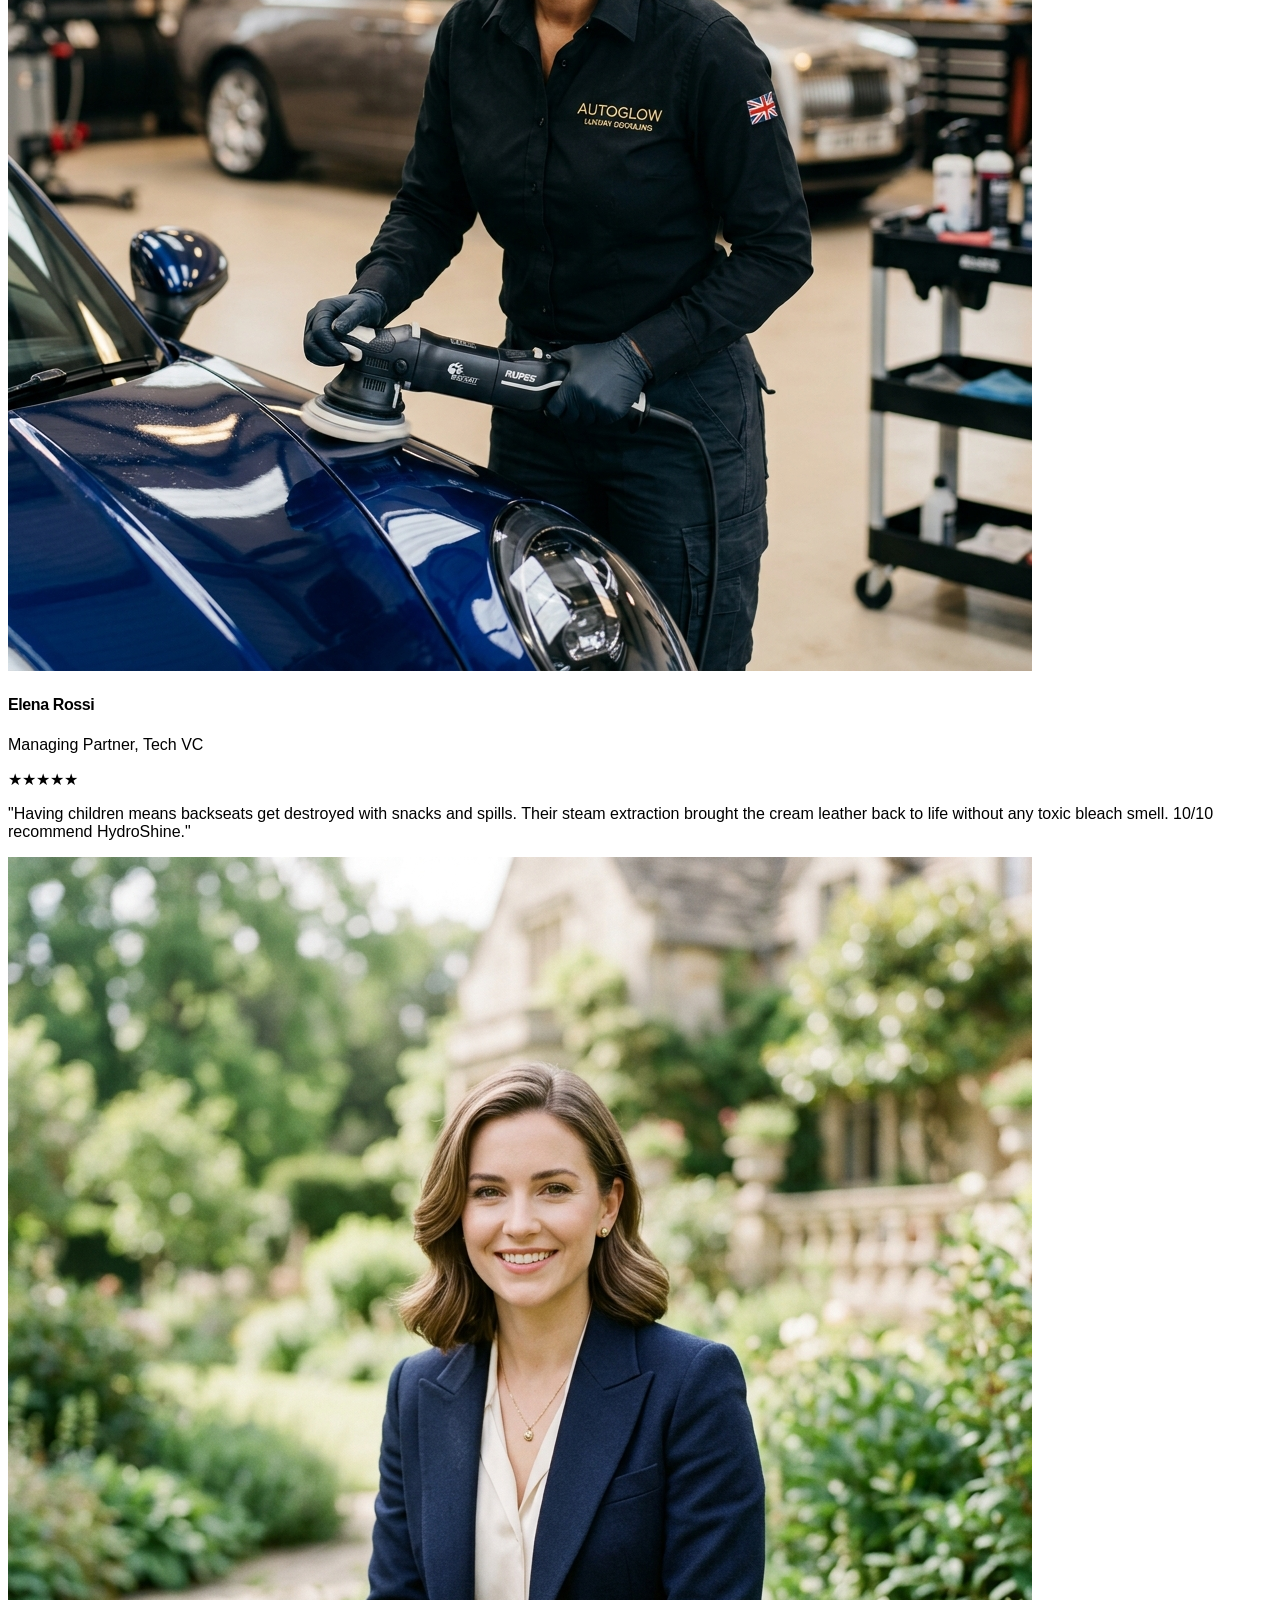
==== commit bbd29735: "d" ====
--- a/index.html
+++ b/index.html
@@ -308,7 +308,7 @@
                         <i data-lucide="video" class="w-3.5 h-3.5"></i>
                         <span>Live Detailing In Action • Dual Camera Feed</span>
                     </div>
-                    <h2 class="section-title">
+                    <h2 class="section-title text-3xl sm:text-4xl md:text-5xl lg:text-6xl font-outfit font-black uppercase tracking-tight text-slate-900 dark:text-white leading-tight">
                         Experience The Wash <br><span class="text-transparent bg-clip-text bg-gradient-to-r from-emerald-500 via-[#00F090] to-teal-400 italic">Left & Right In Motion</span>
                     </h2>
                     <p class="text-slate-600 dark:text-slate-300 font-medium text-base">
@@ -437,7 +437,7 @@
                         <i data-lucide="calculator" class="w-3.5 h-3.5"></i>
                         <span>Instant Transparent Pricing</span>
                     </div>
-                    <h2 class="section-title">
+                    <h2 class="section-title text-3xl sm:text-4xl md:text-5xl lg:text-6xl font-outfit font-black uppercase tracking-tight text-slate-900 dark:text-white leading-tight">
                         Customize Your <span class="text-emerald-500 dark:text-[#00F090]">HydroShine Spec</span>
                     </h2>
                     <p class="text-slate-600 dark:text-slate-300 font-medium text-base">
@@ -588,7 +588,7 @@
                         <i data-lucide="split" class="w-3.5 h-3.5"></i>
                         <span>Visual Transformation</span>
                     </div>
-                    <h2 class="section-title">
+                    <h2 class="section-title text-3xl sm:text-4xl md:text-5xl lg:text-6xl font-outfit font-black uppercase tracking-tight text-slate-900 dark:text-white leading-tight">
                         See The <span class="text-emerald-500 dark:text-[#00F090]">HydroShine Difference</span>
                     </h2>
                     <p class="text-slate-600 dark:text-slate-300 font-medium text-base">
@@ -600,7 +600,7 @@
                     <!-- Comparison Slider Container -->
                     <div id="comparison-wrapper" class="comparison-container aspect-[16/9] shadow-2xl border-2 border-emerald-500/30 relative">
                         <!-- AFTER Image (Full background) -->
-                        <img src="https://images.unsplash.com/photo-1552933529-e359b2477262?auto=format&fit=crop&q=80&w=1400" 
+                        <img src="assets/images/visual_transformation.png" 
                              alt="After HydroShine Ceramic Gloss" 
                              class="w-full h-full object-cover">
                         <div class="absolute bottom-6 right-6 bg-emerald-500/90 text-slate-950 px-4 py-1.5 rounded-full text-xs font-black uppercase tracking-wider backdrop-blur-md shadow-lg">
@@ -609,7 +609,7 @@
 
                         <!-- BEFORE Image (Clipped overlay) -->
                         <div id="comparison-before-wrapper" class="comparison-before">
-                            <img src="https://images.unsplash.com/photo-1552933529-e359b2477262?auto=format&fit=crop&q=80&w=1400" 
+                            <img src="assets/images/visual_transformation.png" 
                                  alt="Before Detailing Oxidized" 
                                  class="w-full h-full object-cover filter contrast-75 brightness-75 sepia-[0.35] blur-[0.8px]">
                             <div class="absolute bottom-6 left-6 bg-slate-900/90 text-slate-200 px-4 py-1.5 rounded-full text-xs font-black uppercase tracking-wider backdrop-blur-md shadow-lg">
@@ -636,7 +636,7 @@
                         <i data-lucide="layers" class="w-3.5 h-3.5"></i>
                         <span>Tailored Care Packages</span>
                     </div>
-                    <h2 class="section-title">
+                    <h2 class="section-title text-3xl sm:text-4xl md:text-5xl lg:text-6xl font-outfit font-black uppercase tracking-tight text-slate-900 dark:text-white leading-tight">
                         Engineered For <span class="text-emerald-500 dark:text-[#00F090]">Showroom Perfection</span>
                     </h2>
                     <p class="text-slate-600 dark:text-slate-300 font-medium text-base">
@@ -769,7 +769,7 @@
                             <i data-lucide="microscope" class="w-3.5 h-3.5"></i>
                             <span>The Science of Scratch-Free Care</span>
                         </div>
-                        <h2 class="section-title">
+                        <h2 class="section-title text-3xl sm:text-4xl md:text-5xl lg:text-6xl font-outfit font-black uppercase tracking-tight text-slate-900 dark:text-white leading-tight">
                             How Nanotech <br><span class="text-emerald-500 dark:text-[#00F090]">Protects Your Paint</span>
                         </h2>
                         <p class="text-slate-600 dark:text-slate-300 font-medium text-base leading-relaxed">
@@ -877,7 +877,7 @@
                         <i data-lucide="star" class="w-3.5 h-3.5"></i>
                         <span>Client Endorsements</span>
                     </div>
-                    <h2 class="section-title">
+                    <h2 class="section-title text-3xl sm:text-4xl md:text-5xl lg:text-6xl font-outfit font-black uppercase tracking-tight text-slate-900 dark:text-white leading-tight">
                         What Drivers Say About <span class="text-emerald-500 dark:text-[#00F090]">HydroShine</span>
                     </h2>
                 </div>
@@ -945,7 +945,7 @@
                         <i data-lucide="help-circle" class="w-3.5 h-3.5"></i>
                         <span>Got Questions?</span>
                     </div>
-                    <h2 class="section-title">
+                    <h2 class="section-title text-3xl sm:text-4xl md:text-5xl lg:text-6xl font-outfit font-black uppercase tracking-tight text-slate-900 dark:text-white leading-tight">
                         Frequently Asked <span class="text-emerald-500 dark:text-[#00F090]">Questions</span>
                     </h2>
                 </div>
@@ -1027,7 +1027,7 @@
     </main>
 
     <!-- Global Footer -->
-    <footer class="pt-20 pb-12 bg-[#05070B] text-slate-400 border-t border-slate-800">
+    <footer class="pt-20 pb-12 bg-slate-100 dark:bg-[#05070B] text-slate-700 dark:text-slate-400 border-t border-slate-300 dark:border-slate-800 transition-colors duration-500">
         <div class="container mx-auto px-4 sm:px-6 lg:px-8">
             <div class="grid grid-cols-1 md:grid-cols-2 lg:grid-cols-5 gap-12 mb-16">
                 <!-- Brand Column -->
@@ -1036,53 +1036,61 @@
                         <div class="w-10 h-10 rounded-xl bg-emerald-500/20 border border-emerald-500/40 p-2 flex items-center justify-center">
                             <img src="assets/images/logo.png" alt="HydroShine Logo" class="w-full h-full object-contain">
                         </div>
-                        <span class="text-2xl font-outfit font-black tracking-wider text-white">
-                            Hydro<span class="text-[#00F090]">Shine</span>
+                        <span class="text-2xl font-outfit font-black tracking-wider text-slate-900 dark:text-white">
+                            Hydro<span class="text-emerald-500 dark:text-[#00F090]">Shine</span>
                         </span>
                     </a>
-                    <p class="text-xs text-slate-400 leading-relaxed max-w-sm">
+                    <p class="text-xs text-slate-600 dark:text-slate-400 leading-relaxed max-w-sm">
                         HydroShine is the premier eco-friendly mobile auto spa. We combine nanotech waterless detailing with luxury concierge convenience at your driveway or corporate workplace.
                     </p>
-                    <div class="flex items-center gap-4 text-emerald-400 text-sm">
-                        <a href="#" aria-label="Instagram" class="w-9 h-9 rounded-xl bg-slate-900 border border-slate-800 flex items-center justify-center hover:border-emerald-400 hover:text-white transition-all"><i data-lucide="instagram" class="w-4 h-4"></i></a>
-                        <a href="#" aria-label="Facebook" class="w-9 h-9 rounded-xl bg-slate-900 border border-slate-800 flex items-center justify-center hover:border-emerald-400 hover:text-white transition-all"><i data-lucide="facebook" class="w-4 h-4"></i></a>
-                        <a href="#" aria-label="Twitter" class="w-9 h-9 rounded-xl bg-slate-900 border border-slate-800 flex items-center justify-center hover:border-emerald-400 hover:text-white transition-all"><i data-lucide="twitter" class="w-4 h-4"></i></a>
-                        <a href="#" aria-label="Youtube" class="w-9 h-9 rounded-xl bg-slate-900 border border-slate-800 flex items-center justify-center hover:border-emerald-400 hover:text-white transition-all"><i data-lucide="youtube" class="w-4 h-4"></i></a>
+                    <div class="flex items-center gap-3 text-sm">
+                        <a href="https://instagram.com" aria-label="Instagram" class="w-10 h-10 rounded-xl bg-white dark:bg-slate-900 border border-slate-300 dark:border-emerald-500/30 text-emerald-600 dark:text-emerald-400 flex items-center justify-center hover:bg-emerald-500 hover:text-slate-950 dark:hover:bg-emerald-500 dark:hover:text-slate-950 hover:border-emerald-500 dark:hover:border-emerald-500 transition-all shadow-sm group">
+                            <i data-lucide="instagram" class="w-4 h-4 group-hover:scale-110 transition-transform"></i>
+                        </a>
+                        <a href="https://facebook.com" aria-label="Facebook" class="w-10 h-10 rounded-xl bg-white dark:bg-slate-900 border border-slate-300 dark:border-emerald-500/30 text-emerald-600 dark:text-emerald-400 flex items-center justify-center hover:bg-emerald-500 hover:text-slate-950 dark:hover:bg-emerald-500 dark:hover:text-slate-950 hover:border-emerald-500 dark:hover:border-emerald-500 transition-all shadow-sm group">
+                            <i data-lucide="facebook" class="w-4 h-4 group-hover:scale-110 transition-transform"></i>
+                        </a>
+                        <a href="https://twitter.com" aria-label="Twitter" class="w-10 h-10 rounded-xl bg-white dark:bg-slate-900 border border-slate-300 dark:border-emerald-500/30 text-emerald-600 dark:text-emerald-400 flex items-center justify-center hover:bg-emerald-500 hover:text-slate-950 dark:hover:bg-emerald-500 dark:hover:text-slate-950 hover:border-emerald-500 dark:hover:border-emerald-500 transition-all shadow-sm group">
+                            <i data-lucide="twitter" class="w-4 h-4 group-hover:scale-110 transition-transform"></i>
+                        </a>
+                        <a href="https://youtube.com" aria-label="Youtube" class="w-10 h-10 rounded-xl bg-white dark:bg-slate-900 border border-slate-300 dark:border-emerald-500/30 text-emerald-600 dark:text-emerald-400 flex items-center justify-center hover:bg-emerald-500 hover:text-slate-950 dark:hover:bg-emerald-500 dark:hover:text-slate-950 hover:border-emerald-500 dark:hover:border-emerald-500 transition-all shadow-sm group">
+                            <i data-lucide="youtube" class="w-4 h-4 group-hover:scale-110 transition-transform"></i>
+                        </a>
                     </div>
                 </div>
 
                 <!-- Navigation Links -->
                 <div class="space-y-4">
-                    <h5 class="text-xs font-black uppercase tracking-widest text-white">Navigation</h5>
+                    <h5 class="text-xs font-black uppercase tracking-widest text-slate-900 dark:text-white">Navigation</h5>
                     <ul class="space-y-2.5 text-xs font-semibold">
-                        <li><a href="index.html" class="hover:text-emerald-400 transition-colors">Home</a></li>
-                        <li><a href="services.html" class="hover:text-emerald-400 transition-colors">Services Directory</a></li>
-                        <li><a href="pricing.html" class="hover:text-emerald-400 transition-colors">Pricing & Packages</a></li>
-                        <li><a href="about.html" class="hover:text-emerald-400 transition-colors">Our Mission</a></li>
-                        <li><a href="contact.html" class="hover:text-emerald-400 transition-colors">Contact Concierge</a></li>
+                        <li><a href="index.html" class="hover:text-emerald-500 dark:hover:text-emerald-400 transition-colors">Home</a></li>
+                        <li><a href="services.html" class="hover:text-emerald-500 dark:hover:text-emerald-400 transition-colors">Services Directory</a></li>
+                        <li><a href="pricing.html" class="hover:text-emerald-500 dark:hover:text-emerald-400 transition-colors">Pricing & Packages</a></li>
+                        <li><a href="about.html" class="hover:text-emerald-500 dark:hover:text-emerald-400 transition-colors">Our Mission</a></li>
+                        <li><a href="contact.html" class="hover:text-emerald-500 dark:hover:text-emerald-400 transition-colors">Contact Concierge</a></li>
                     </ul>
                 </div>
 
                 <!-- Services Column -->
                 <div class="space-y-4">
-                    <h5 class="text-xs font-black uppercase tracking-widest text-white">Services</h5>
+                    <h5 class="text-xs font-black uppercase tracking-widest text-slate-900 dark:text-white">Services</h5>
                     <ul class="space-y-2.5 text-xs font-semibold">
-                        <li><a href="services.html" class="hover:text-emerald-400 transition-colors">Waterless Polymer Wash</a></li>
-                        <li><a href="services.html" class="hover:text-emerald-400 transition-colors">Interior Steam Extraction</a></li>
-                        <li><a href="services.html" class="hover:text-emerald-400 transition-colors">SiO2 Ceramic Paint Seal</a></li>
-                        <li><a href="services.html" class="hover:text-emerald-400 transition-colors">Ozone Odor Purification</a></li>
-                        <li><a href="services.html" class="hover:text-emerald-400 transition-colors">Corporate Fleet Detailing</a></li>
+                        <li><a href="services.html" class="hover:text-emerald-500 dark:hover:text-emerald-400 transition-colors">Waterless Polymer Wash</a></li>
+                        <li><a href="services.html" class="hover:text-emerald-500 dark:hover:text-emerald-400 transition-colors">Interior Steam Extraction</a></li>
+                        <li><a href="services.html" class="hover:text-emerald-500 dark:hover:text-emerald-400 transition-colors">SiO2 Ceramic Paint Seal</a></li>
+                        <li><a href="services.html" class="hover:text-emerald-500 dark:hover:text-emerald-400 transition-colors">Ozone Odor Purification</a></li>
+                        <li><a href="services.html" class="hover:text-emerald-500 dark:hover:text-emerald-400 transition-colors">Corporate Fleet Detailing</a></li>
                     </ul>
                 </div>
 
                 <!-- Contact & Hours -->
                 <div class="space-y-4">
-                    <h5 class="text-xs font-black uppercase tracking-widest text-white">Concierge Desk</h5>
+                    <h5 class="text-xs font-black uppercase tracking-widest text-slate-900 dark:text-white">Concierge Desk</h5>
                     <ul class="space-y-2.5 text-xs font-semibold">
-                        <li class="flex items-center gap-2"><i data-lucide="phone" class="w-3.5 h-3.5 text-emerald-400"></i> <a href="tel:+18004937644" class="hover:text-emerald-400">+1 (800) HYDRO-SHINE</a></li>
-                        <li class="flex items-center gap-2"><i data-lucide="mail" class="w-3.5 h-3.5 text-emerald-400"></i> <a href="mailto:concierge@hydroshine.com" class="hover:text-emerald-400">concierge@hydroshine.com</a></li>
-                        <li class="flex items-center gap-2"><i data-lucide="clock" class="w-3.5 h-3.5 text-emerald-400"></i> <span>Mon - Sun: 7:00 AM - 8:00 PM</span></li>
-                        <li class="flex items-center gap-2"><i data-lucide="map-pin" class="w-3.5 h-3.5 text-emerald-400"></i> <span>Mobile Units In All Major Districts</span></li>
+                        <li class="flex items-center gap-2"><i data-lucide="phone" class="w-3.5 h-3.5 text-emerald-500 dark:text-emerald-400"></i> <a href="tel:+18004937644" class="hover:text-emerald-500 dark:hover:text-emerald-400">+1 (800) HYDRO-SHINE</a></li>
+                        <li class="flex items-center gap-2"><i data-lucide="mail" class="w-3.5 h-3.5 text-emerald-500 dark:text-emerald-400"></i> <a href="mailto:concierge@hydroshine.com" class="hover:text-emerald-500 dark:hover:text-emerald-400">concierge@hydroshine.com</a></li>
+                        <li class="flex items-center gap-2"><i data-lucide="clock" class="w-3.5 h-3.5 text-emerald-500 dark:text-emerald-400"></i> <span>Mon - Sun: 7:00 AM - 8:00 PM</span></li>
+                        <li class="flex items-center gap-2"><i data-lucide="map-pin" class="w-3.5 h-3.5 text-emerald-500 dark:text-emerald-400"></i> <span>Mobile Units In All Major Districts</span></li>
                     </ul>
                 </div>
             </div>
--- a/assets/css/styles.css
+++ b/assets/css/styles.css
@@ -0,0 +1,266 @@
+/* ==========================================================================
+   HydroShine - Luxury Eco Car Detailing Core Stylesheet
+   ========================================================================== */
+
+:root {
+    --primary: #070A10;      /* Midnight Titanium */
+    --accent: #10B981;       /* Pure Emerald */
+    --accent-neon: #00F090;  /* Radiant Neon Glow */
+    --slate-dark: #0B111B;
+}
+
+html {
+    scroll-behavior: smooth;
+}
+
+body {
+    transition: background-color 0.3s ease-in-out, color 0.3s ease-in-out;
+    font-family: 'Inter', -apple-system, BlinkMacSystemFont, 'Segoe UI', Roboto, sans-serif;
+    font-feature-settings: "cv02", "cv03", "cv04", "cv11";
+}
+
+/* --------------------------------------------------------------------------
+   Heading & Typography Rules - High Weight Distinctions
+   -------------------------------------------------------------------------- */
+h1, h2, h3, h4, h5, h6,
+.section-title,
+.heading-bold {
+    font-family: 'Outfit', sans-serif !important;
+    font-weight: 900 !important;
+    letter-spacing: -0.025em;
+}
+
+h1 {
+    font-weight: 900 !important;
+    letter-spacing: -0.035em;
+}
+
+h2, .section-title {
+    font-size: clamp(2.1rem, 4.5vw, 3.75rem);
+    line-height: 1.15;
+    text-transform: uppercase;
+    font-weight: 900 !important;
+    letter-spacing: -0.025em;
+}
+
+h3 {
+    font-weight: 900 !important;
+    letter-spacing: -0.02em;
+}
+
+h4 {
+    font-weight: 800 !important;
+}
+
+h5 {
+    font-weight: 800 !important;
+}
+
+/* Custom Scrollbar */
+::-webkit-scrollbar {
+    width: 8px;
+}
+::-webkit-scrollbar-track {
+    background: #070A10;
+}
+::-webkit-scrollbar-thumb {
+    background: #10B981;
+    border-radius: 9999px;
+}
+::-webkit-scrollbar-thumb:hover {
+    background: #00F090;
+}
+
+/* RTL specific centering fixes */
+[dir="rtl"] .ltr-only {
+    display: none !important;
+}
+
+/* --------------------------------------------------------------------------
+   Component Styles
+   -------------------------------------------------------------------------- */
+.btn-emerald {
+    padding: 1rem 2rem;
+    background-color: #10b981;
+    color: #020617;
+    font-weight: 900;
+    border-radius: 1rem;
+    transition: all 0.3s cubic-bezier(0.16, 1, 0.3, 1);
+    box-shadow: 0 10px 25px -5px rgba(16, 185, 129, 0.3);
+    display: inline-flex;
+    align-items: center;
+    justify-content: center;
+    gap: 0.5rem;
+    text-decoration: none;
+    cursor: pointer;
+}
+.btn-emerald:hover {
+    background-color: #34d399;
+    transform: scale(1.03);
+    box-shadow: 0 15px 30px -5px rgba(0, 240, 144, 0.4);
+}
+.btn-emerald:active {
+    transform: scale(0.96);
+}
+
+.btn-outline-emerald {
+    padding: 1rem 2rem;
+    border: 2px solid rgba(16, 185, 129, 0.45);
+    color: #34d399;
+    font-weight: 800;
+    border-radius: 1rem;
+    transition: all 0.3s cubic-bezier(0.16, 1, 0.3, 1);
+    display: inline-flex;
+    align-items: center;
+    justify-content: center;
+    gap: 0.5rem;
+    text-decoration: none;
+    cursor: pointer;
+}
+.btn-outline-emerald:hover {
+    border-color: #34d399;
+    background-color: rgba(16, 185, 129, 0.12);
+    transform: scale(1.03);
+}
+.btn-outline-emerald:active {
+    transform: scale(0.96);
+}
+
+.glass-card {
+    background-color: rgba(255, 255, 255, 0.88);
+    backdrop-filter: blur(16px);
+    -webkit-backdrop-filter: blur(16px);
+    border: 1px solid rgba(226, 232, 240, 0.85);
+    box-shadow: 0 20px 30px -10px rgba(0, 0, 0, 0.08);
+}
+.dark .glass-card {
+    background-color: rgba(15, 23, 36, 0.75);
+    border: 1px solid rgba(16, 185, 129, 0.18);
+    box-shadow: 0 25px 45px -15px rgba(2, 6, 23, 0.7);
+}
+
+.glass-nav {
+    background-color: rgba(255, 255, 255, 0.88);
+    backdrop-filter: blur(14px);
+    -webkit-backdrop-filter: blur(14px);
+    border-bottom: 1px solid rgba(226, 232, 240, 0.8);
+}
+.dark .glass-nav {
+    background-color: rgba(7, 10, 16, 0.9);
+    border-bottom: 1px solid rgba(16, 185, 129, 0.12);
+}
+
+.neon-pill {
+    display: inline-flex;
+    align-items: center;
+    gap: 0.5rem;
+    padding: 0.375rem 1rem;
+    border-radius: 9999px;
+    font-size: 0.75rem;
+    font-weight: 900;
+    text-transform: uppercase;
+    letter-spacing: 0.12em;
+    background-color: rgba(16, 185, 129, 0.12);
+    color: #059669;
+    border: 1px solid rgba(16, 185, 129, 0.35);
+    box-shadow: 0 2px 6px rgba(16, 185, 129, 0.1);
+}
+.dark .neon-pill {
+    color: #34d399;
+    background-color: rgba(16, 185, 129, 0.1);
+    border: 1px solid rgba(16, 185, 129, 0.3);
+}
+
+/* --------------------------------------------------------------------------
+   Animations
+   -------------------------------------------------------------------------- */
+@keyframes fadeInUp {
+    from { opacity: 0; transform: translateY(25px); }
+    to { opacity: 1; transform: translateY(0); }
+}
+
+@keyframes float {
+    0%, 100% { transform: translateY(0px); }
+    50% { transform: translateY(-12px); }
+}
+
+@keyframes pulseGlow {
+    0%, 100% { box-shadow: 0 0 20px rgba(16, 185, 129, 0.25); }
+    50% { box-shadow: 0 0 40px rgba(0, 240, 144, 0.5); }
+}
+
+@keyframes shimmer {
+    0% { transform: translateX(-100%); }
+    100% { transform: translateX(200%); }
+}
+
+.animate-up {
+    animation: fadeInUp 0.7s cubic-bezier(0.16, 1, 0.3, 1) forwards;
+}
+
+.animate-float {
+    animation: float 5s ease-in-out infinite;
+}
+
+.animate-glow {
+    animation: pulseGlow 3s ease-in-out infinite;
+}
+
+/* --------------------------------------------------------------------------
+   Before / After Comparison Slider Container
+   -------------------------------------------------------------------------- */
+.comparison-container {
+    position: relative;
+    overflow: hidden;
+    user-select: none;
+    border-radius: 1.5rem;
+}
+
+.comparison-before {
+    position: absolute;
+    top: 0;
+    left: 0;
+    width: 50%;
+    height: 100%;
+    overflow: hidden;
+}
+
+.comparison-before img {
+    position: absolute;
+    top: 0;
+    left: 0;
+    width: 100%;
+    height: 100%;
+    object-fit: cover;
+    max-width: none;
+}
+
+.comparison-slider-handle {
+    position: absolute;
+    top: 0;
+    bottom: 0;
+    left: 50%;
+    width: 4px;
+    background: #10B981;
+    transform: translateX(-50%);
+    box-shadow: 0 0 15px rgba(0, 240, 144, 0.8);
+    cursor: ew-resize;
+    z-index: 30;
+}
+
+.comparison-slider-handle::after {
+    content: '';
+    position: absolute;
+    top: 50%;
+    left: 50%;
+    transform: translate(-50%, -50%);
+    width: 42px;
+    height: 42px;
+    background: #10B981;
+    border: 4px solid #070A10;
+    border-radius: 50%;
+    box-shadow: 0 0 20px rgba(16, 185, 129, 0.8);
+    background-image: url("data:image/svg+xml,%3Csvg xmlns='http://www.w3.org/2000/svg' width='18' height='18' viewBox='0 0 24 24' fill='none' stroke='%23070A10' stroke-width='2.5' stroke-linecap='round' stroke-linejoin='round'%3E%3Cpolyline points='15 18 9 12 15 6'%3E%3C/polyline%3E%3C/svg%3E");
+    background-repeat: no-repeat;
+    background-position: center;
+}
